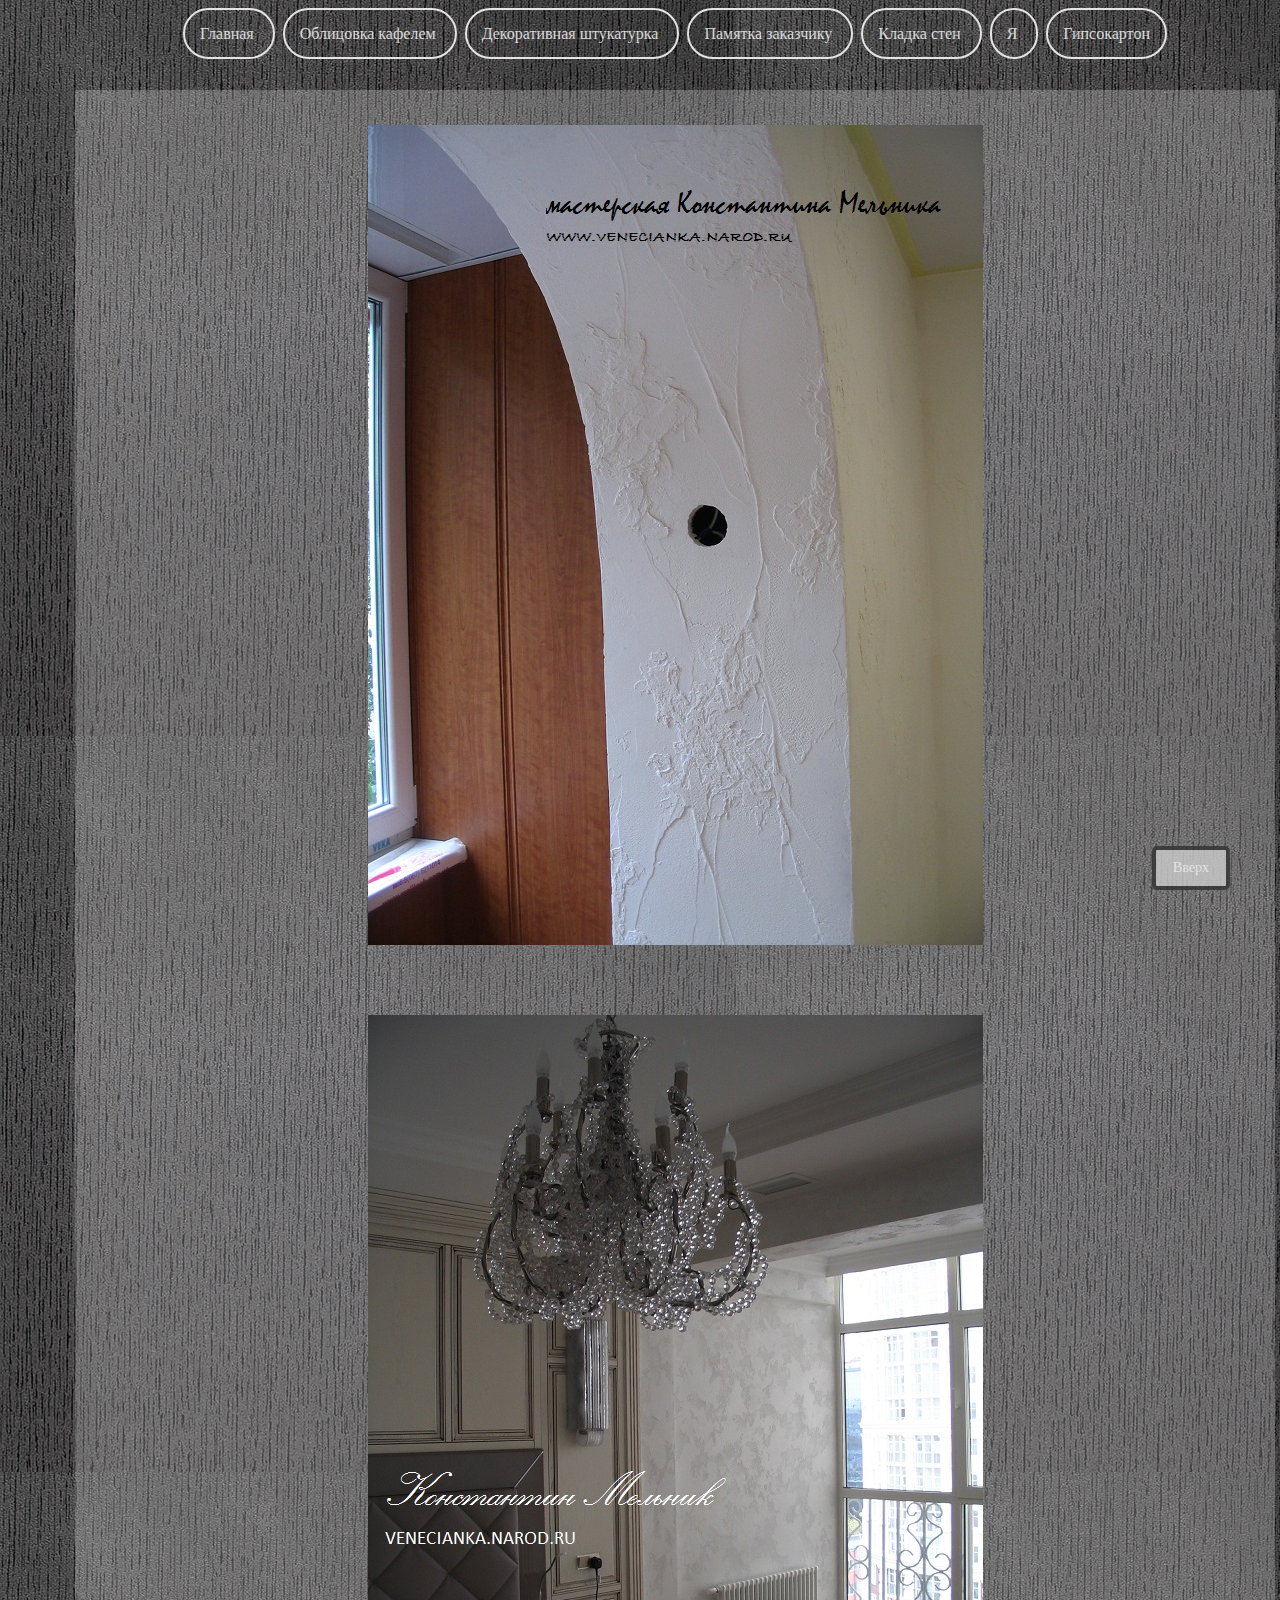
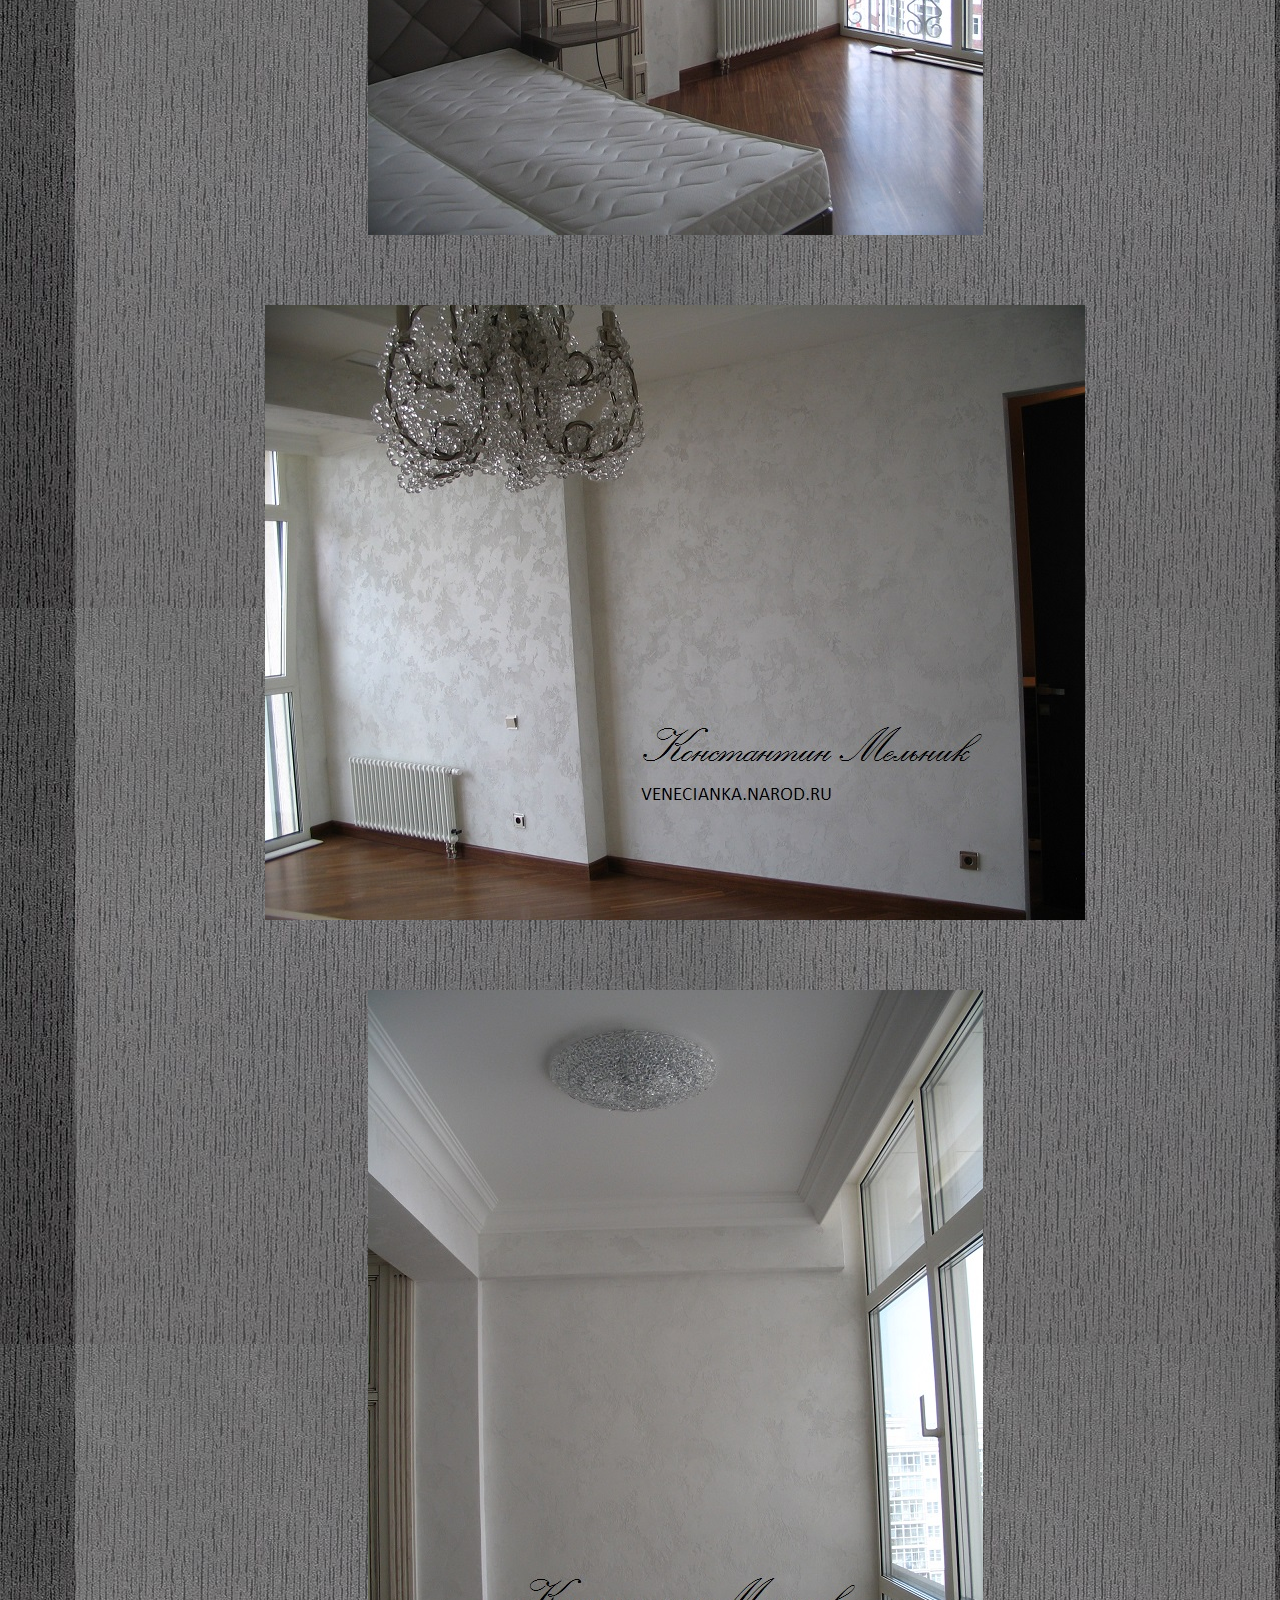
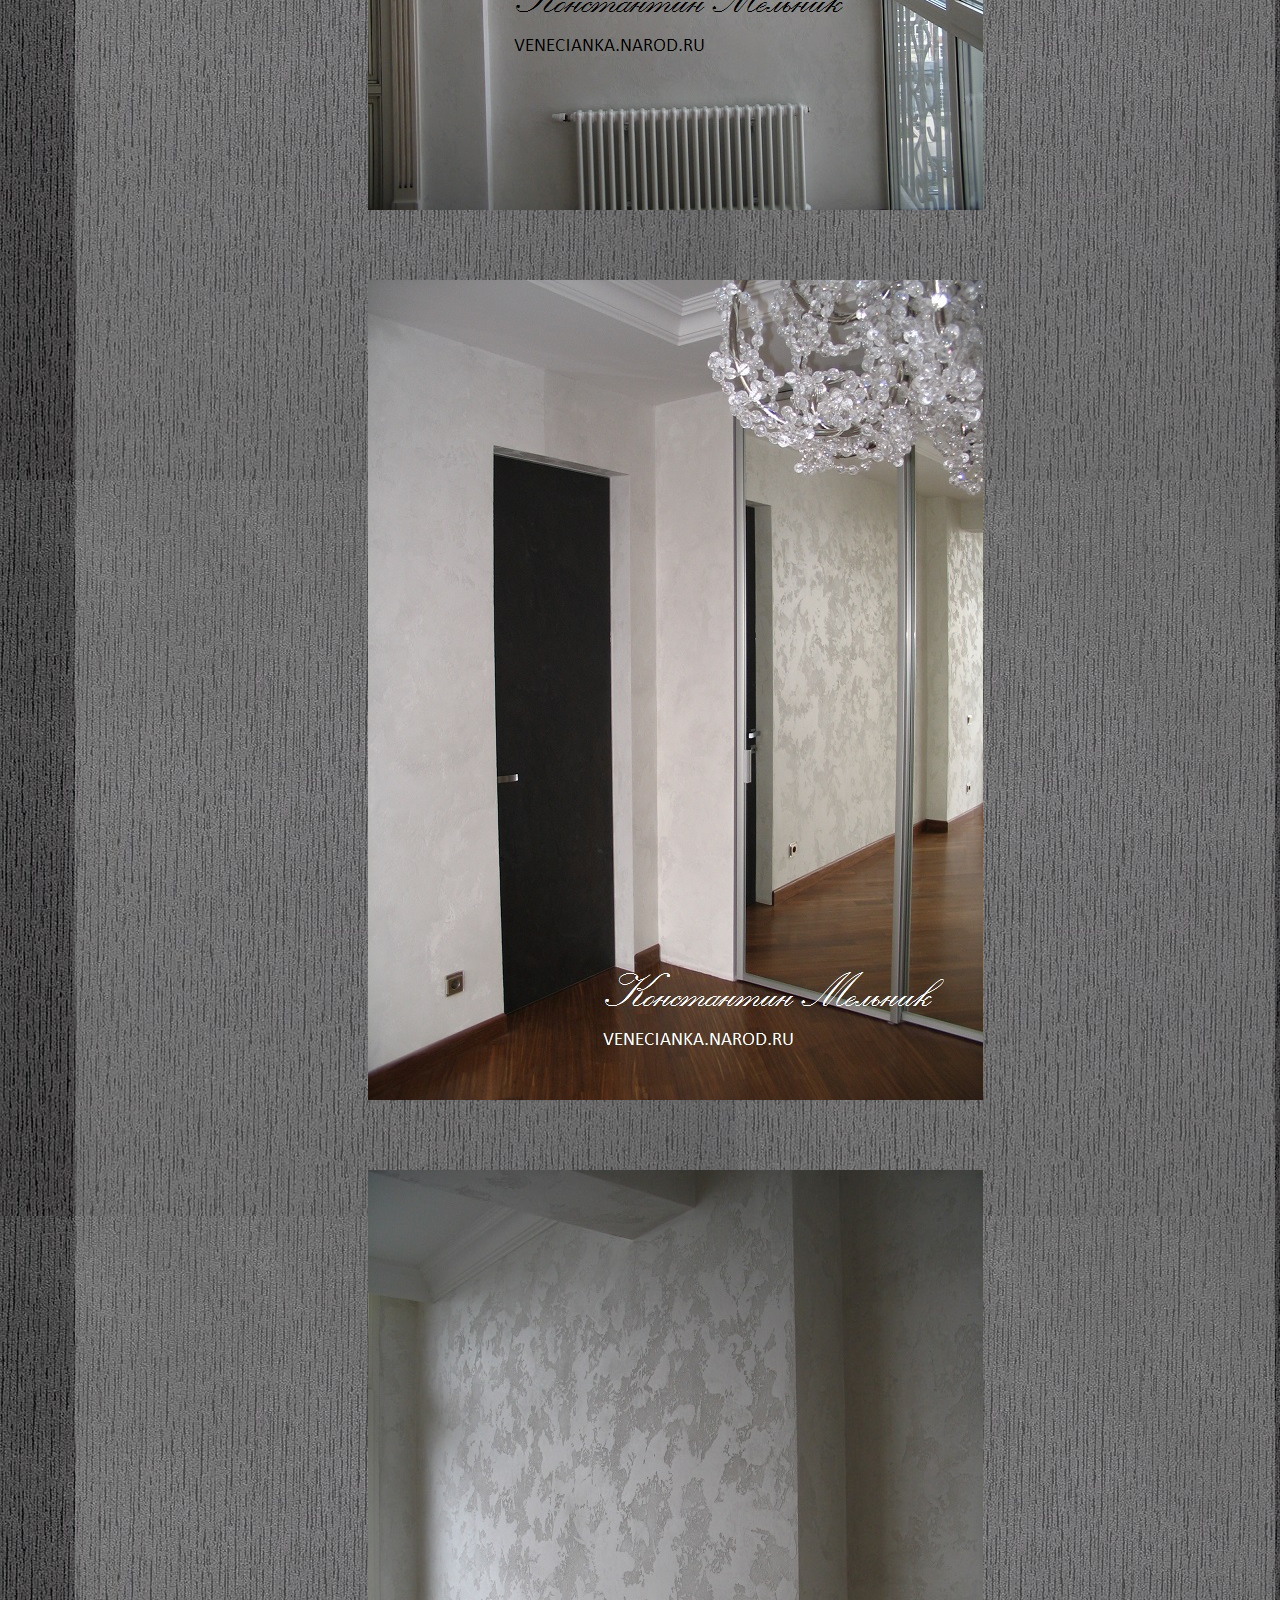
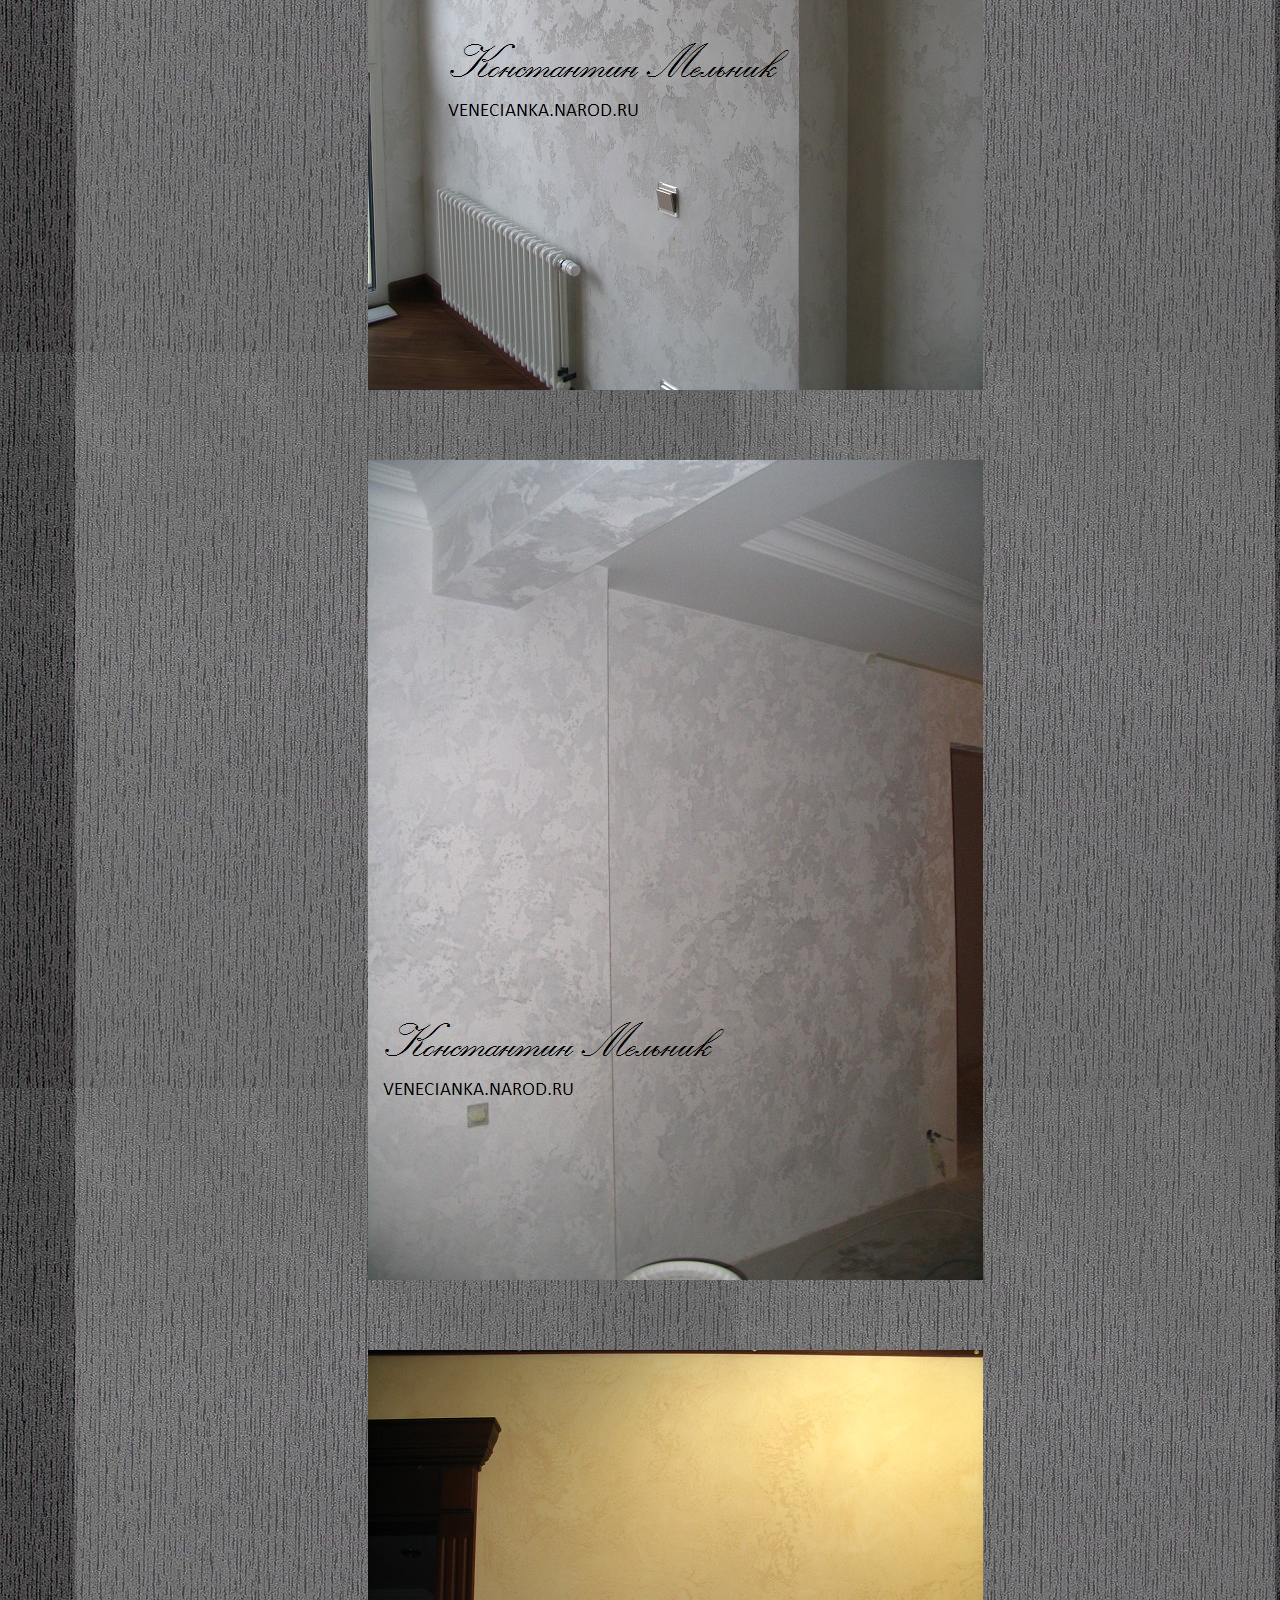
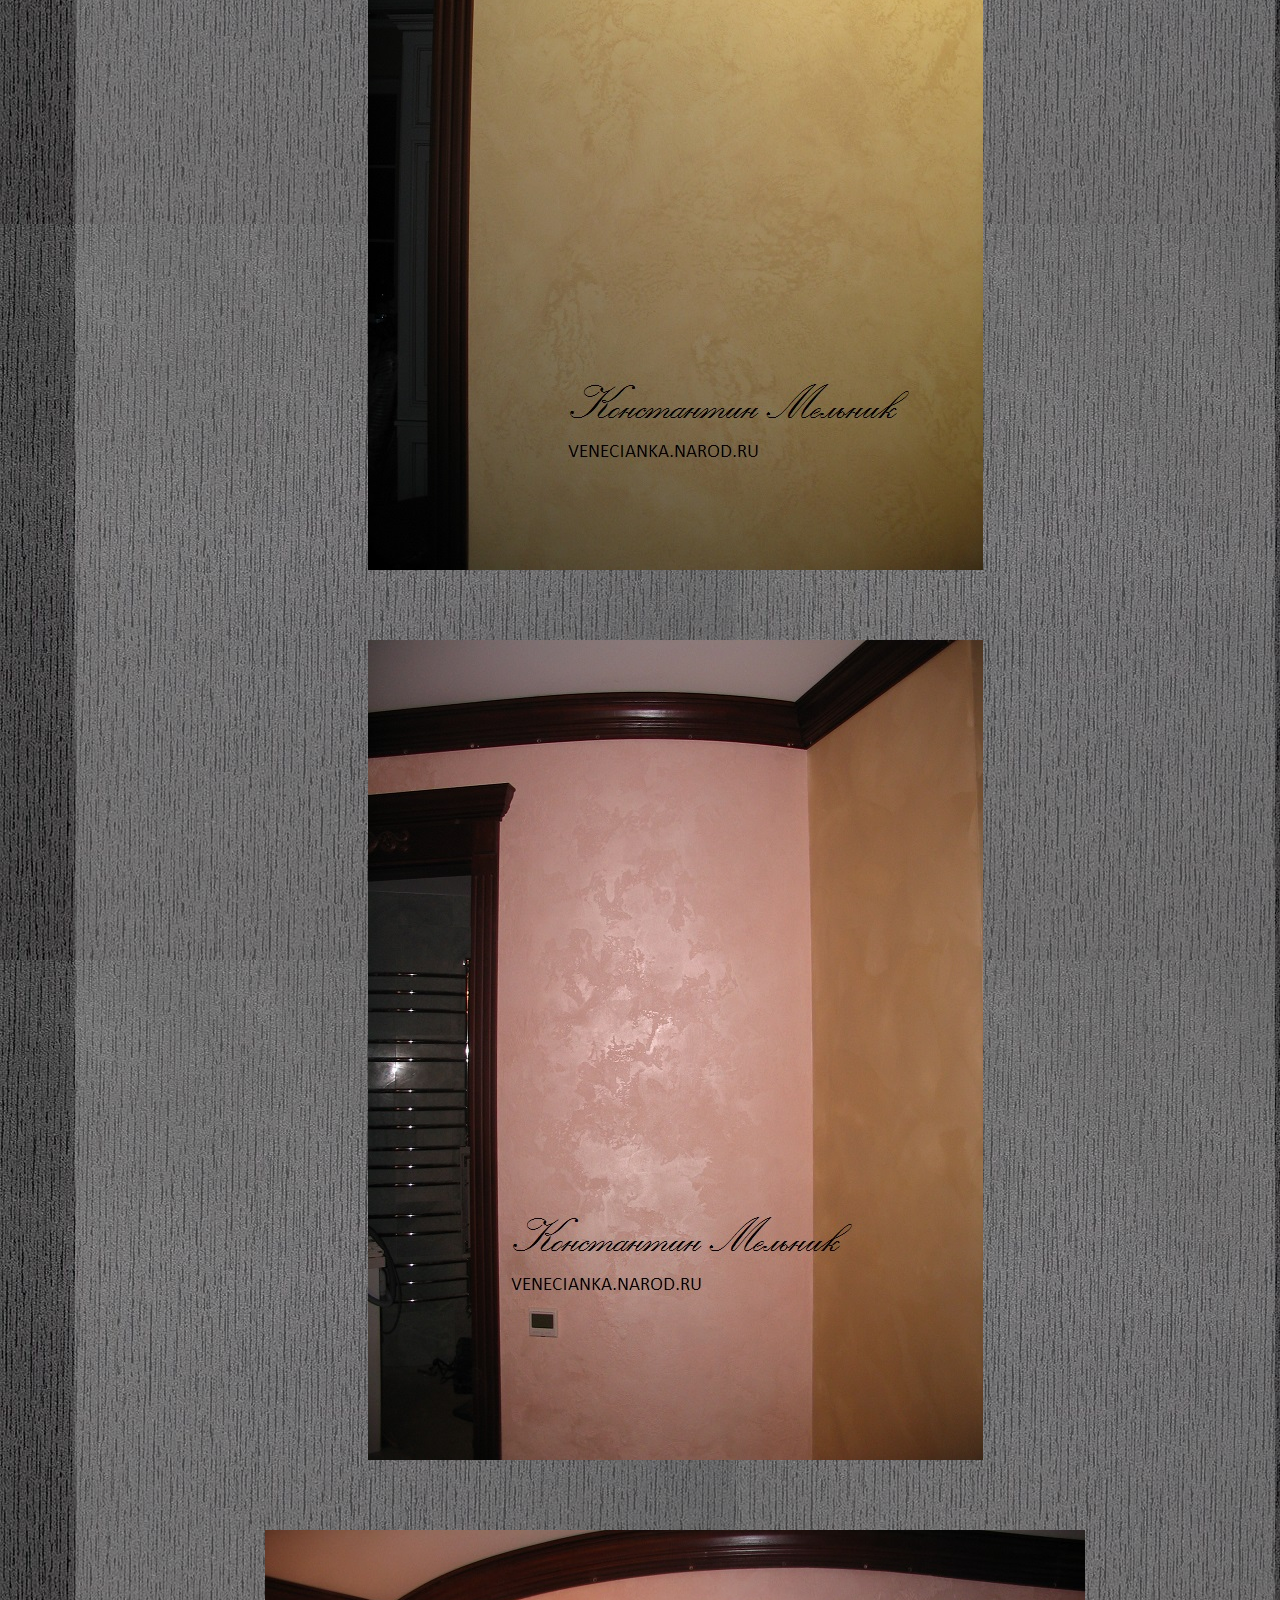
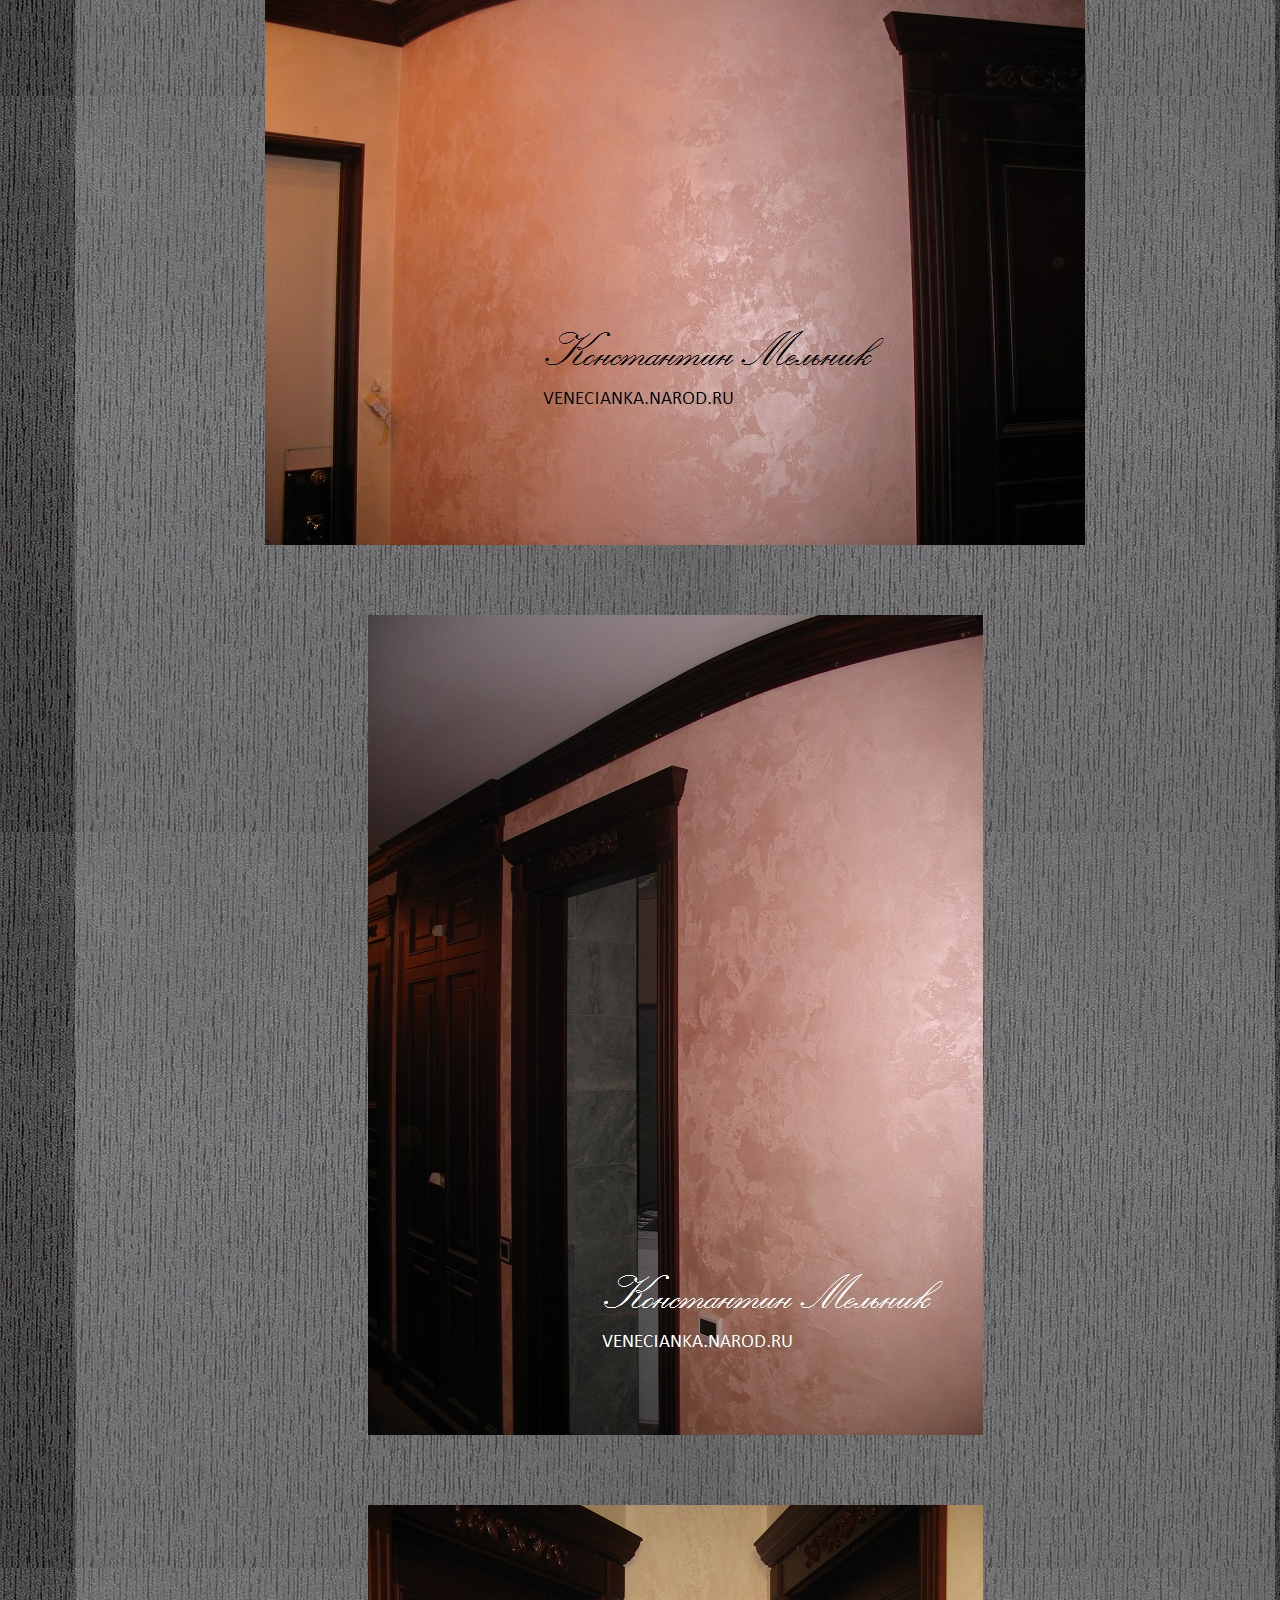
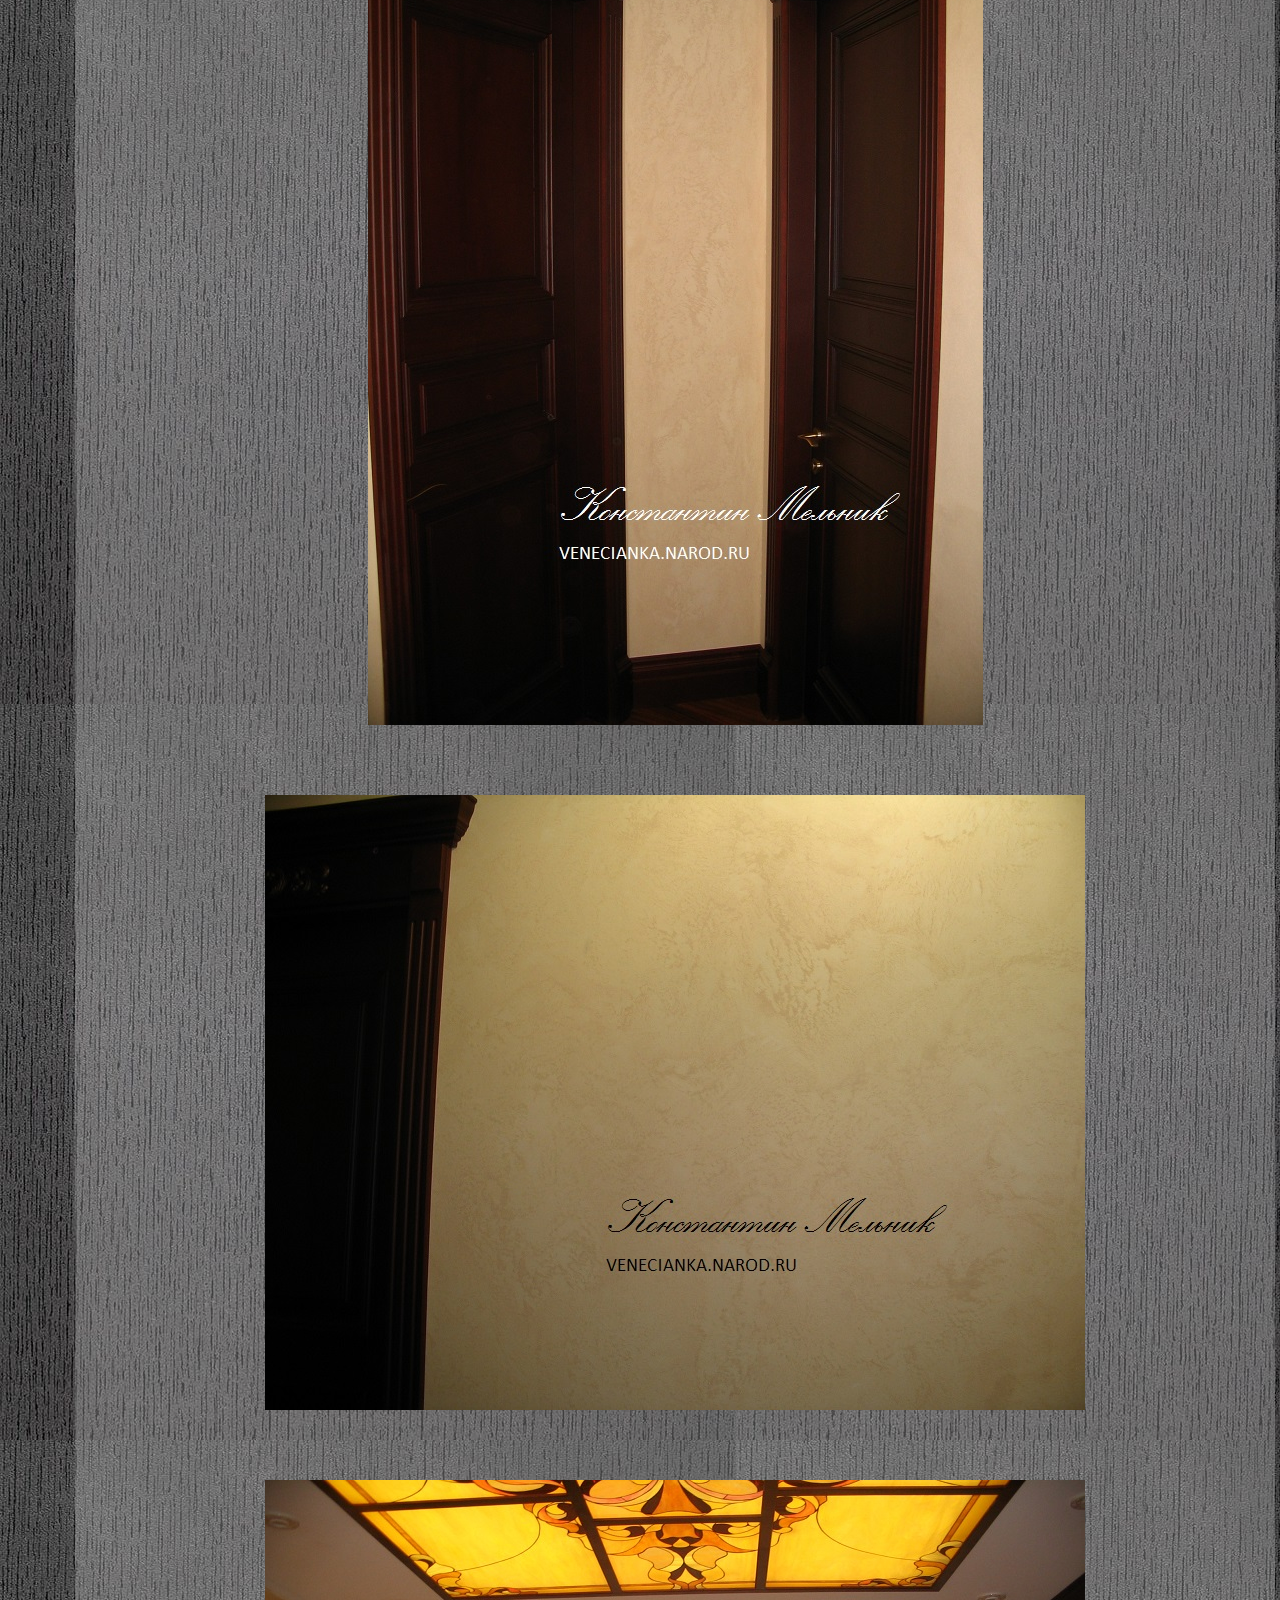
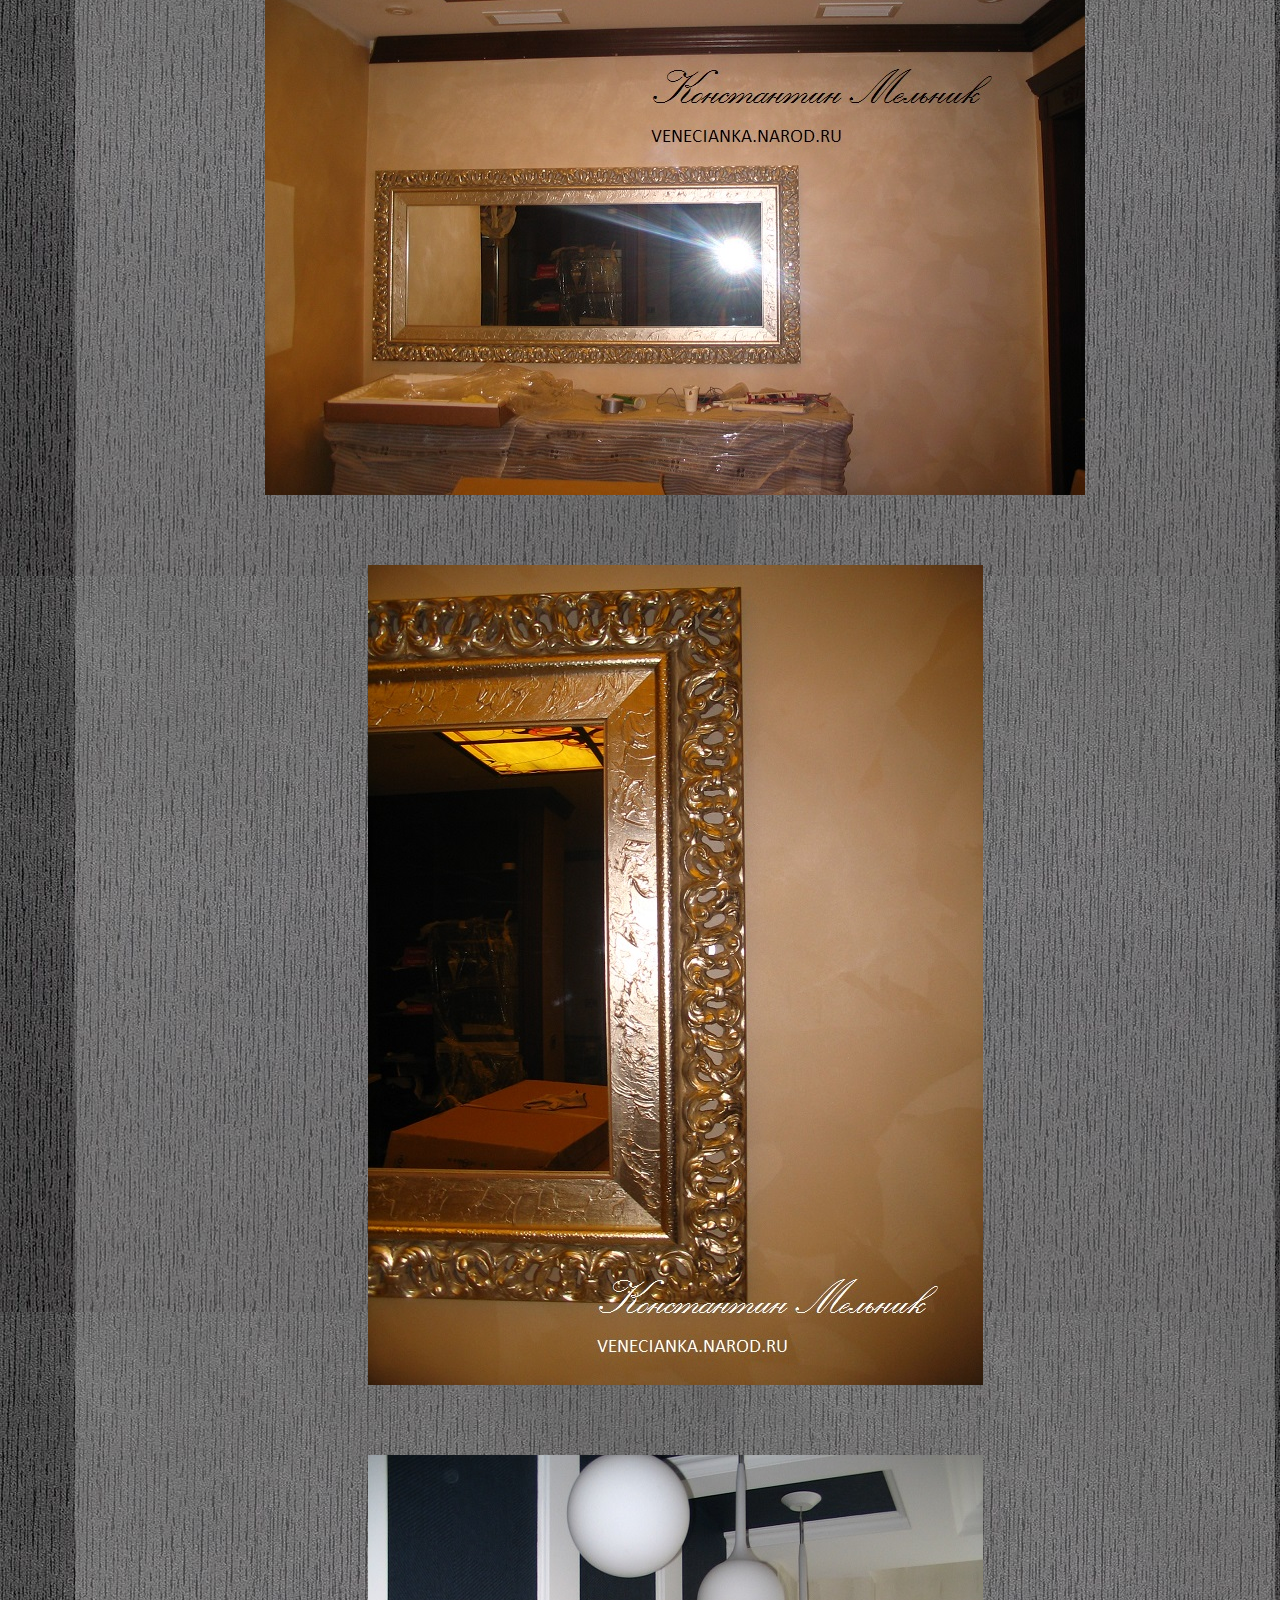
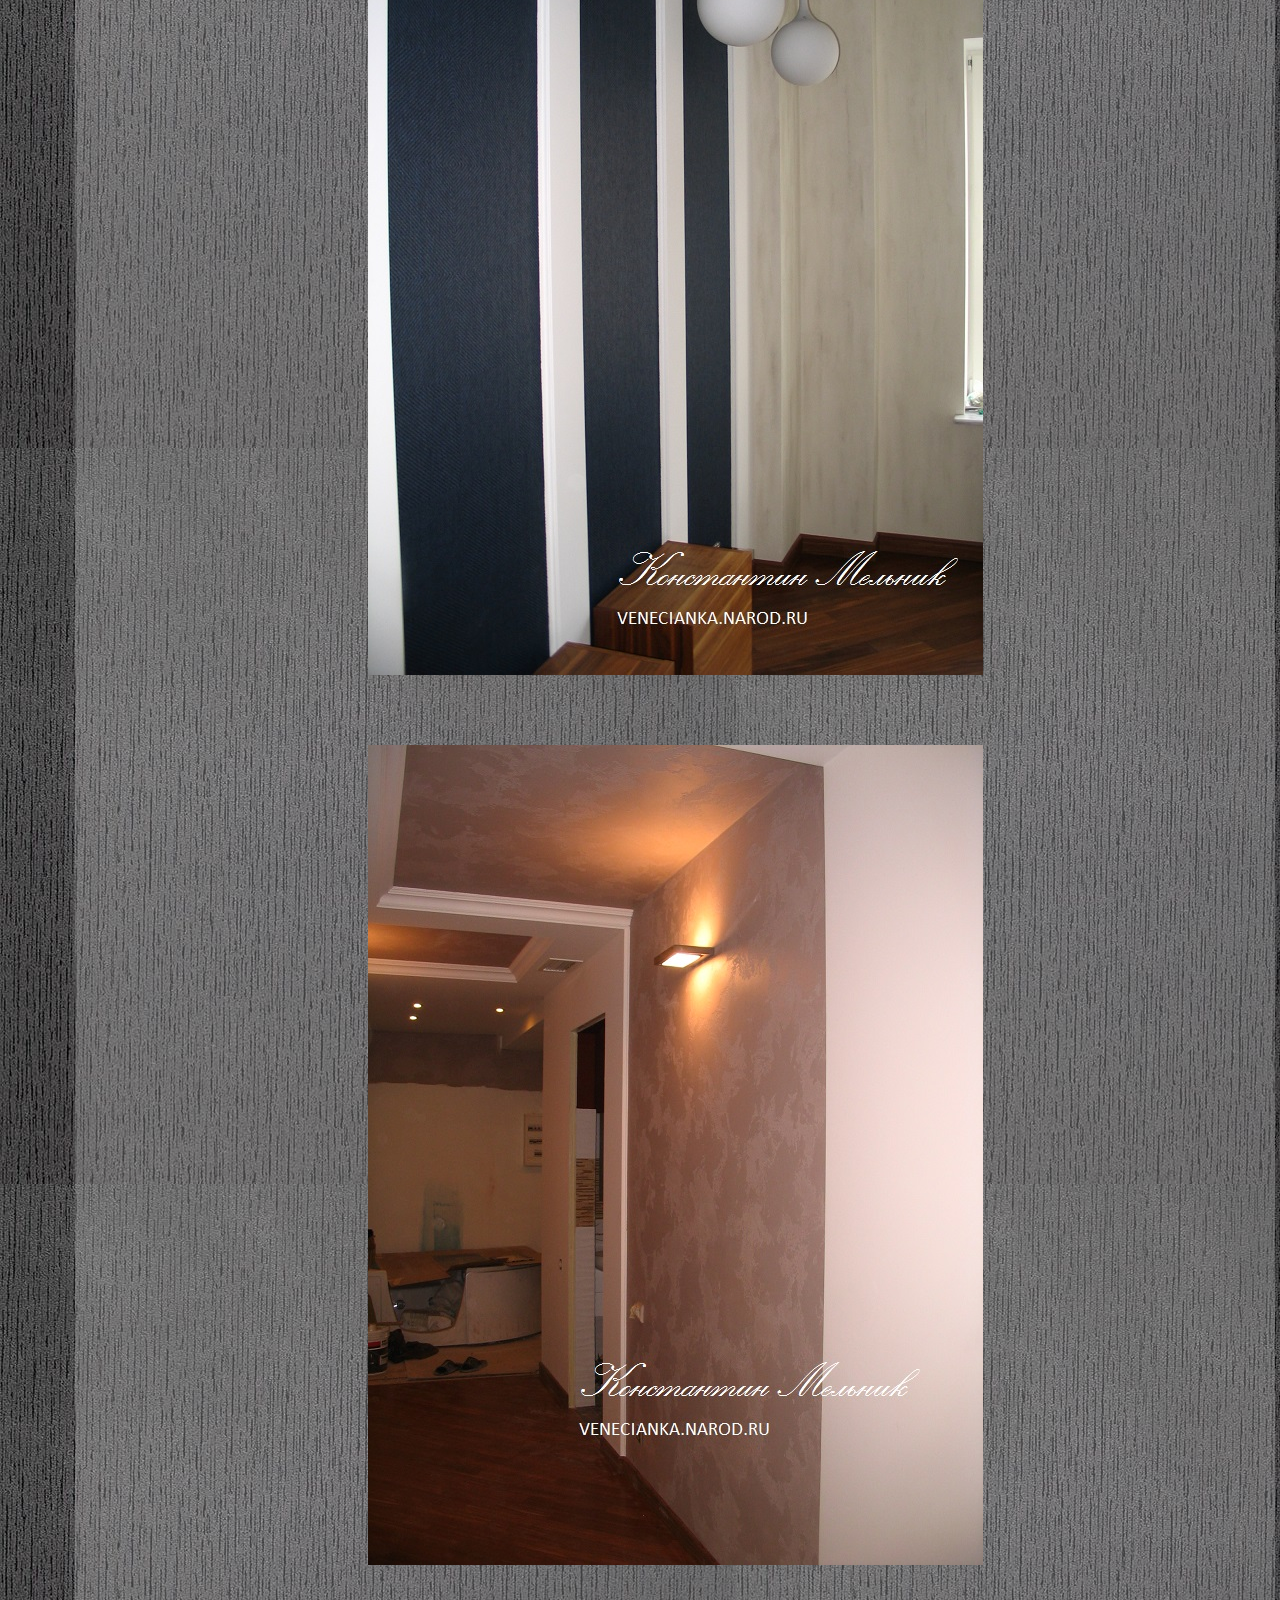
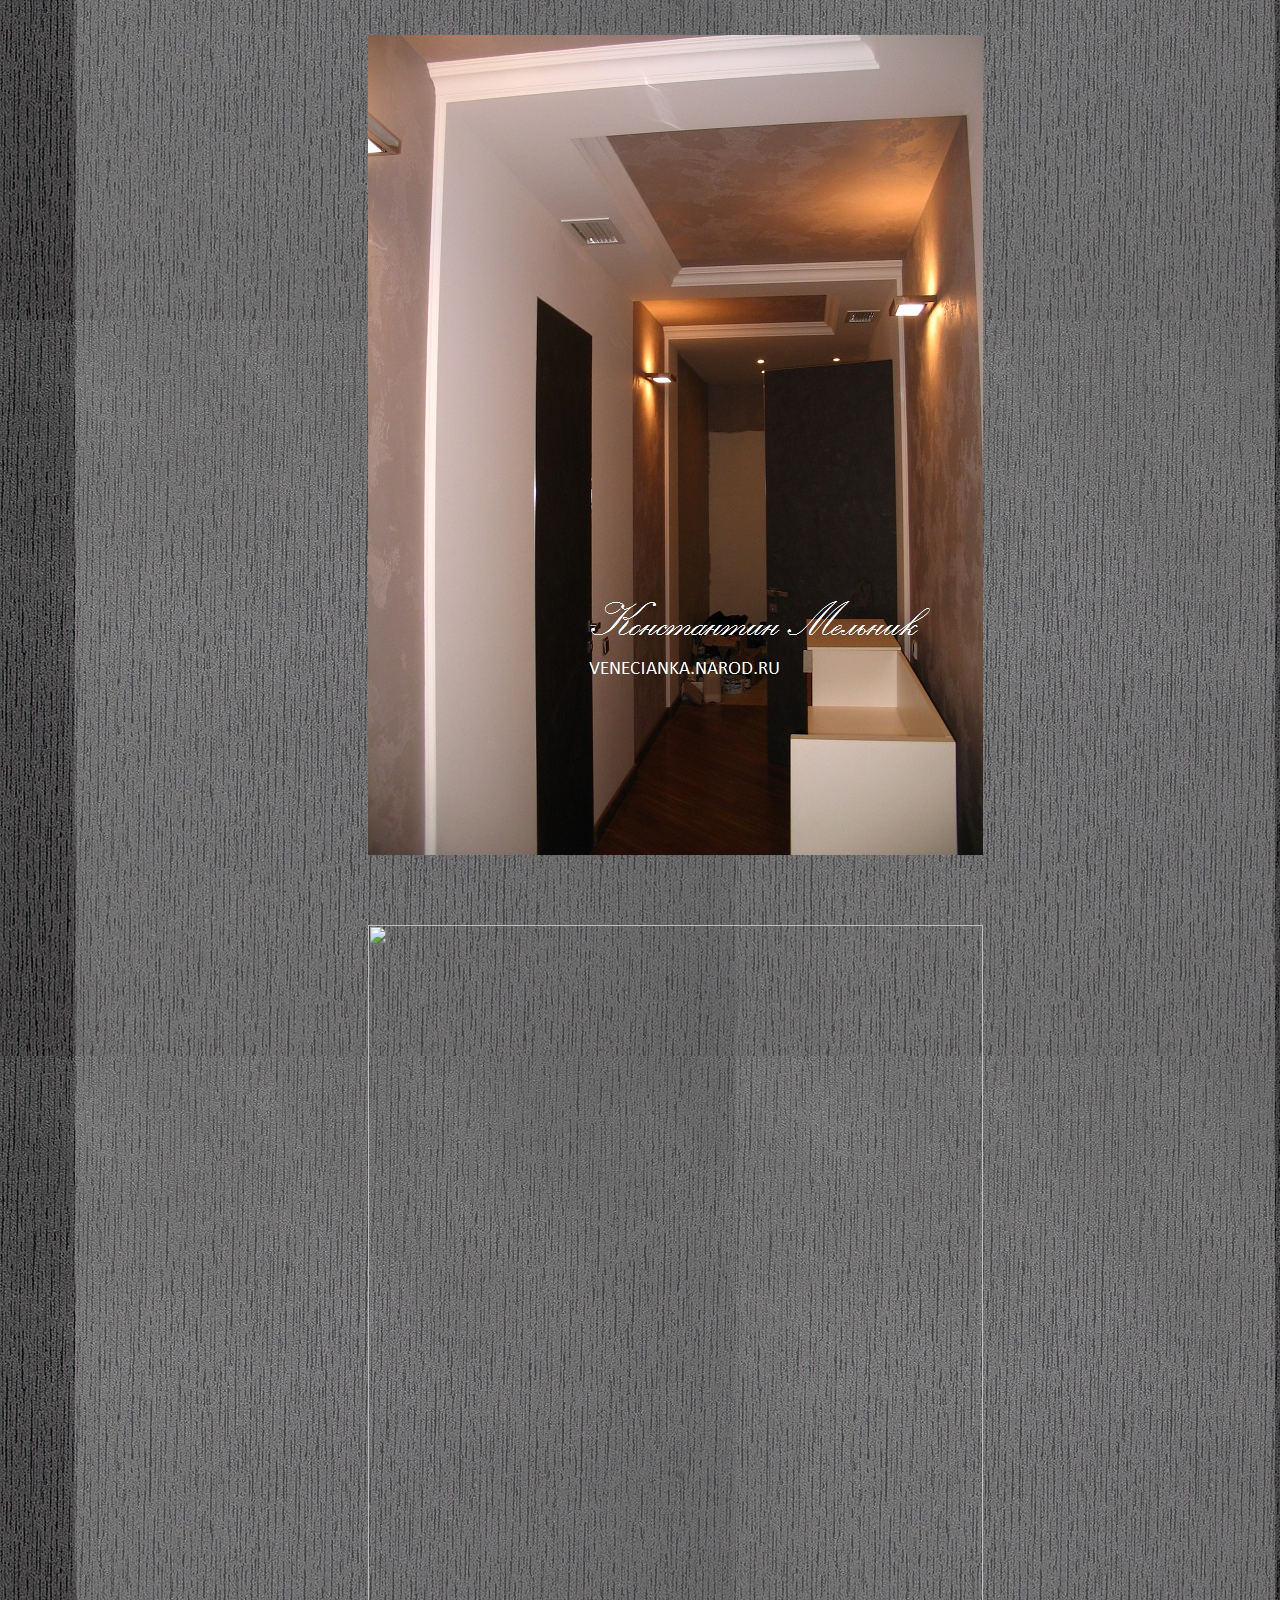
==== stranitsy/decor/decor.html @ 26de6271 "Update decor.html" ====
<!DOCTYPE html"
<html lang="ru">
<head>
<meta http-equiv="Content-Type" content="text/html" charset=utf-8 />
<meta name="keywords" content="remont, rabota"/> 
<meta name="description" content="Здесь пишем описание сайта для поисковиков"/>
<link href="img/1489971413_Tools_-_common_fixed-11.png" rel="shortcut icon" type="image/x-icon"/>
<title> stranitsy/decor.html</title>
<link href="decor.css" rel="stylesheet" type="text/css">
</head>
<body>
<script>document.write('<script src="http://' + (location.host || 'localhost').split(':')[0] + ':35729/livereload.js?snipver=1"></' +              'script>')</script>
<div class="head">
           <p>
        <ul class="nav">
         <li><a href="../../index.html"> Главная </a></li>
         <li><a href="../kafel/kafel.html"> Облицовка кафелем </a></li>
         <li><a href="decor.html"> Декоративная штукатурка </a></li>
         <li><a href="../zakaz/zakaz.html"> Памятка заказчику </a></li>
          <li><a href="../kladka/kladka.html"> Кладка стен </a></li>
          <li><a href="../ja/ja.html"> Я </a></li>
          <li><a href="../gipsokarton/gipsokarton.html"> Гипсокартон </a></li>
        </ul>
           <p></p> 
     </div>
 <div id="contents">
    <img src="../../img/img.decor/111.jpg" width="615" height="820" alt="">
    <img src="../../img/img.decor/Angliyskiy_kvartal-14-tr.jpg" width="615" height="820" alt="">
    <img src="../../img/img.decor/Angliyskiy_kvartal-15-tr.jpg" width="820" height="615" alt="">
    <img src="../../img/img.decor/Angliyskiy_kvartal-16-tr.jpg" width="615" height="820" alt="">
    <img src="../../img/img.decor/Angliyskiy_kvartal-17-tr.jpg" width="615" height="820" alt="">
    <img src="../../img/img.decor/Angliyskiy_kvartal-18-tr.jpg" width="615" height="820" alt="">

  <img src="../../img/img.decor/Angliyskiy_kvartal-9-tr.jpg" width="615" height="820" alt="">
  <img src="../../img/img.decor/Angliyskiy_kvartal-1-ps.jpg" width="615" height="820" alt="">
  <img src="../../img/img.decor/Angliyskiy_kvartal-2-tr.jpg" width="615" height="820" alt="">
  <img src="../../img/img.decor/Angliyskiy_kvartal-3-tr.jpg" width="820" height="615" alt="">
  <img src="../../img/img.decor/Angliyskiy_kvartal-4-tr.jpg" width="615" height="820" alt="">
  <img src="../../img/img.decor/Angliyskiy_kvartal-5-ps.jpg" width="615" height="820" alt="">
  <img src="../../img/img.decor/Angliyskiy_kvartal-6-ps.jpg" width="820" height="615" alt="">
  <img src="../../img/img.decor/Angliyskiy_kvartal-7-msh.jpg" width="820" height="615" alt="">
  <img src="../../img/img.decor/Angliyskiy_kvartal-8-msh.jpg" width="615" height="820" alt="">
  <img src="../../img/img.decor/Angliyskiy_kvartal-11-tr.jpg" width="615" height="820" alt="">
  <img src="../../img/img.decor/Angliyskiy_kvartal-10-tr.jpg" width="615" height="820" alt="">
  <img src="../../img/img.decor/Angliyskiy_kvartal-13-tr.jpg" width="615" height="820" alt="">

  <img src="../../img/img.decor/Kiev001.jpg" width="615" height="820" alt="">
  <img src="../../img/img.decor/Kiev002.jpg" width="820" height="615" alt="">

  <img src="../../img/img.decor/PITER01.jpg" width="615" height="820" alt="">
  <img src="../../img/img.decor/PITER02.jpg" width="615" height="820" alt="">
  <img src="../../img/img.decor/PITER03.jpg" width="615" height="820" alt="">
  <img src="../../img/img.decor/PITER04.jpg" width="615" height="820" alt="">


  <img src="../../img/img.decor/Angliyskiy_kvartal-11-tr.jpg" width="615" height="820" alt="">

  <img src="../../img/img.decor/Angliyskiy_kvartal-11-tr.jpg" width="615" height="820" alt="">






 </div>   
 <a href="decor.html" title="Вернуться к началу"
  class="topbutton">Вверх</a>      
     
     
     
     
     
     <div id="footer">
       <p>&nbsp;</p><br/>
   <h5>Все права защищены.&#169; WEBMIKKA.RU</h5>
  </div> 
</body>
</html>
---- stranitsy/decor/decor.css ----
*{
	margin:0;
}
body{
	background-image: url(../../img/fons.jpg);
	height: 1695px;
	width: 1350px;
	margin-left:auto;
	margin-right:auto;
	margin-top: 0px;
}
.head{
	margin-top: 25px;
	text-align: center;
}

.nav{
    list-style:none;
	padding: 0;
	height:15px;
	width: auto;
}
.nav li{
    display:inline;
	border:2px solid #E4E4E4;
	border-radius: 100px;
	margin: 2px;
	padding: 8px;
	margin-left: 4px;
	margin-right: 4px;
	padding-left:15px;
	padding-right:15px;
	padding-top: 15px;
	padding-bottom: 15px;
	
}
li a {
	text-align: center;
}
a{
    color: #FFFFFF;
	text-decoration:none;
	opacity:0.8;
		
}
a:hover{
	opacity:0,9;
	text-decoration: underline;
	color: #FFF;
}
#contents{
	margin-top: 50px;
	min-height: 1950px;
	width: 1200px;
	text-align: center;
	margin-left: auto;
	margin-right:auto;
}
#contents{
	background-color: rgba(204,204,204,0.3) ;
	
}
img{
	margin-top:25px;
	margin:35px
}
.topbutton {
width: 50px;
border:4px solid #333;
background: #CCC;
text-align: center;
padding:10px;
position:fixed;
bottom:10px;
right:50px;
cursor: pointer;
color: #FFF;
font-family:verdana;
font-size:14px;
border-radius: 15px;
-moz-border-radius: 5px;
-webkit-border-radius: 5px;
-khtml-border-radius: 5px;
}


#footer{
	background-color:#000000;
	color:#666666;
	text-align: left;
	width: 1200px;
	height: 80px;
	padding-left:35px;
	margin-left: auto;
	margin-right:auto;
}
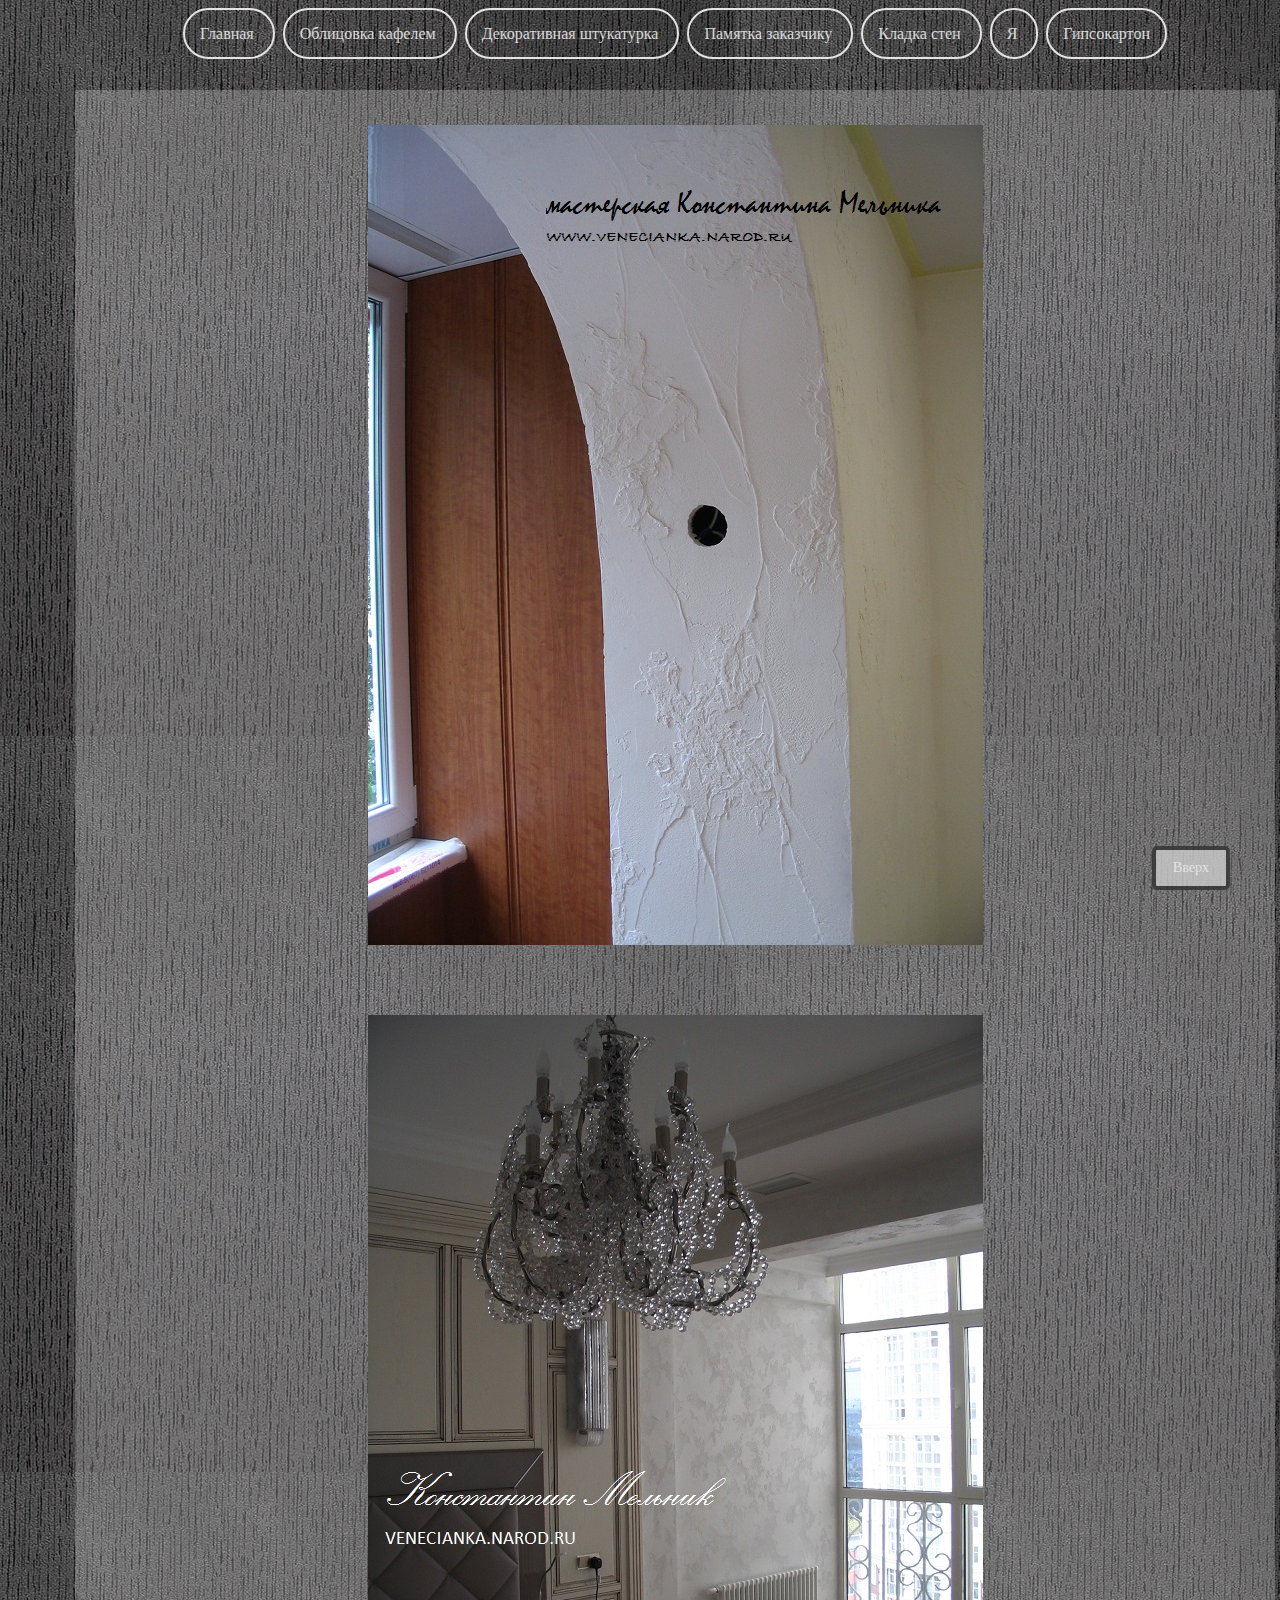
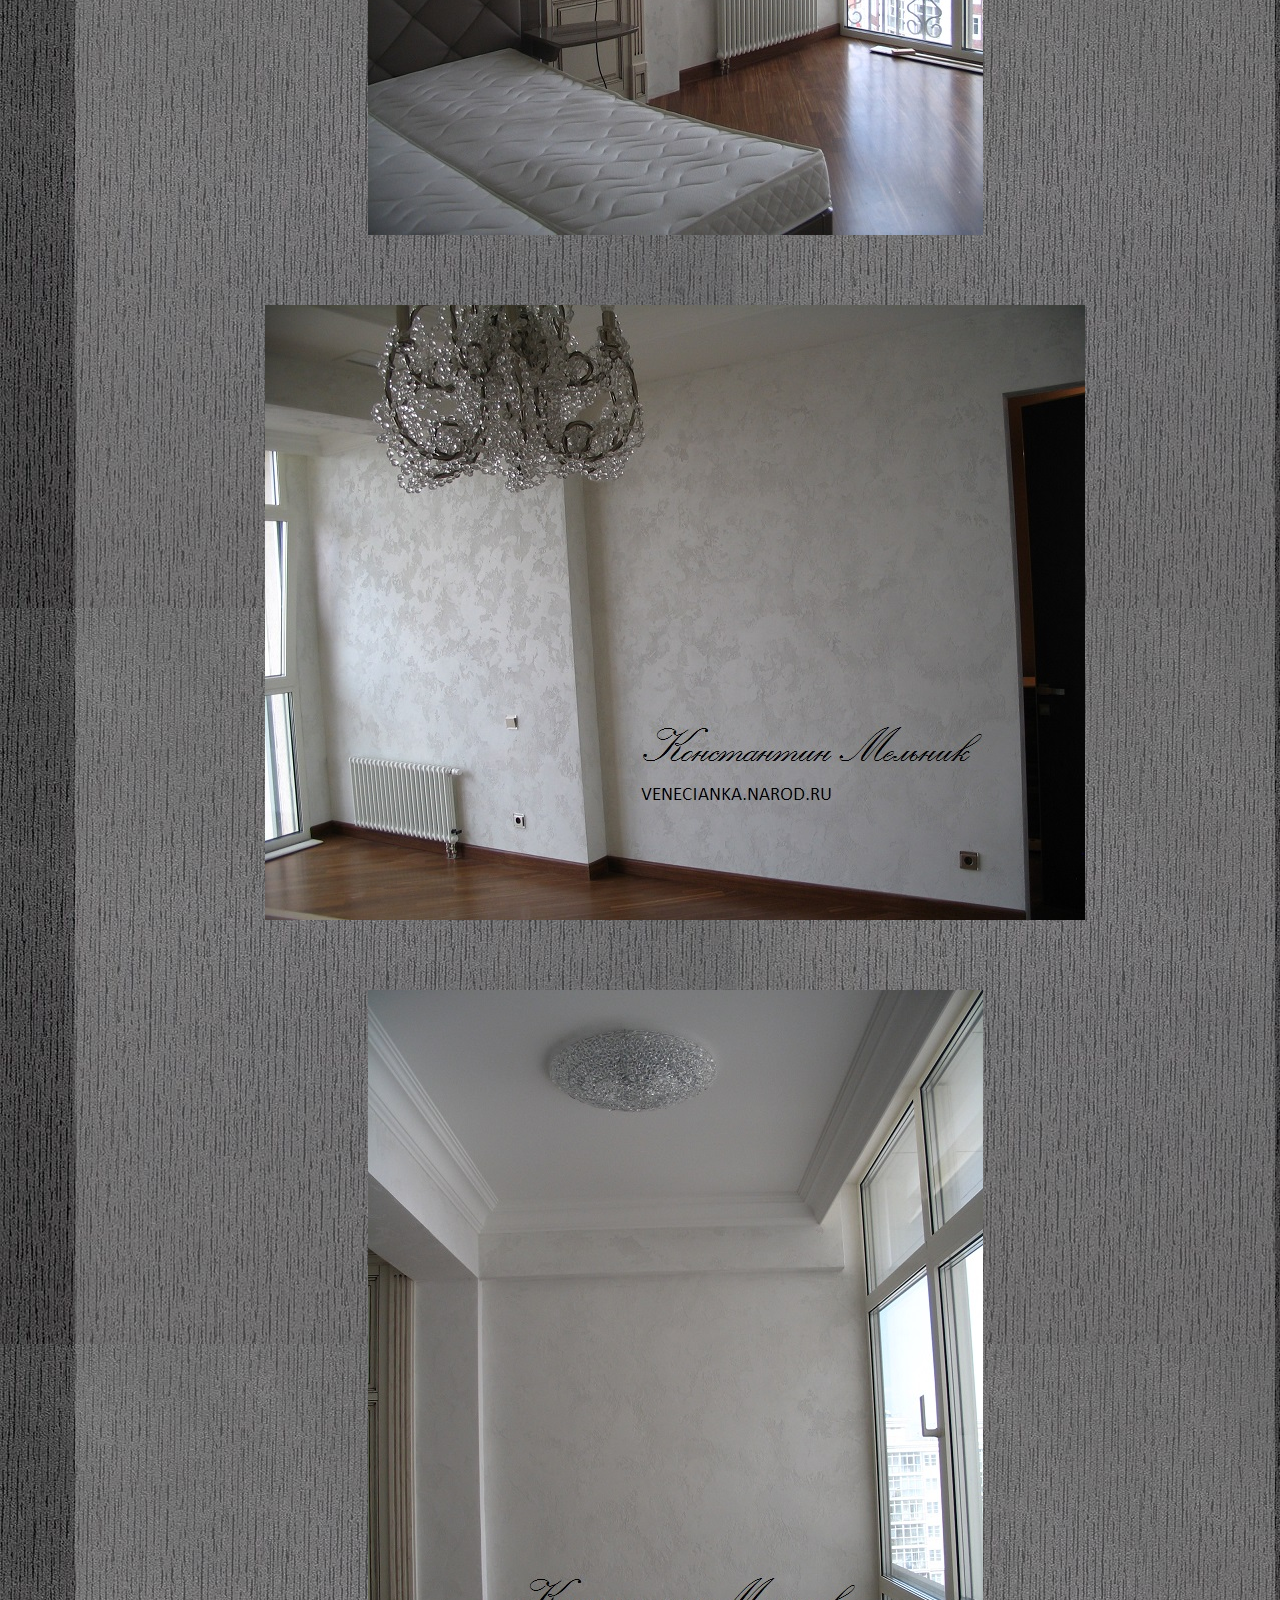
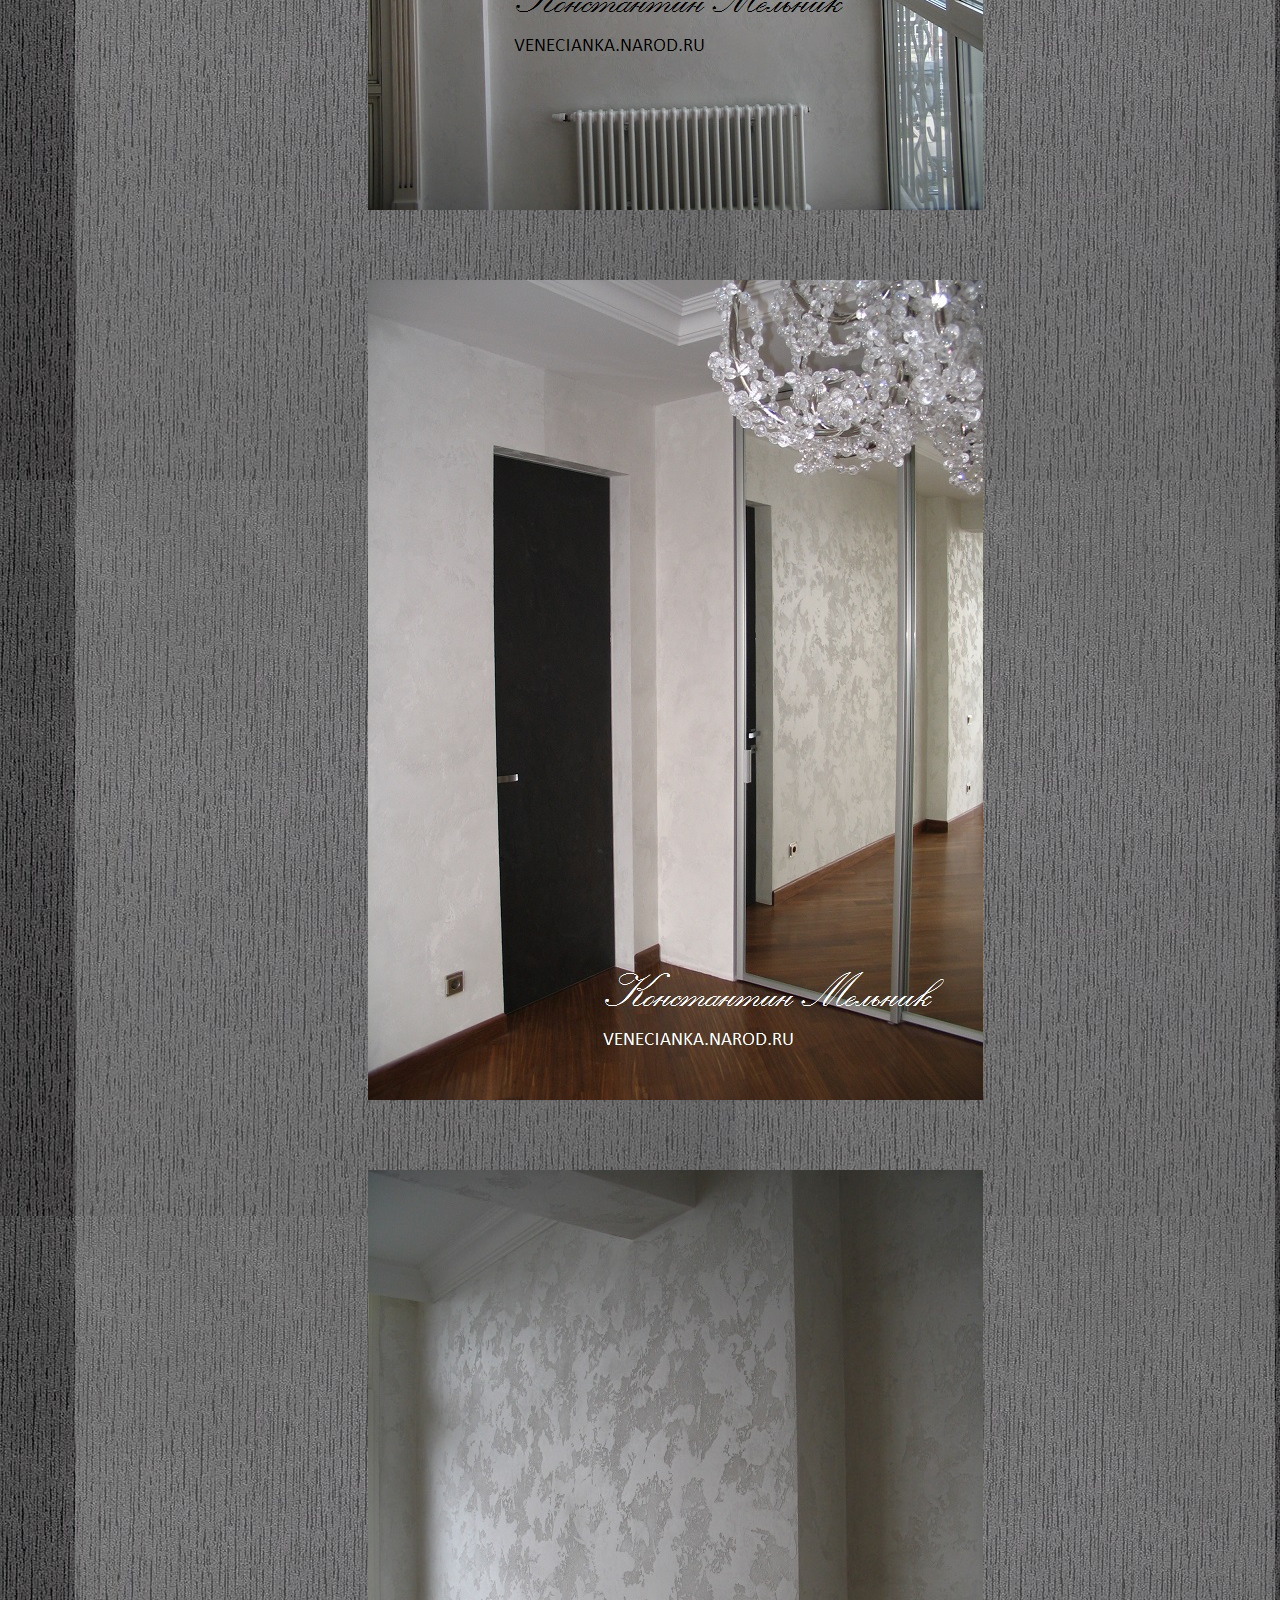
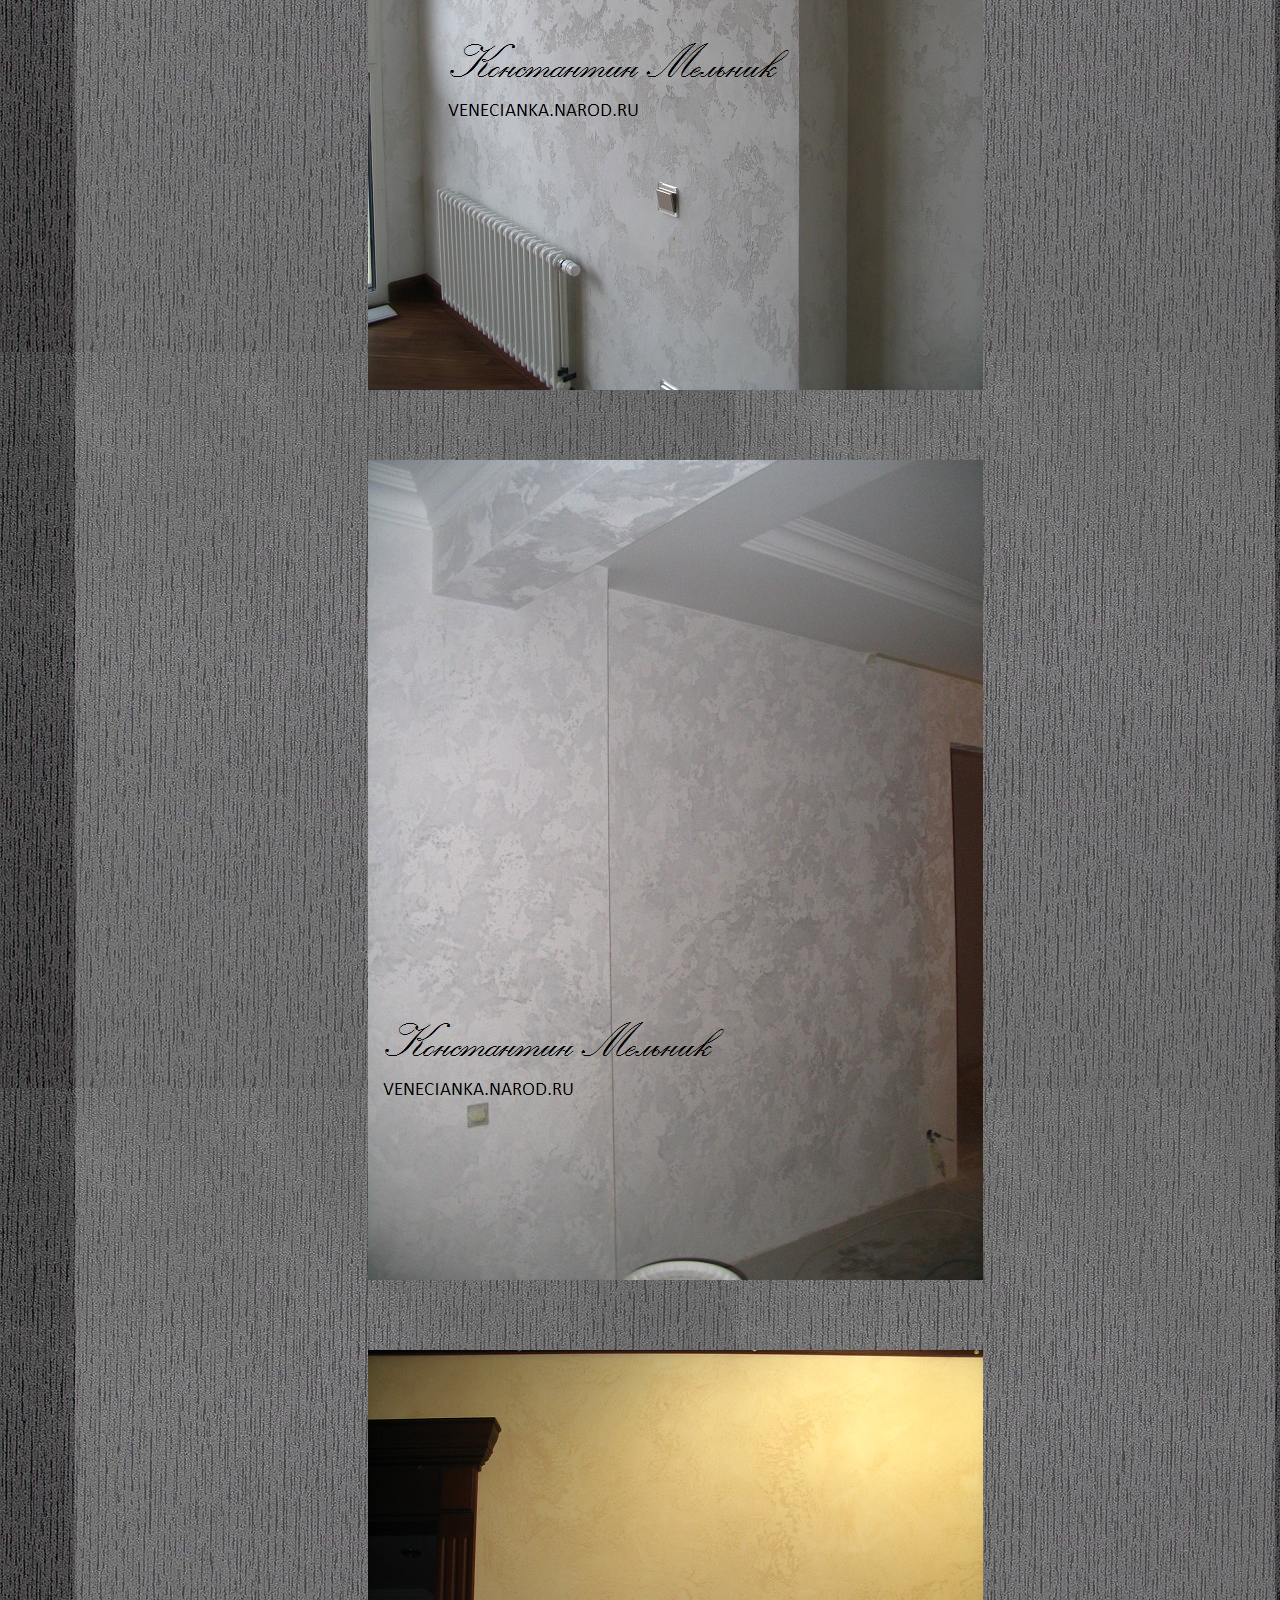
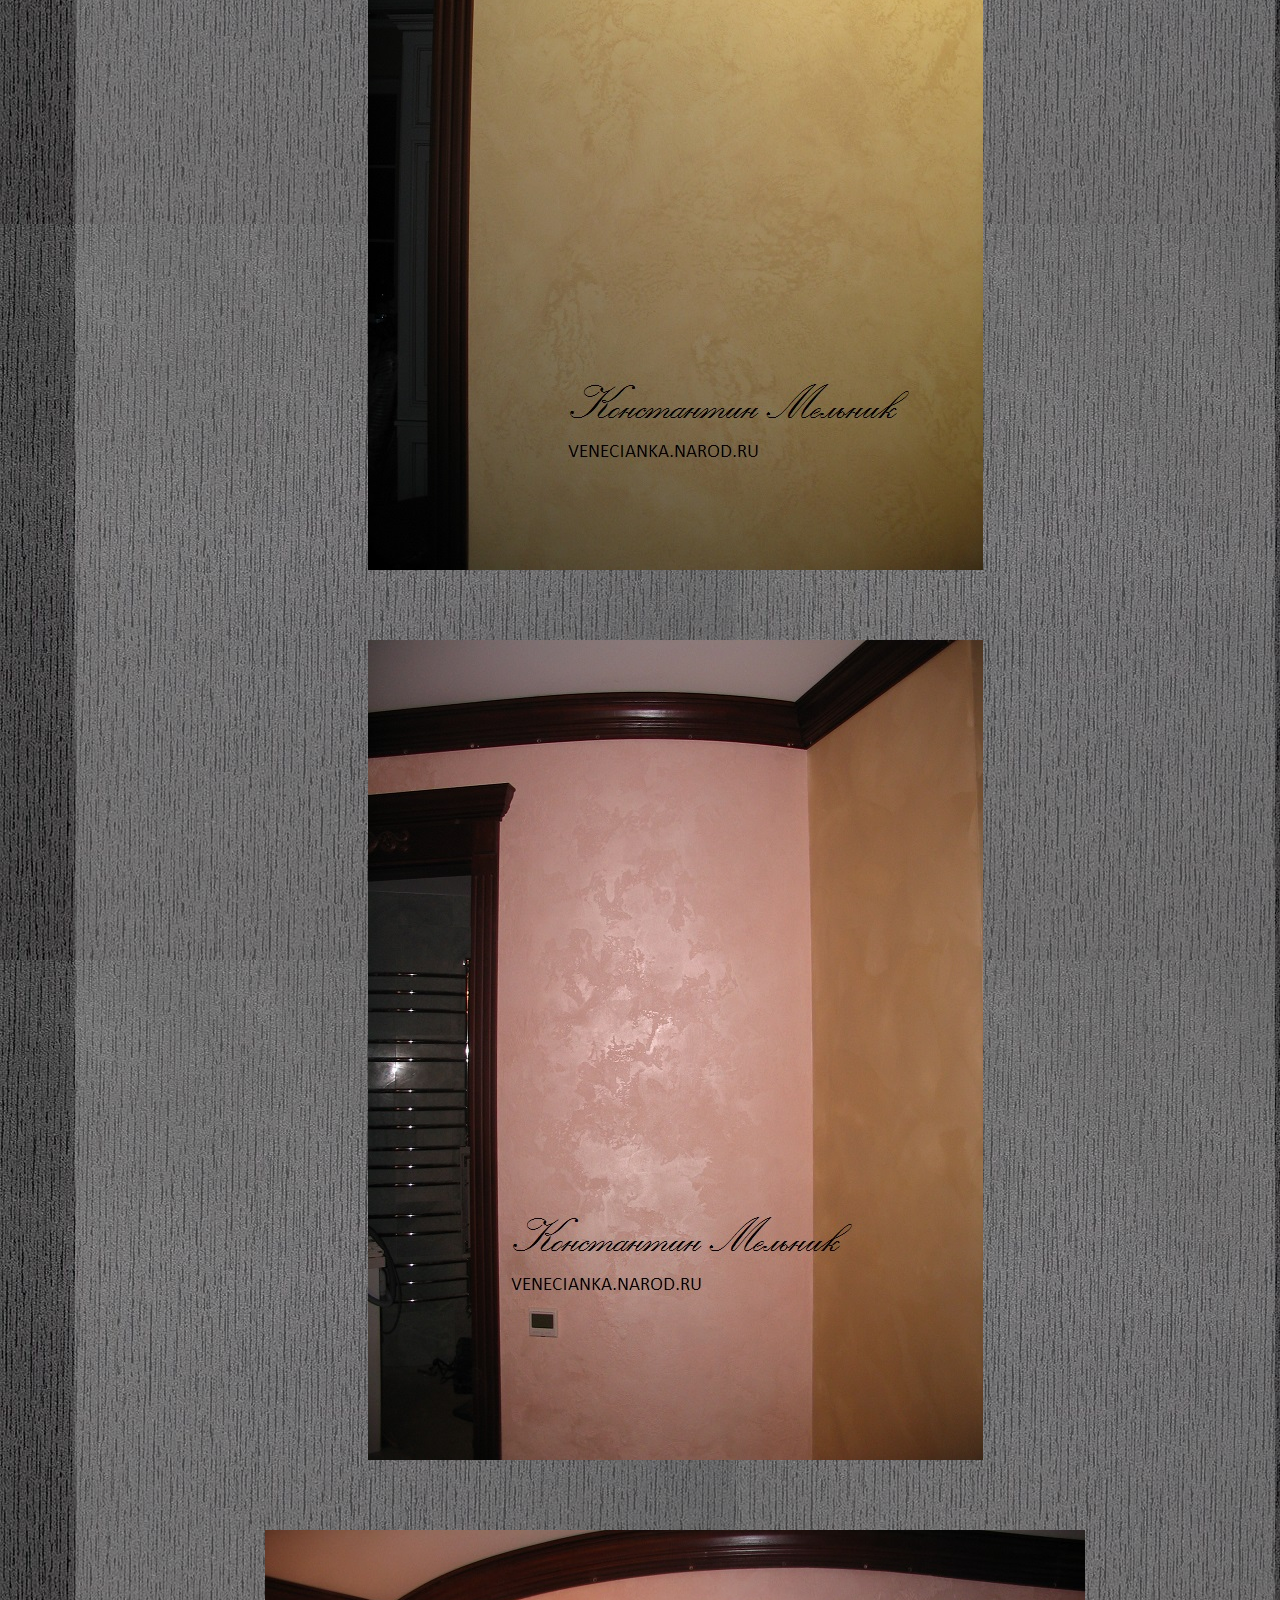
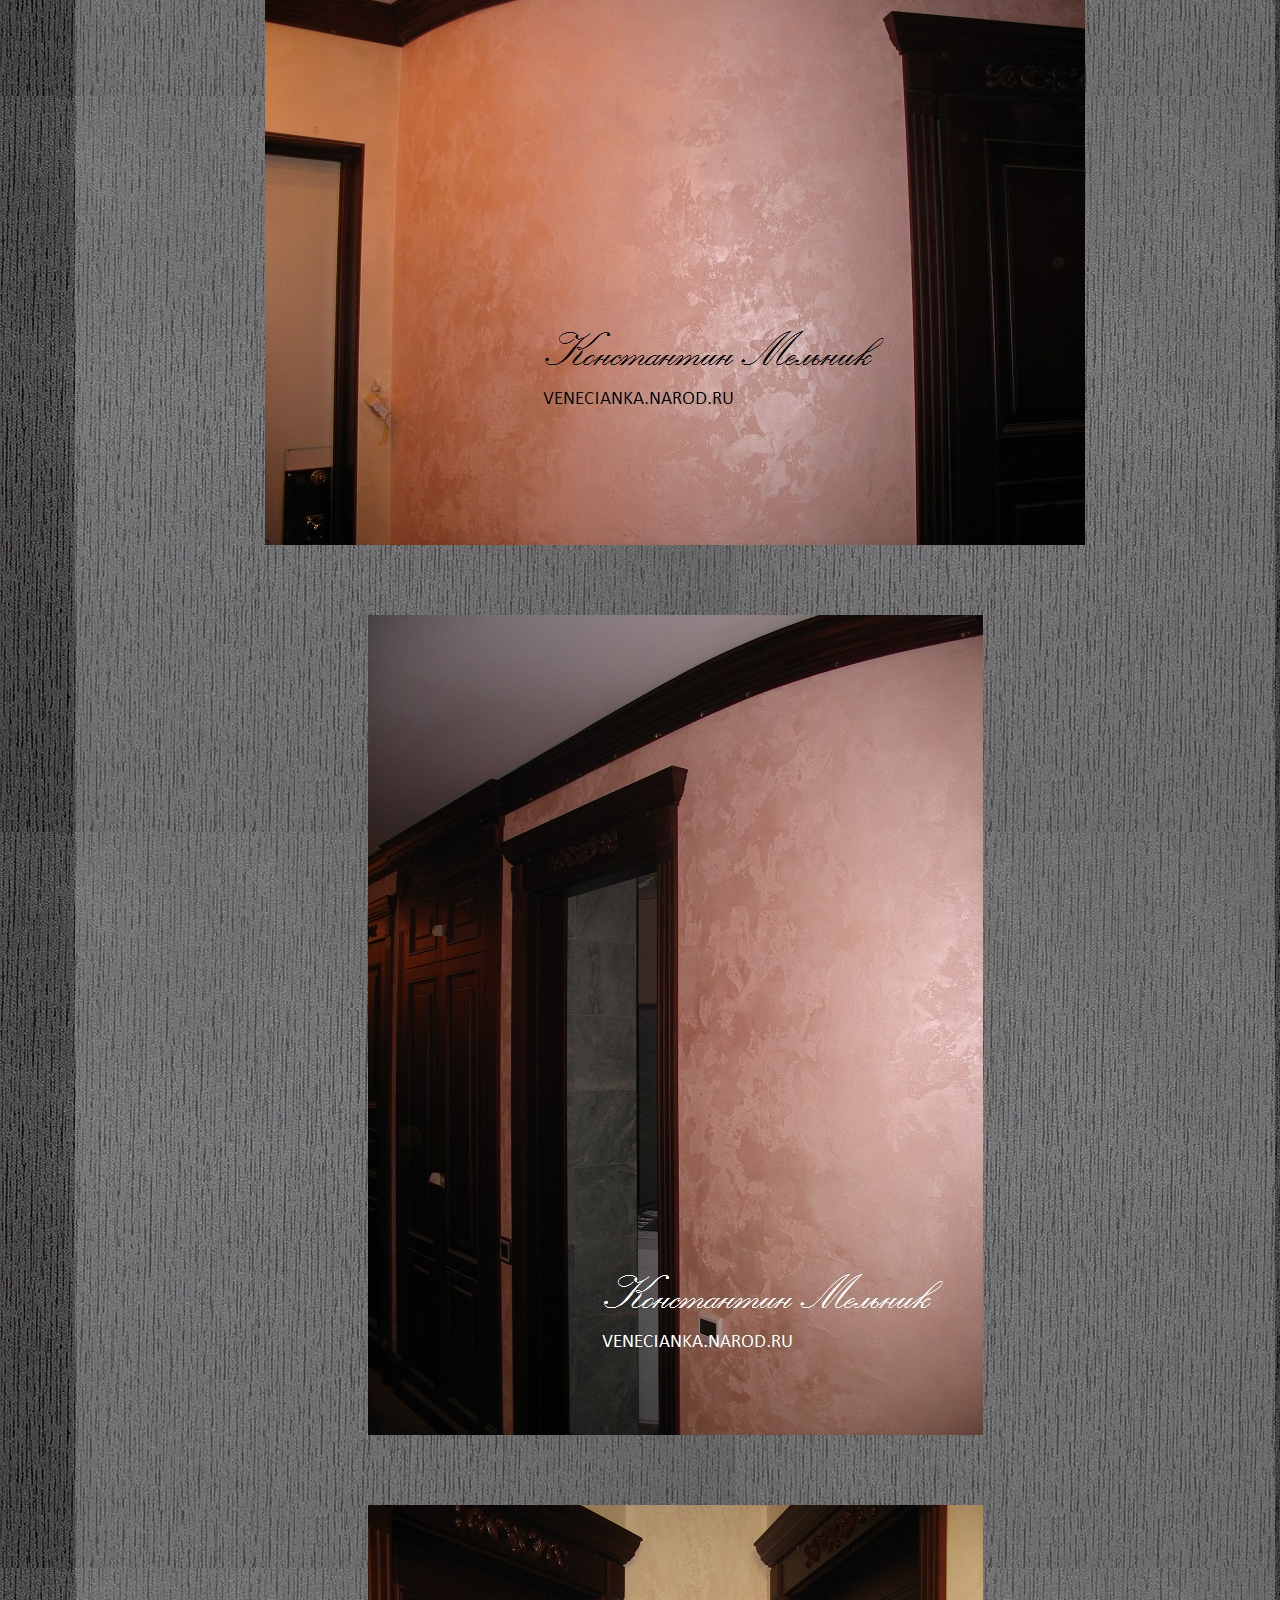
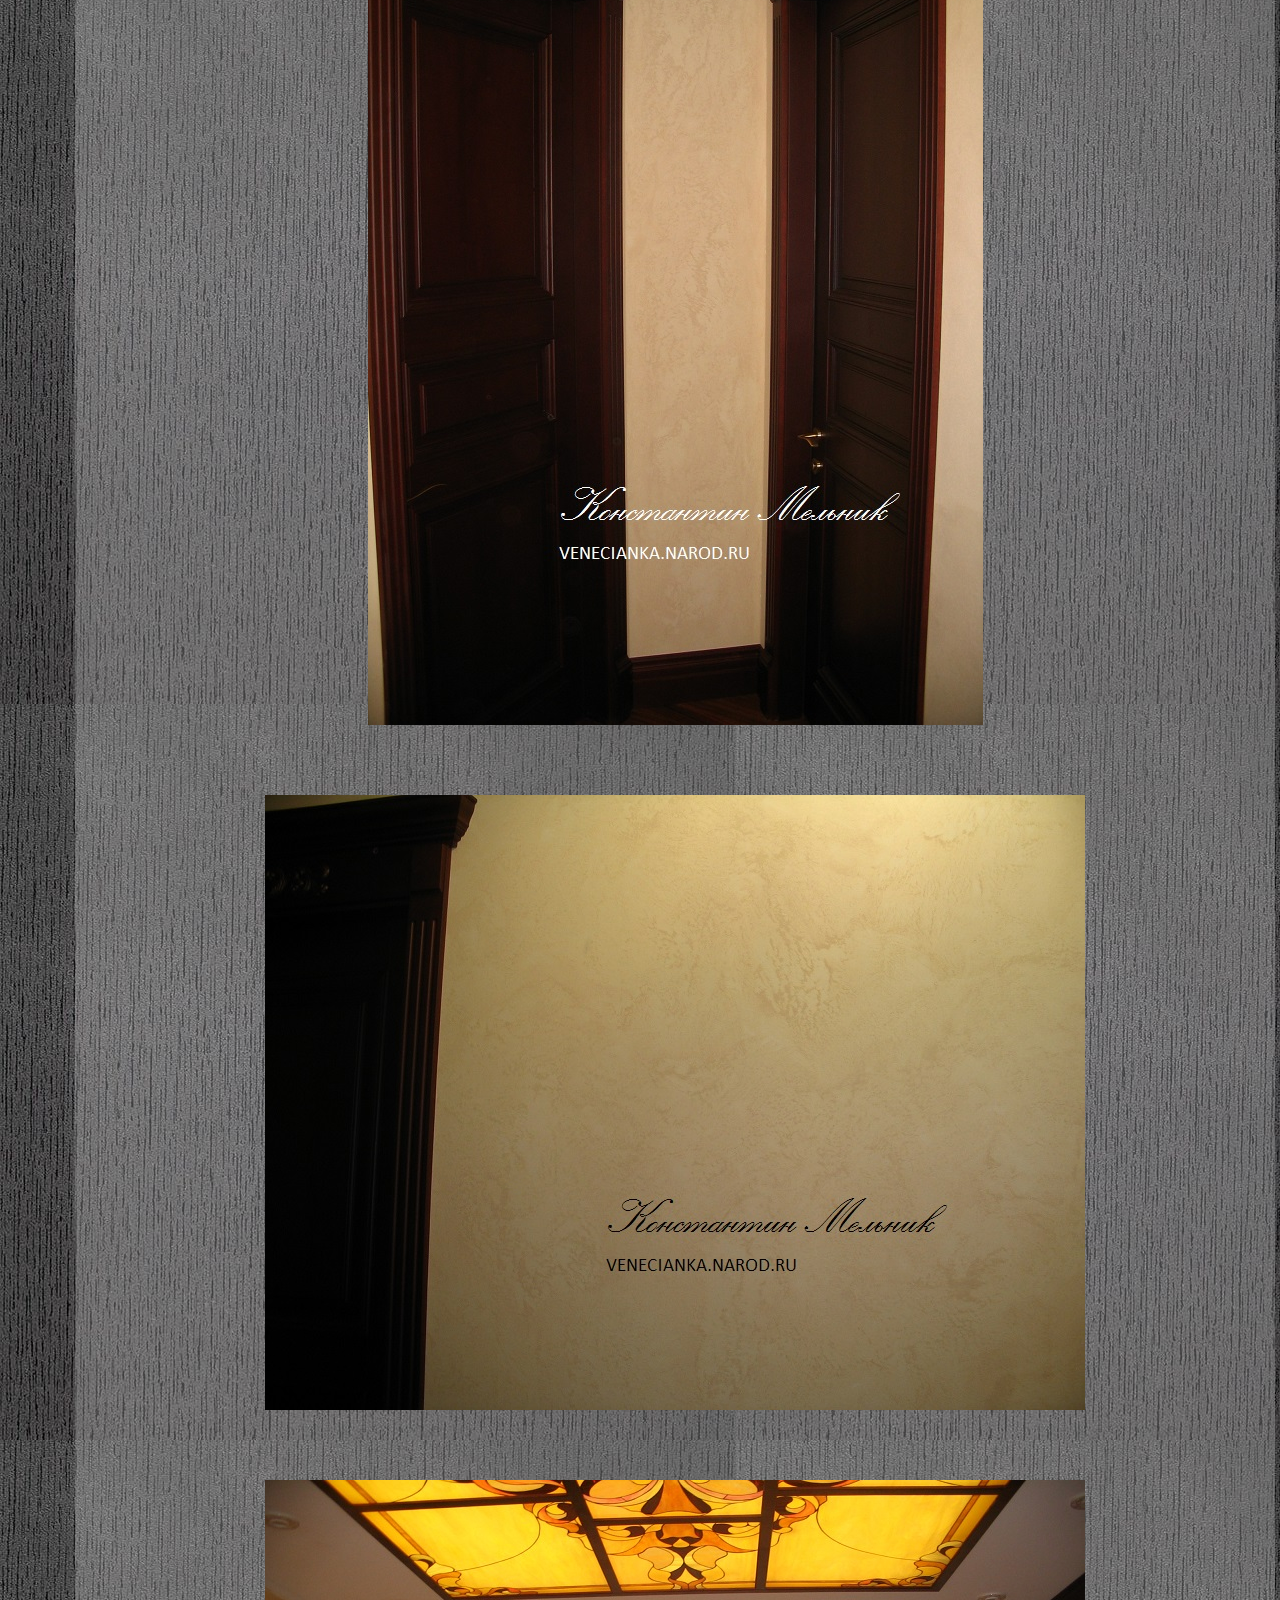
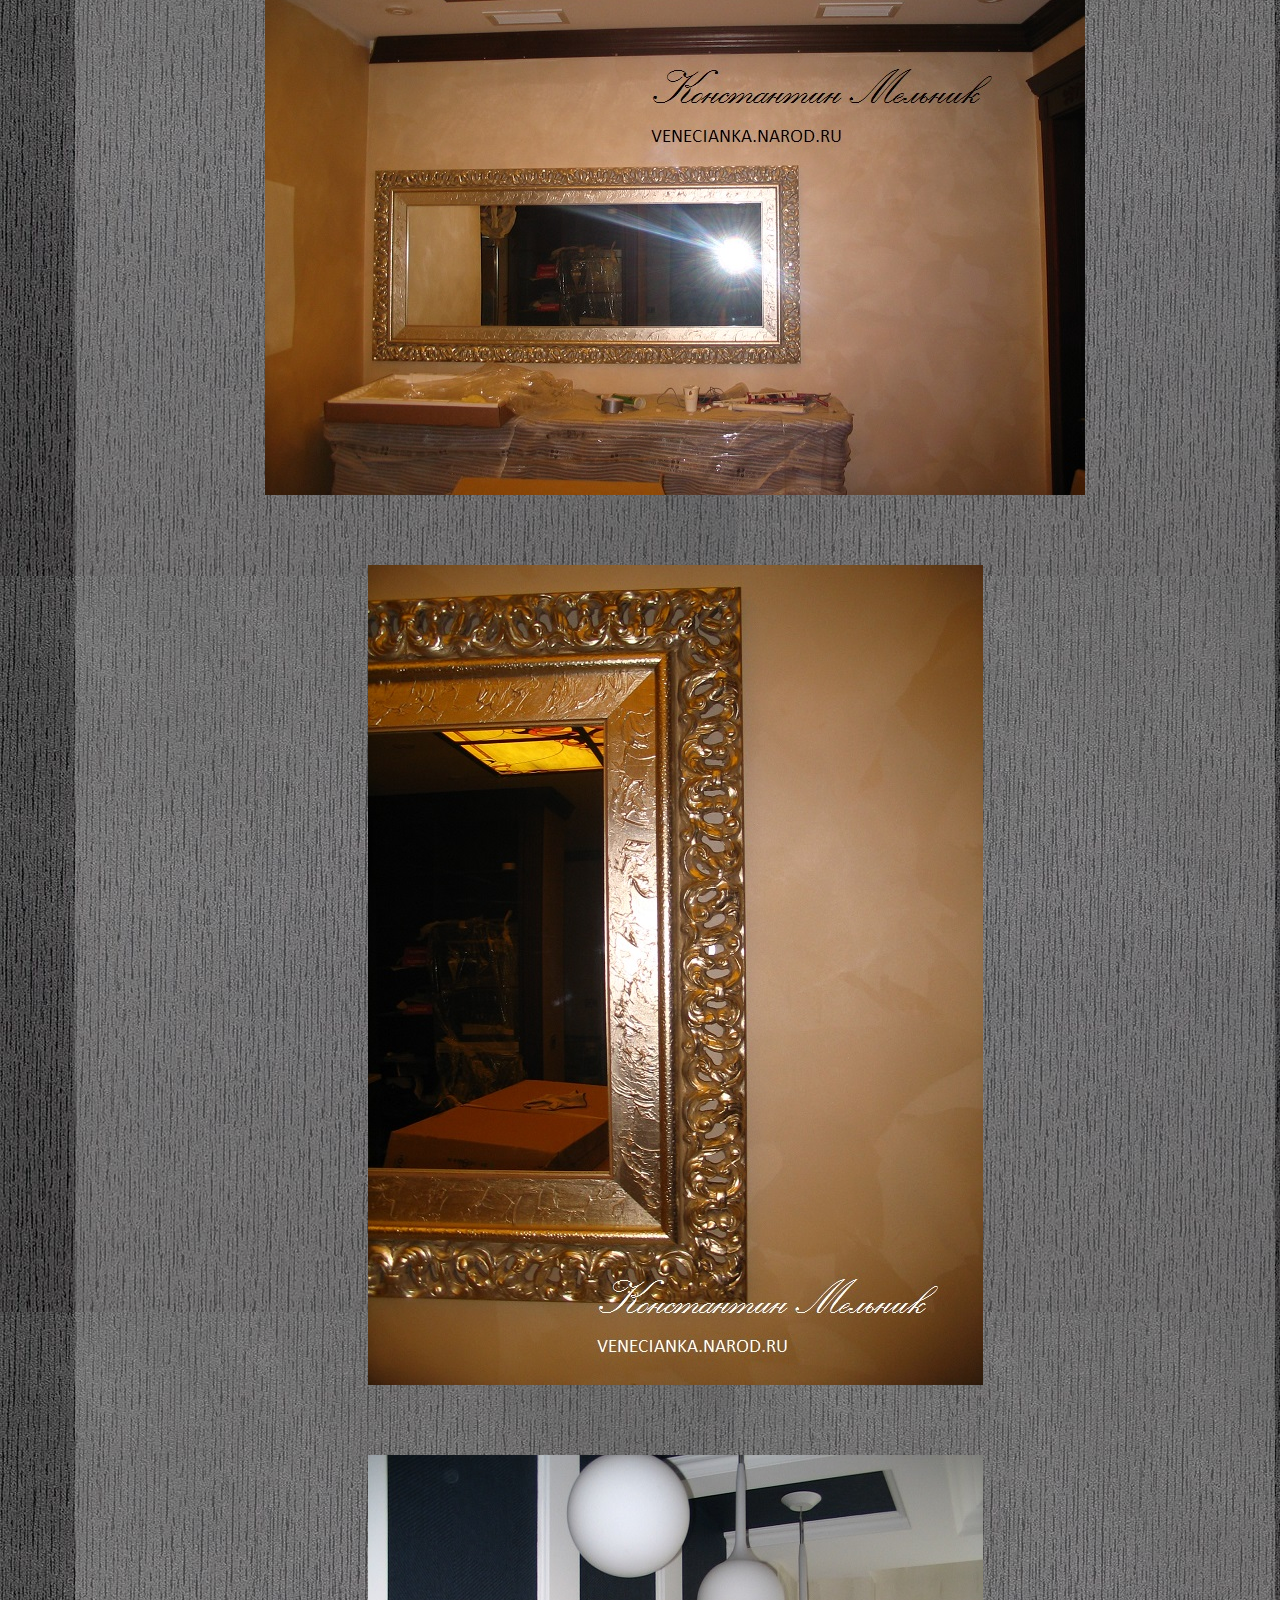
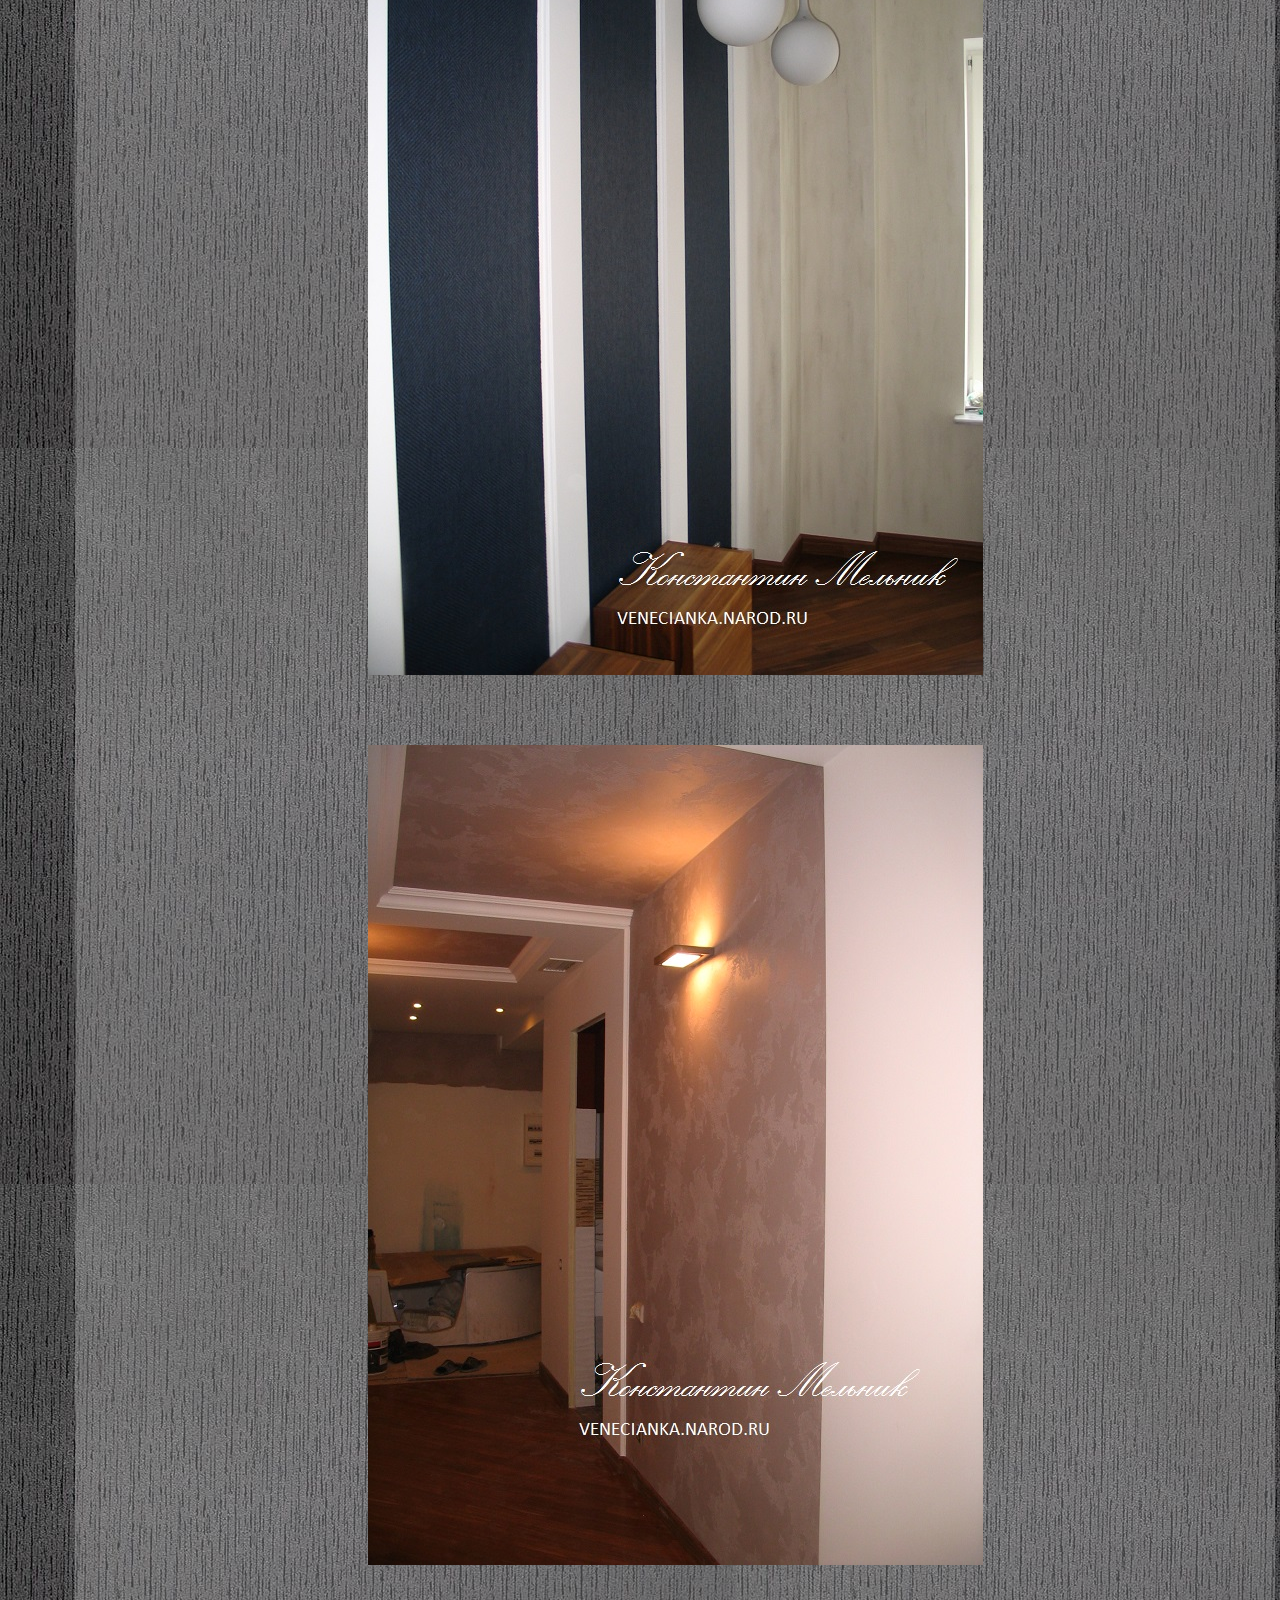
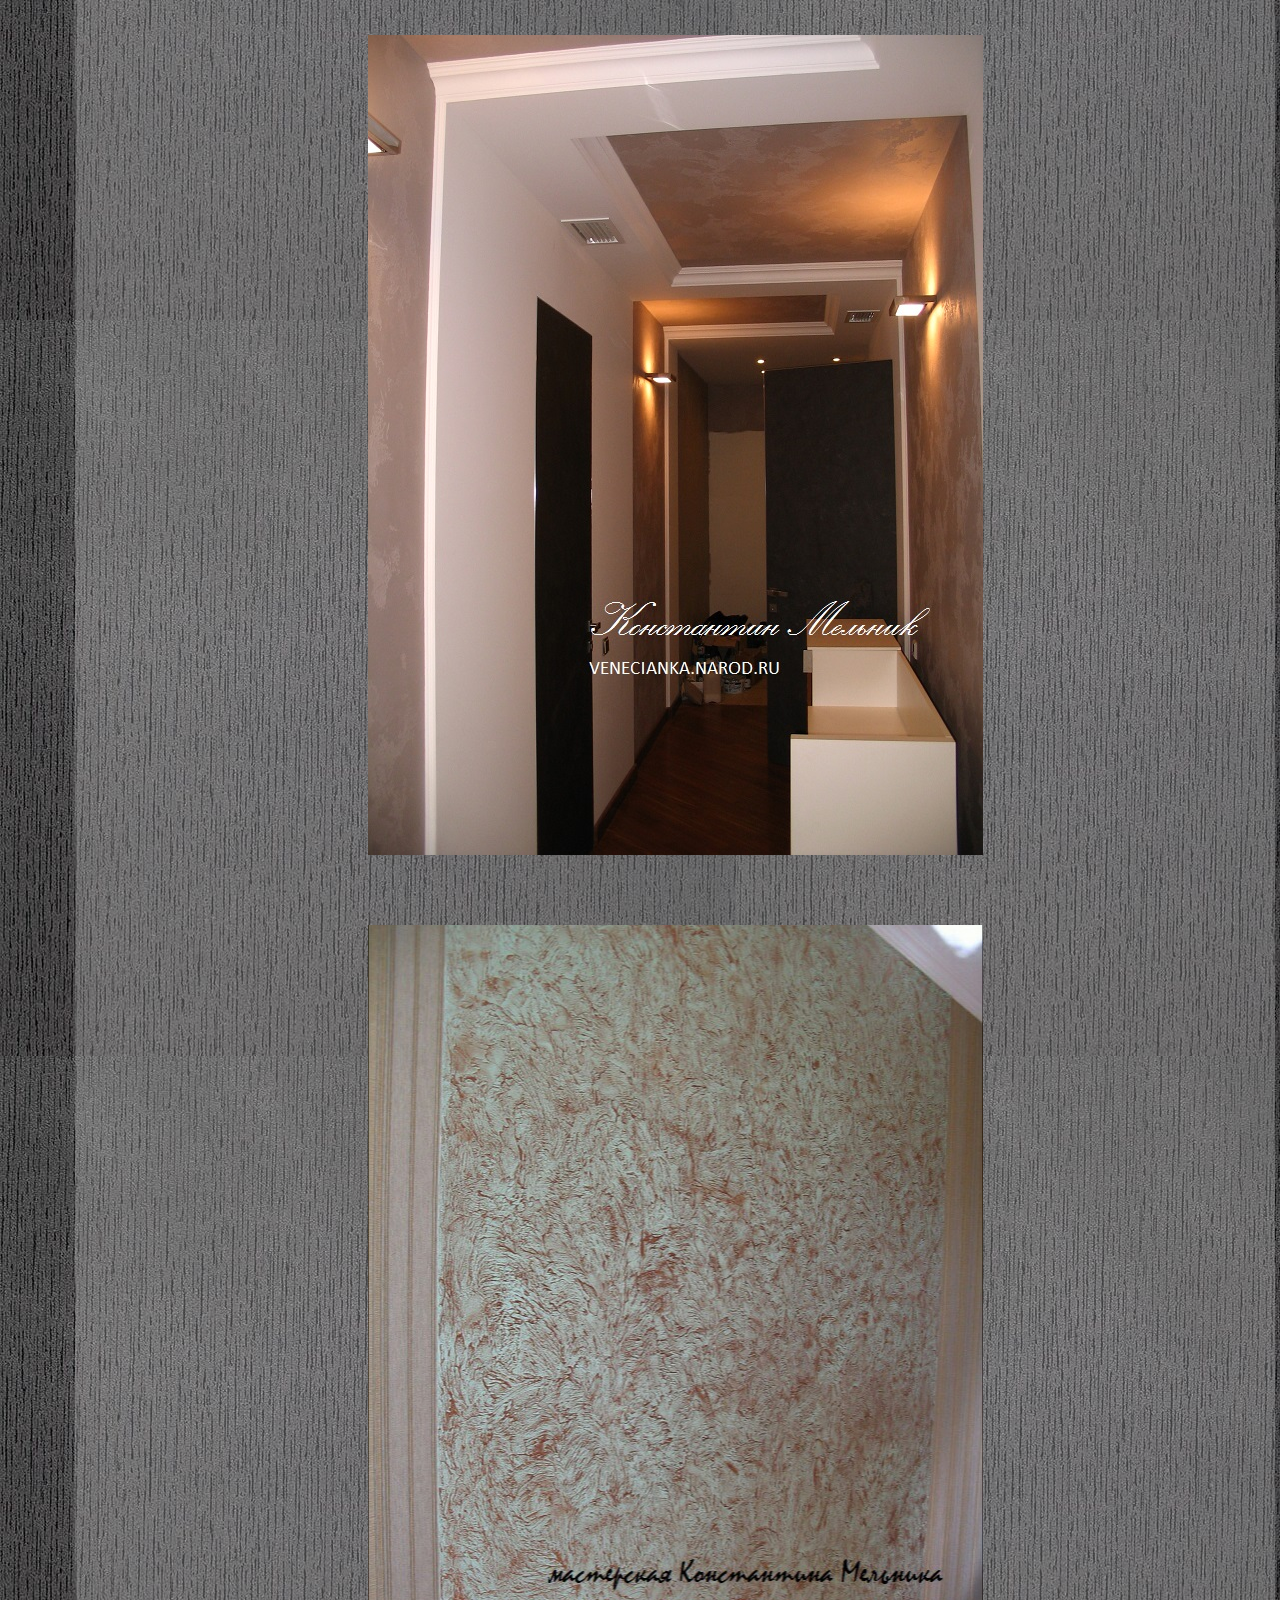
==== commit 70a9706e: "Update decor.html" ====
--- a/stranitsy/decor/decor.html
+++ b/stranitsy/decor/decor.html
@@ -49,11 +49,18 @@
 
   <img src="../../img/img.decor/PITER01.jpg" width="615" height="820" alt="">
   <img src="../../img/img.decor/PITER02.jpg" width="615" height="820" alt="">
-  <img src="../../img/img.decor/PITER03.jpg" width="615" height="820" alt="">
-  <img src="../../img/img.decor/PITER04.jpg" width="615" height="820" alt="">
+  <img src="../../img/img.decor/PITER03.jpg" width="820" height="615" alt="">
+  <img src="../../img/img.decor/PITER04.jpg" width="820" height="615" alt="">
 
 
-  <img src="../../img/img.decor/Angliyskiy_kvartal-11-tr.jpg" width="615" height="820" alt="">
+  <img src="../../img/img.decor/Alchevsk001.jpg" width="820" height="615" alt="">
+<img src="../../img/img.decor/Alchevsk010.jpg" width="820" height="615" alt="">
+<img src="../../img/img.decor/Alchevsk003.jpg" width="820" height="615" alt="">
+
+<img src="../../img/img.decor/Alchevsk007.jpg" width="820" height="615" alt="">
+<img src="../../img/img.decor/Alchevsk002.jpg" width="820" height="615" alt="">
+<img src="../../img/img.decor/Alchevsk011.jpg" width="820" height="615" alt="">
+
 
   <img src="../../img/img.decor/Angliyskiy_kvartal-11-tr.jpg" width="615" height="820" alt="">
 
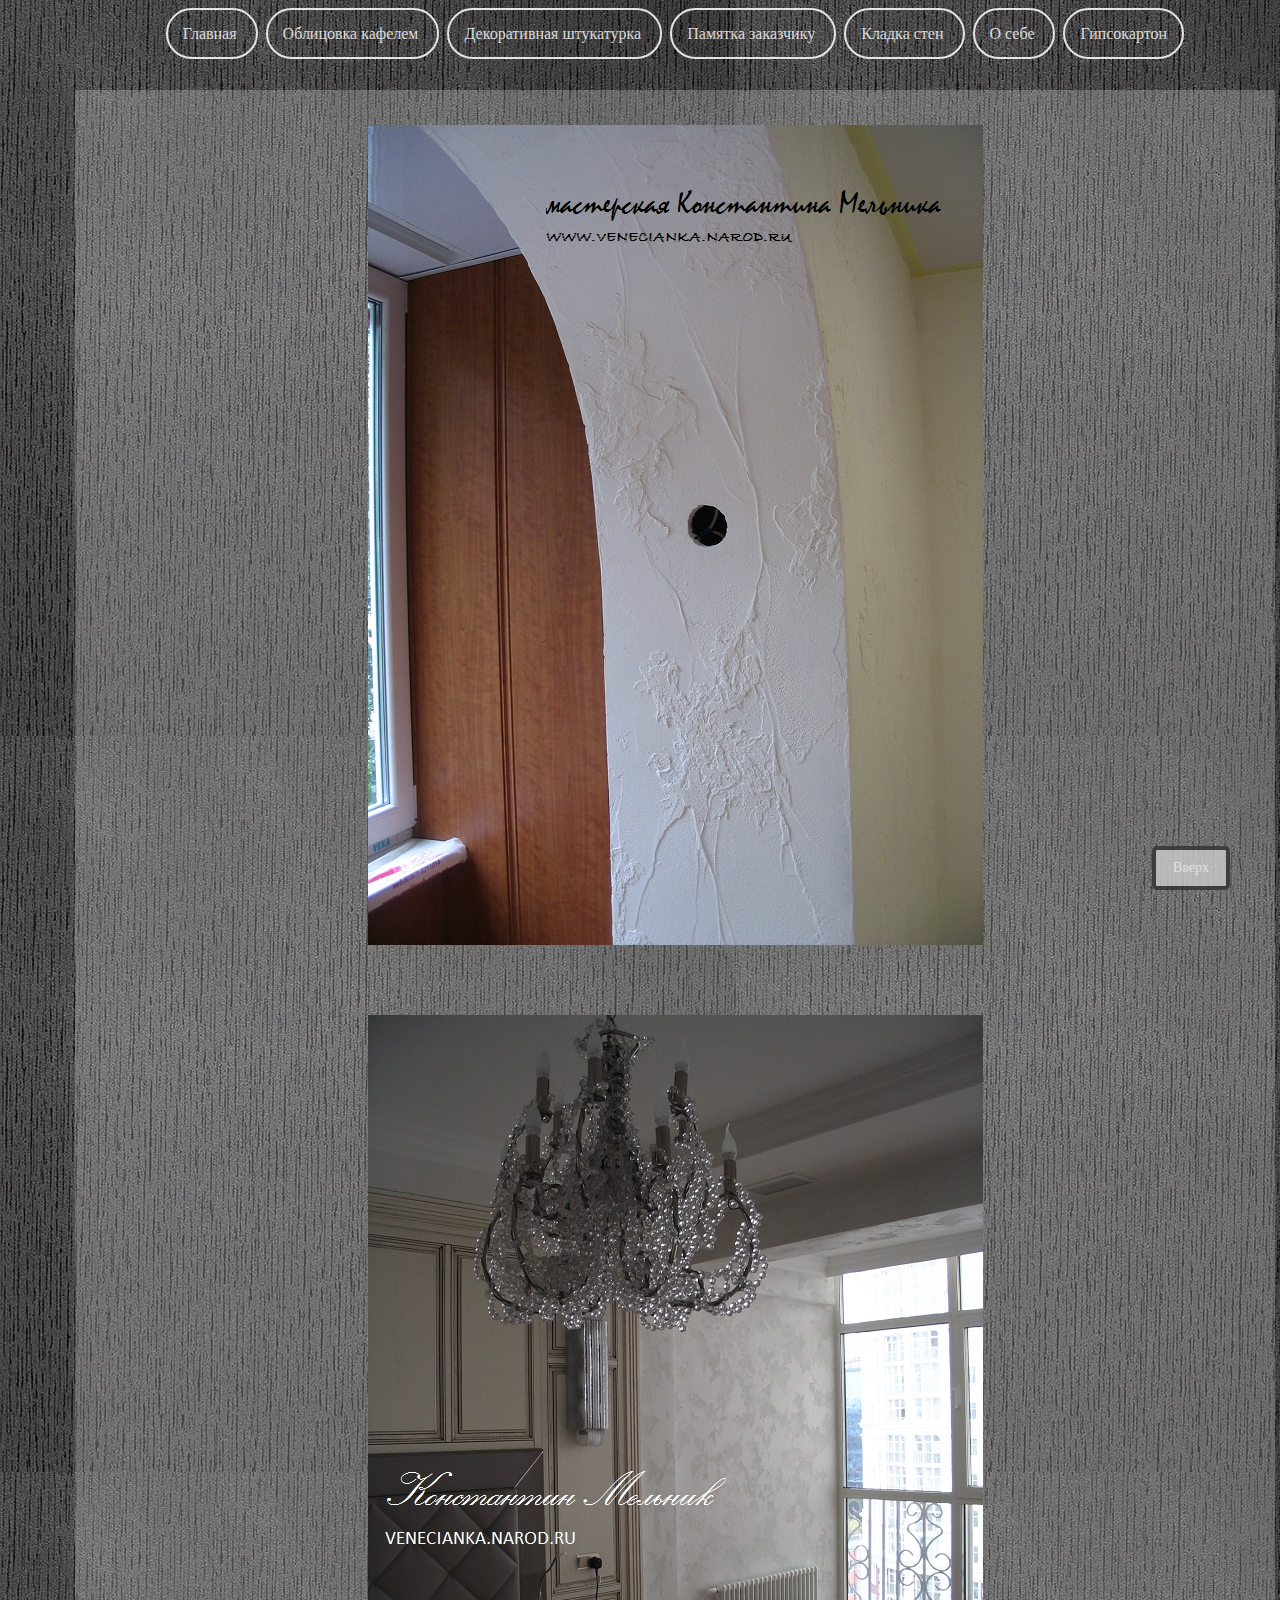
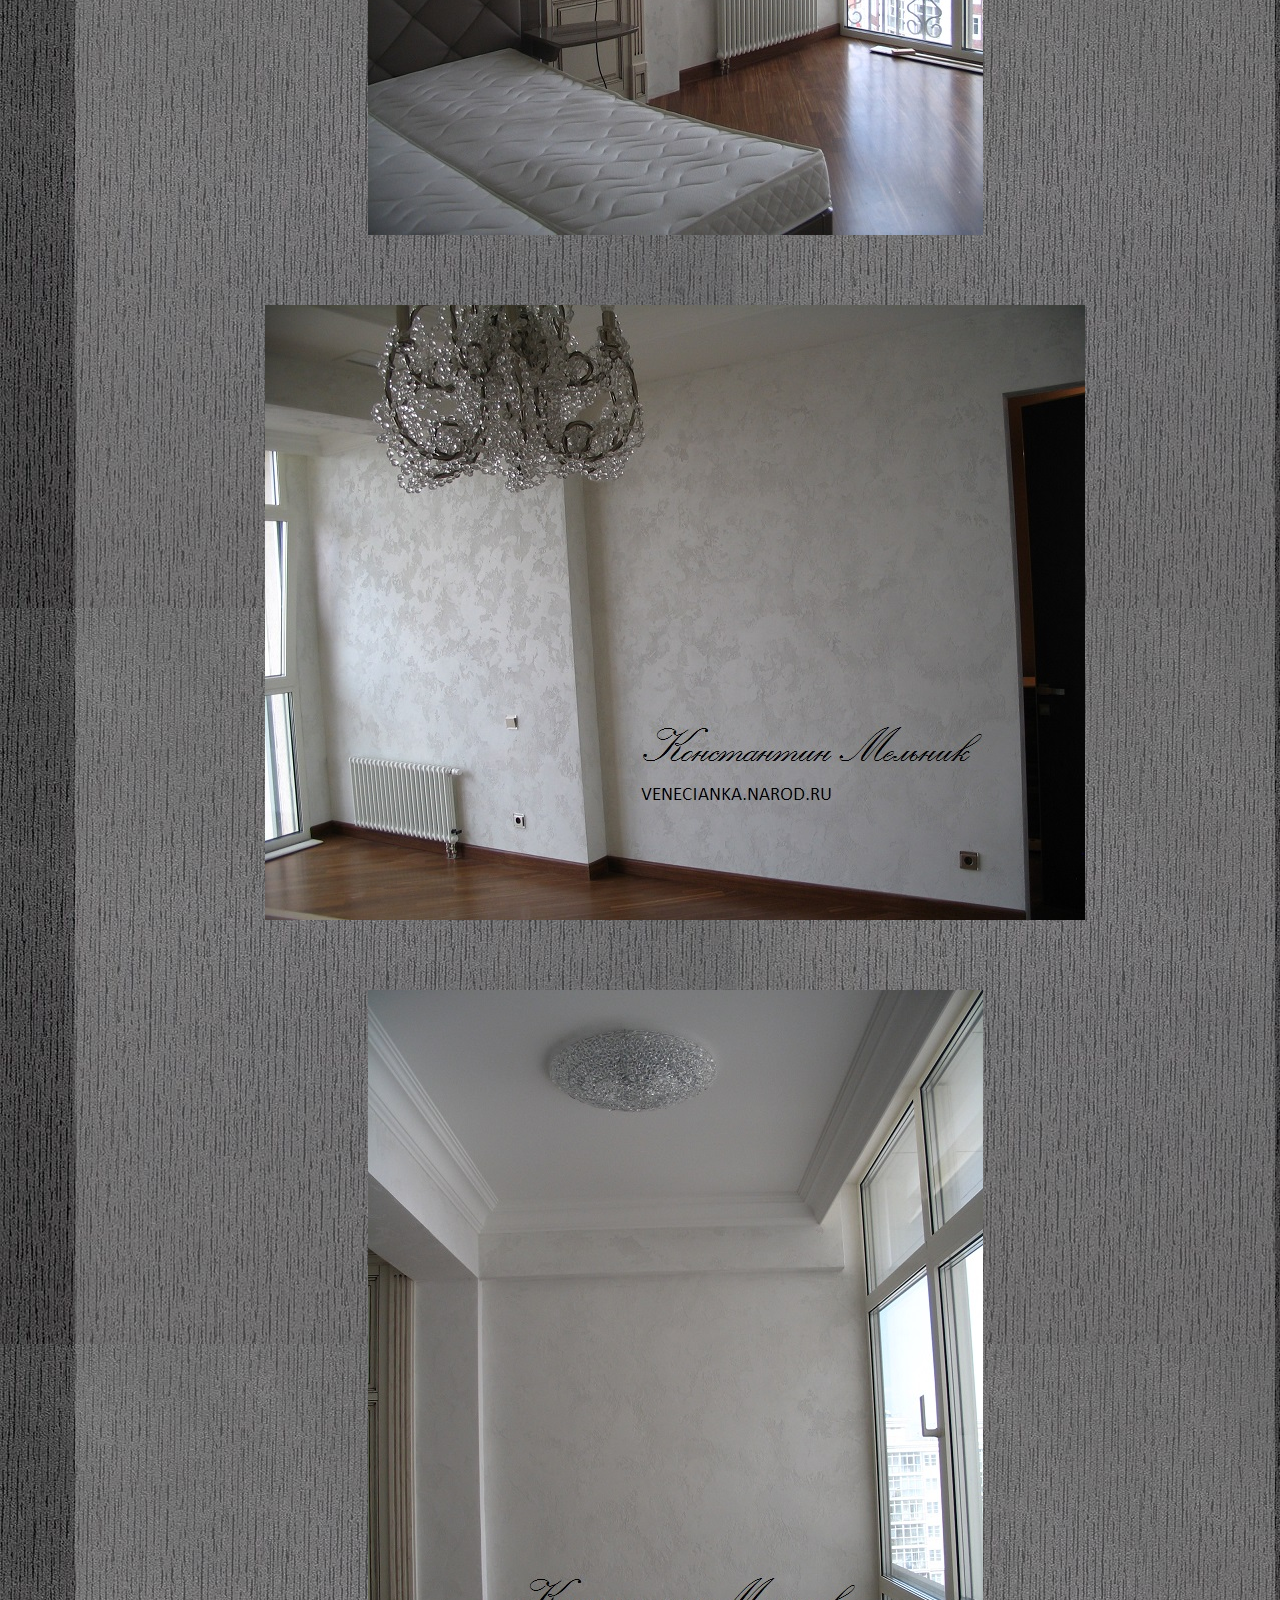
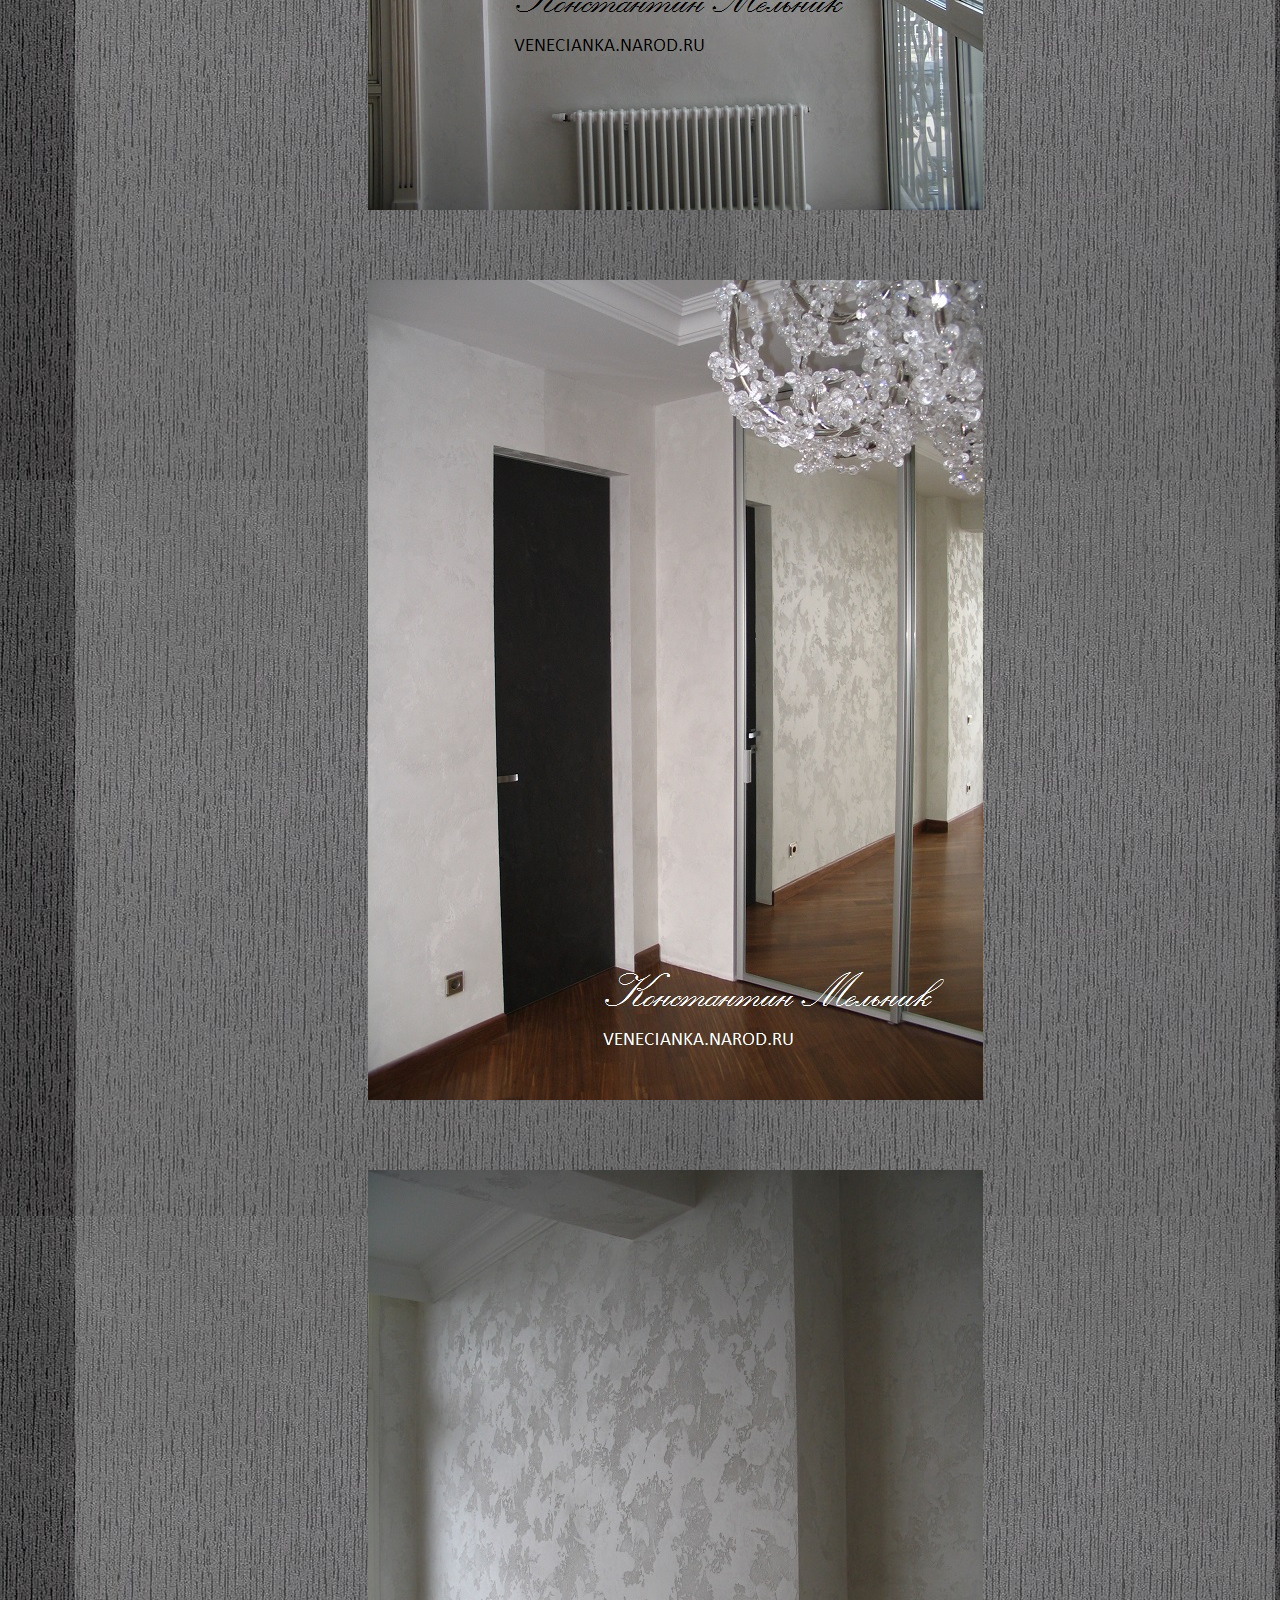
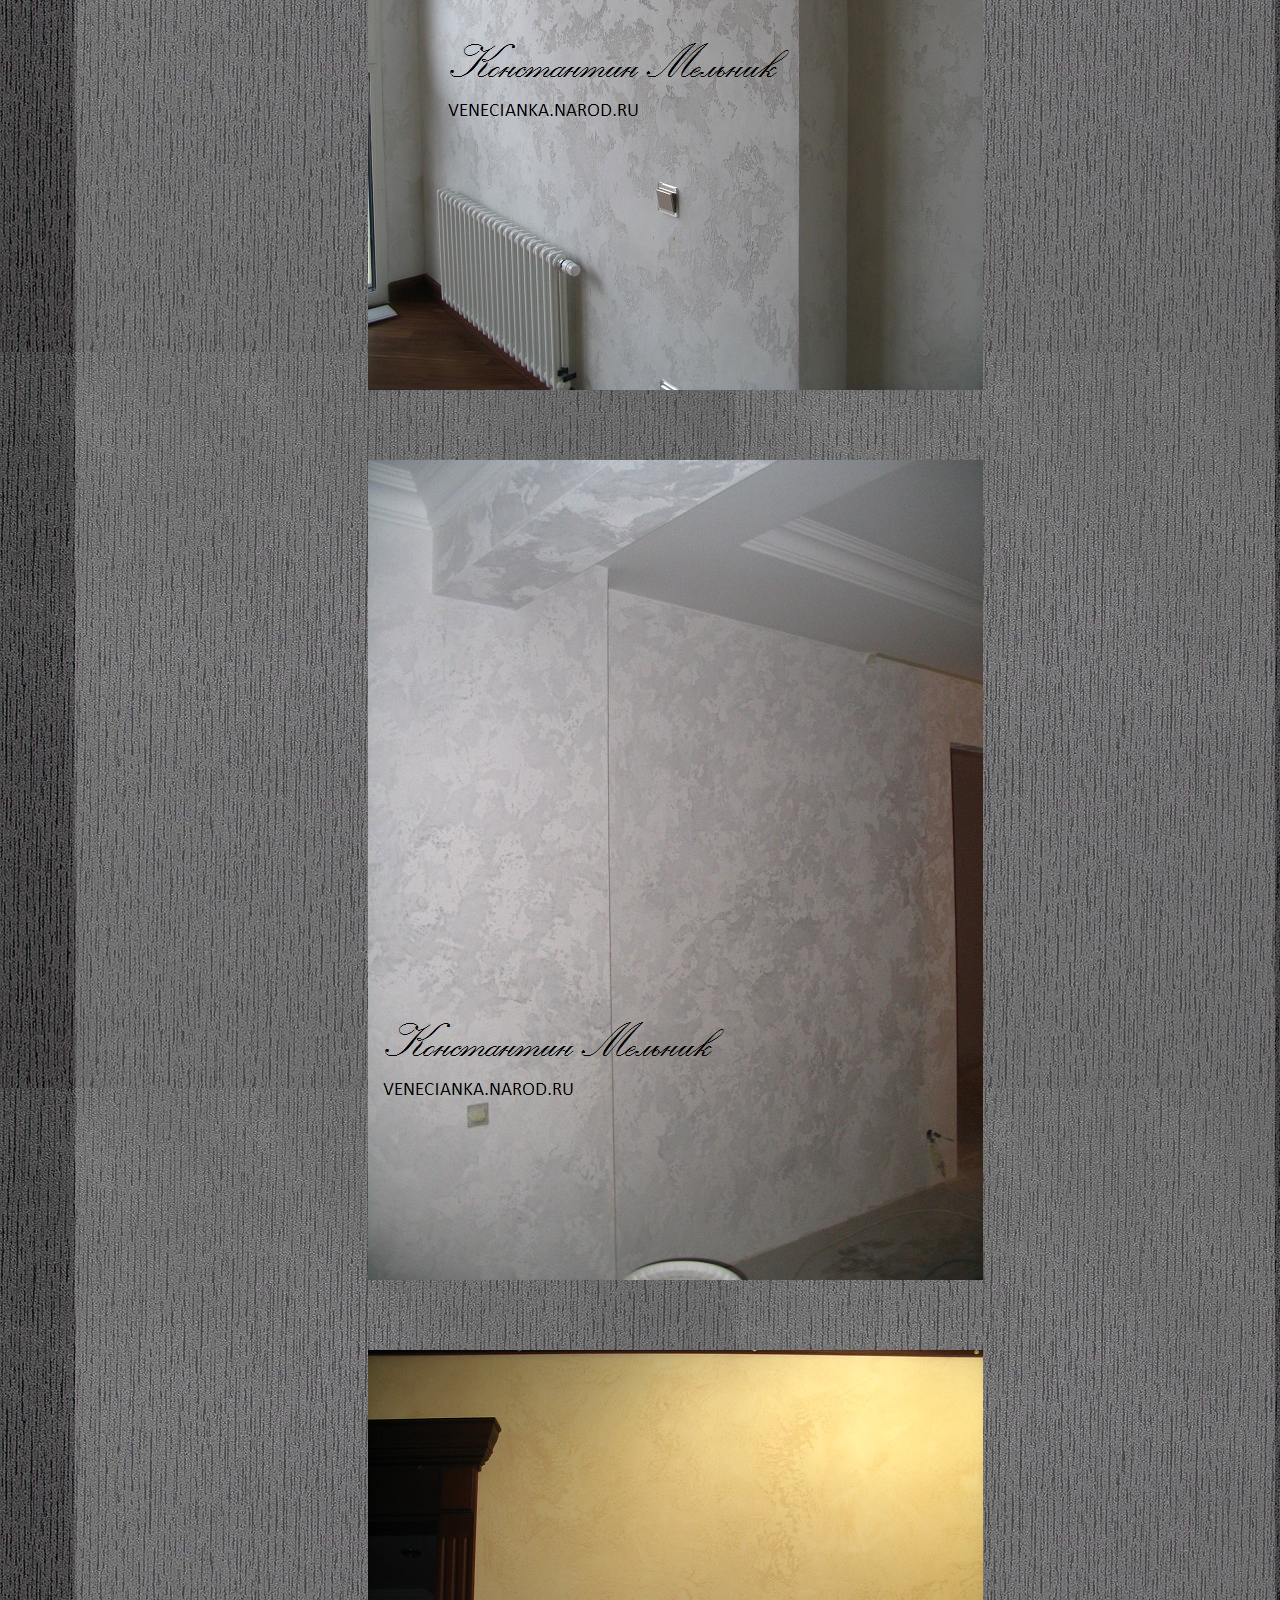
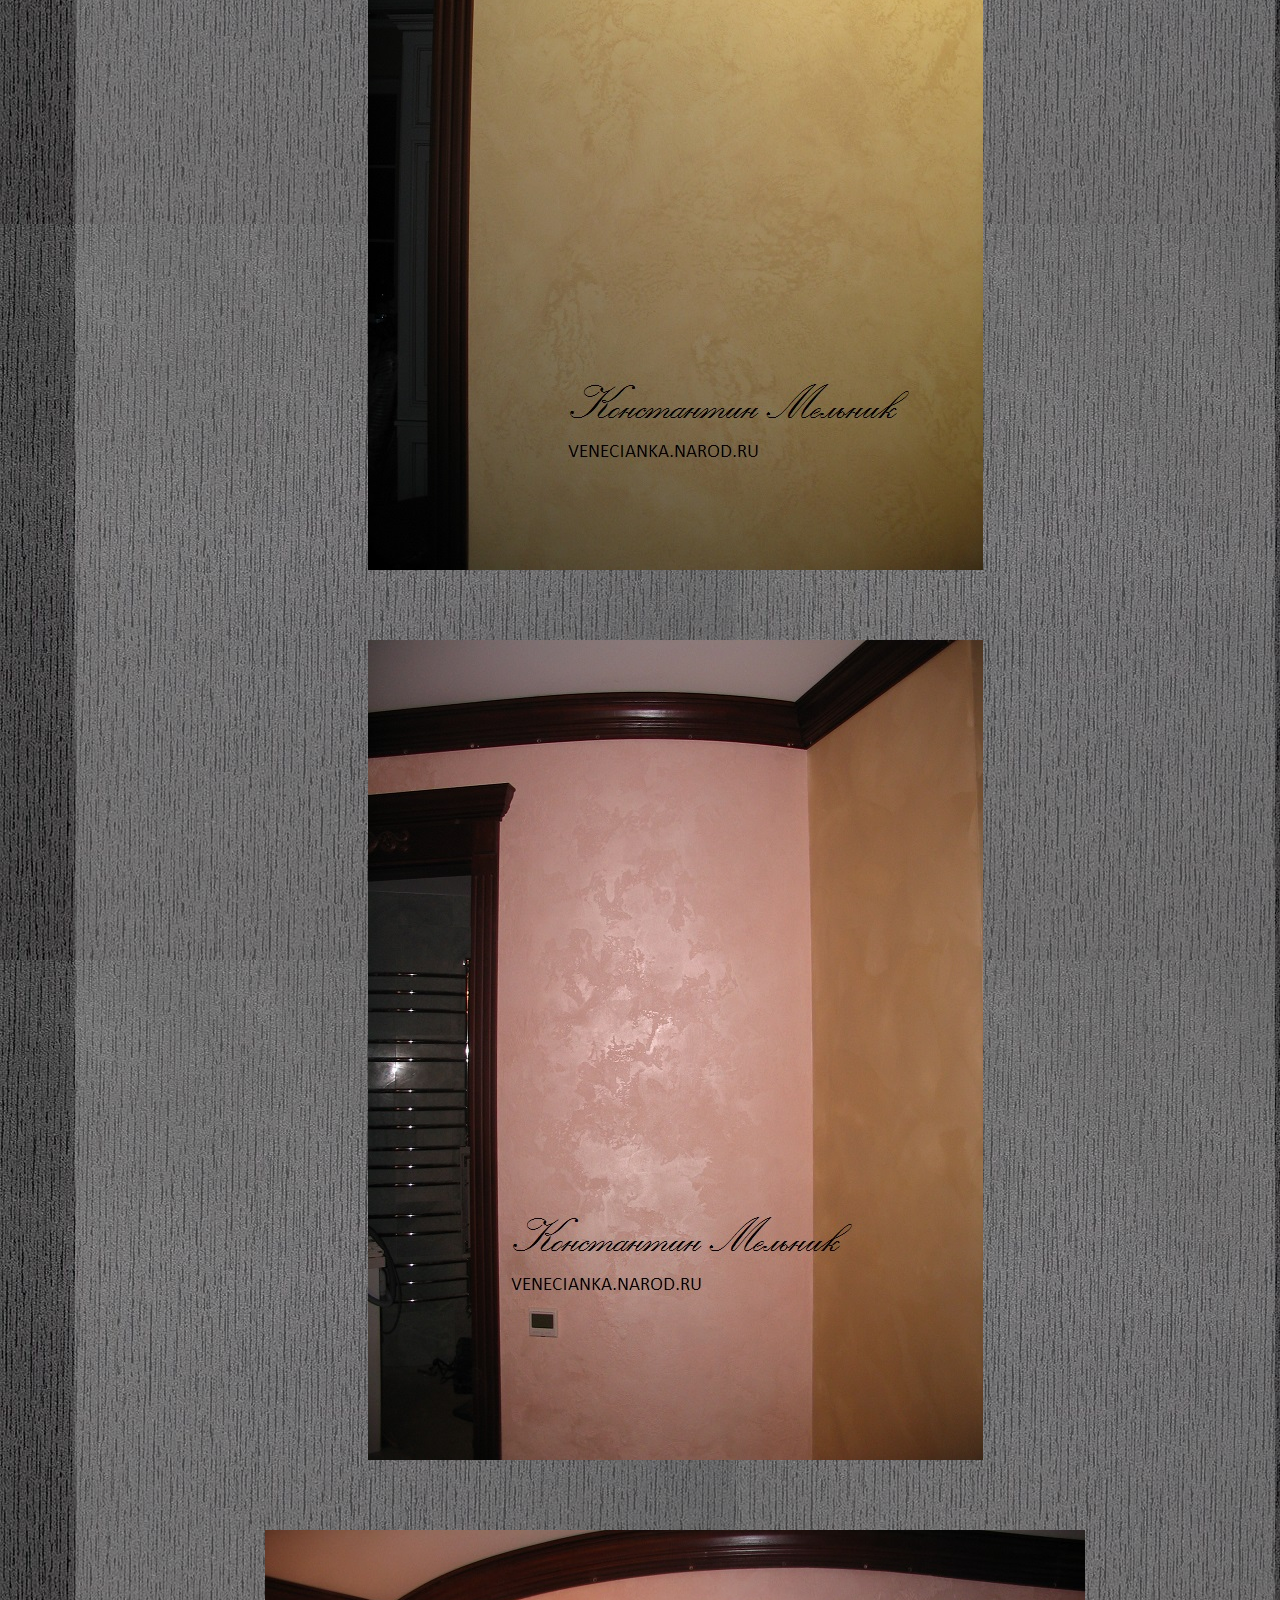
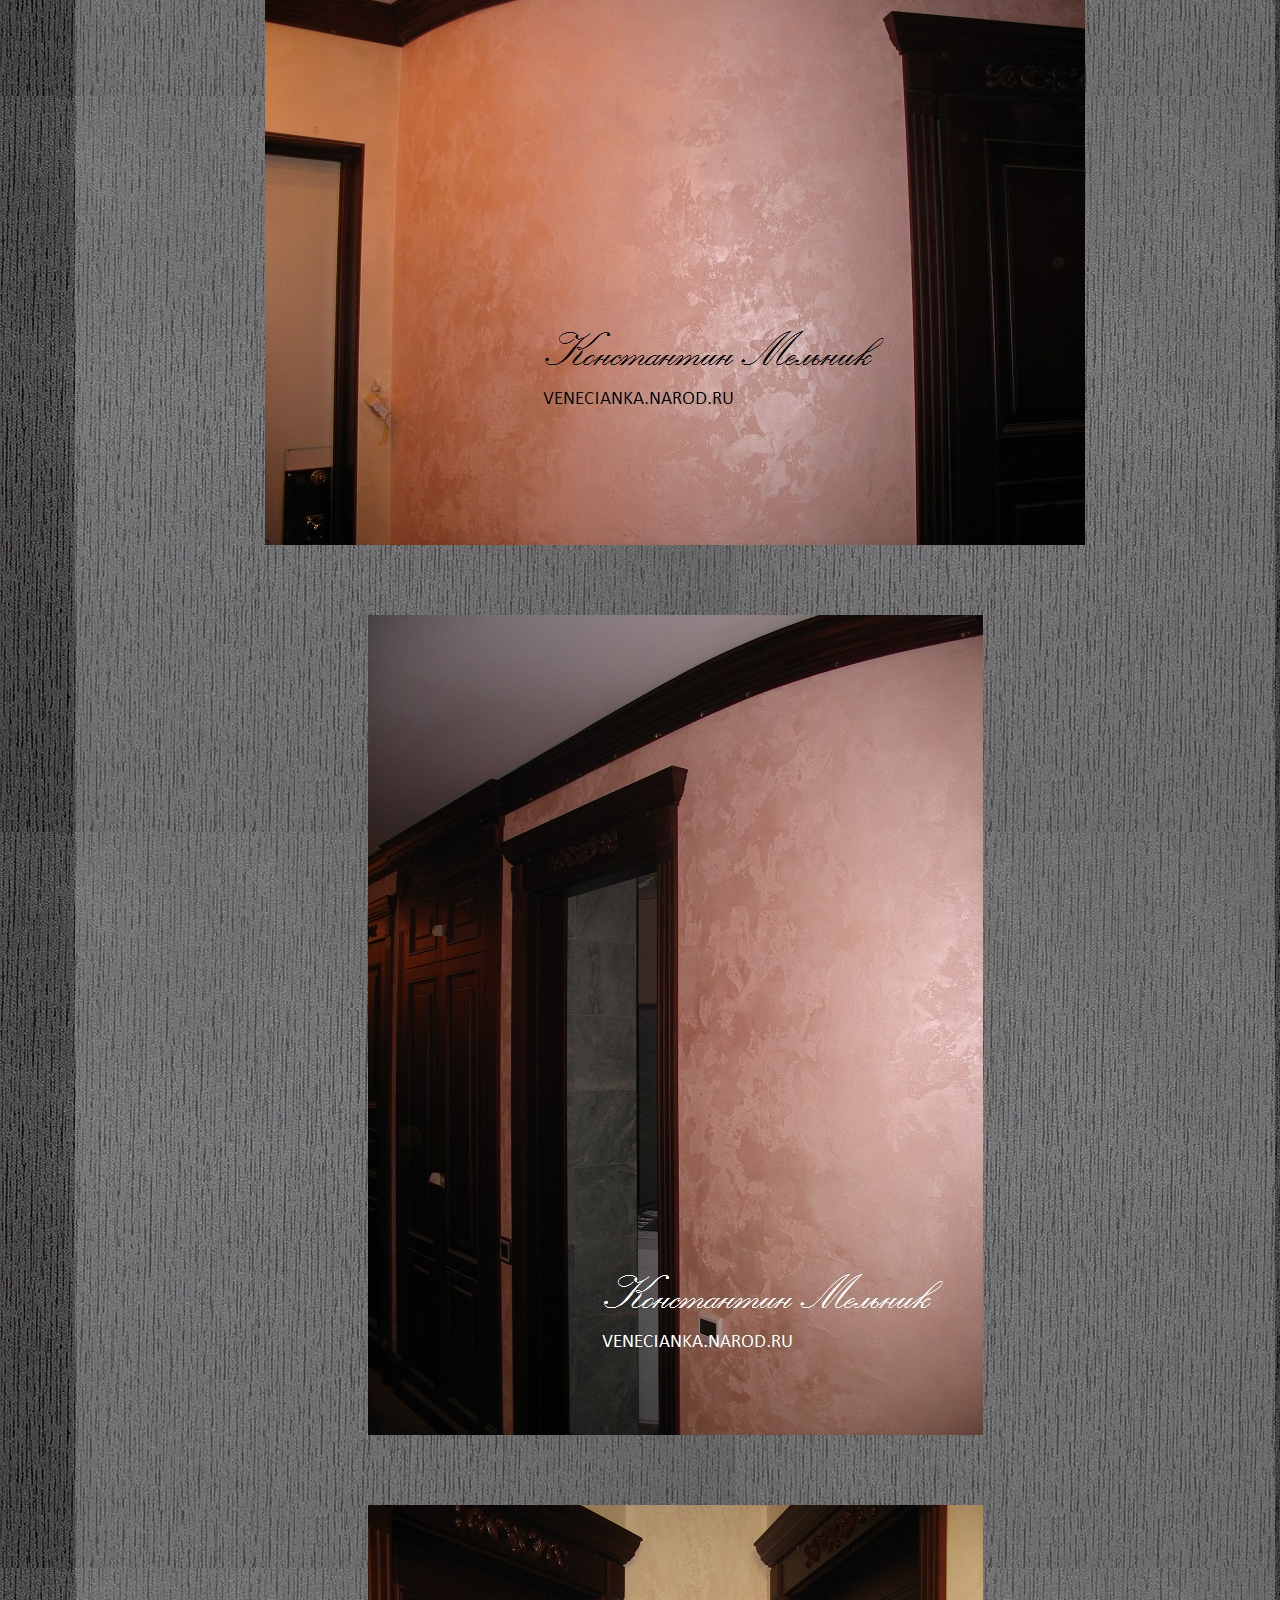
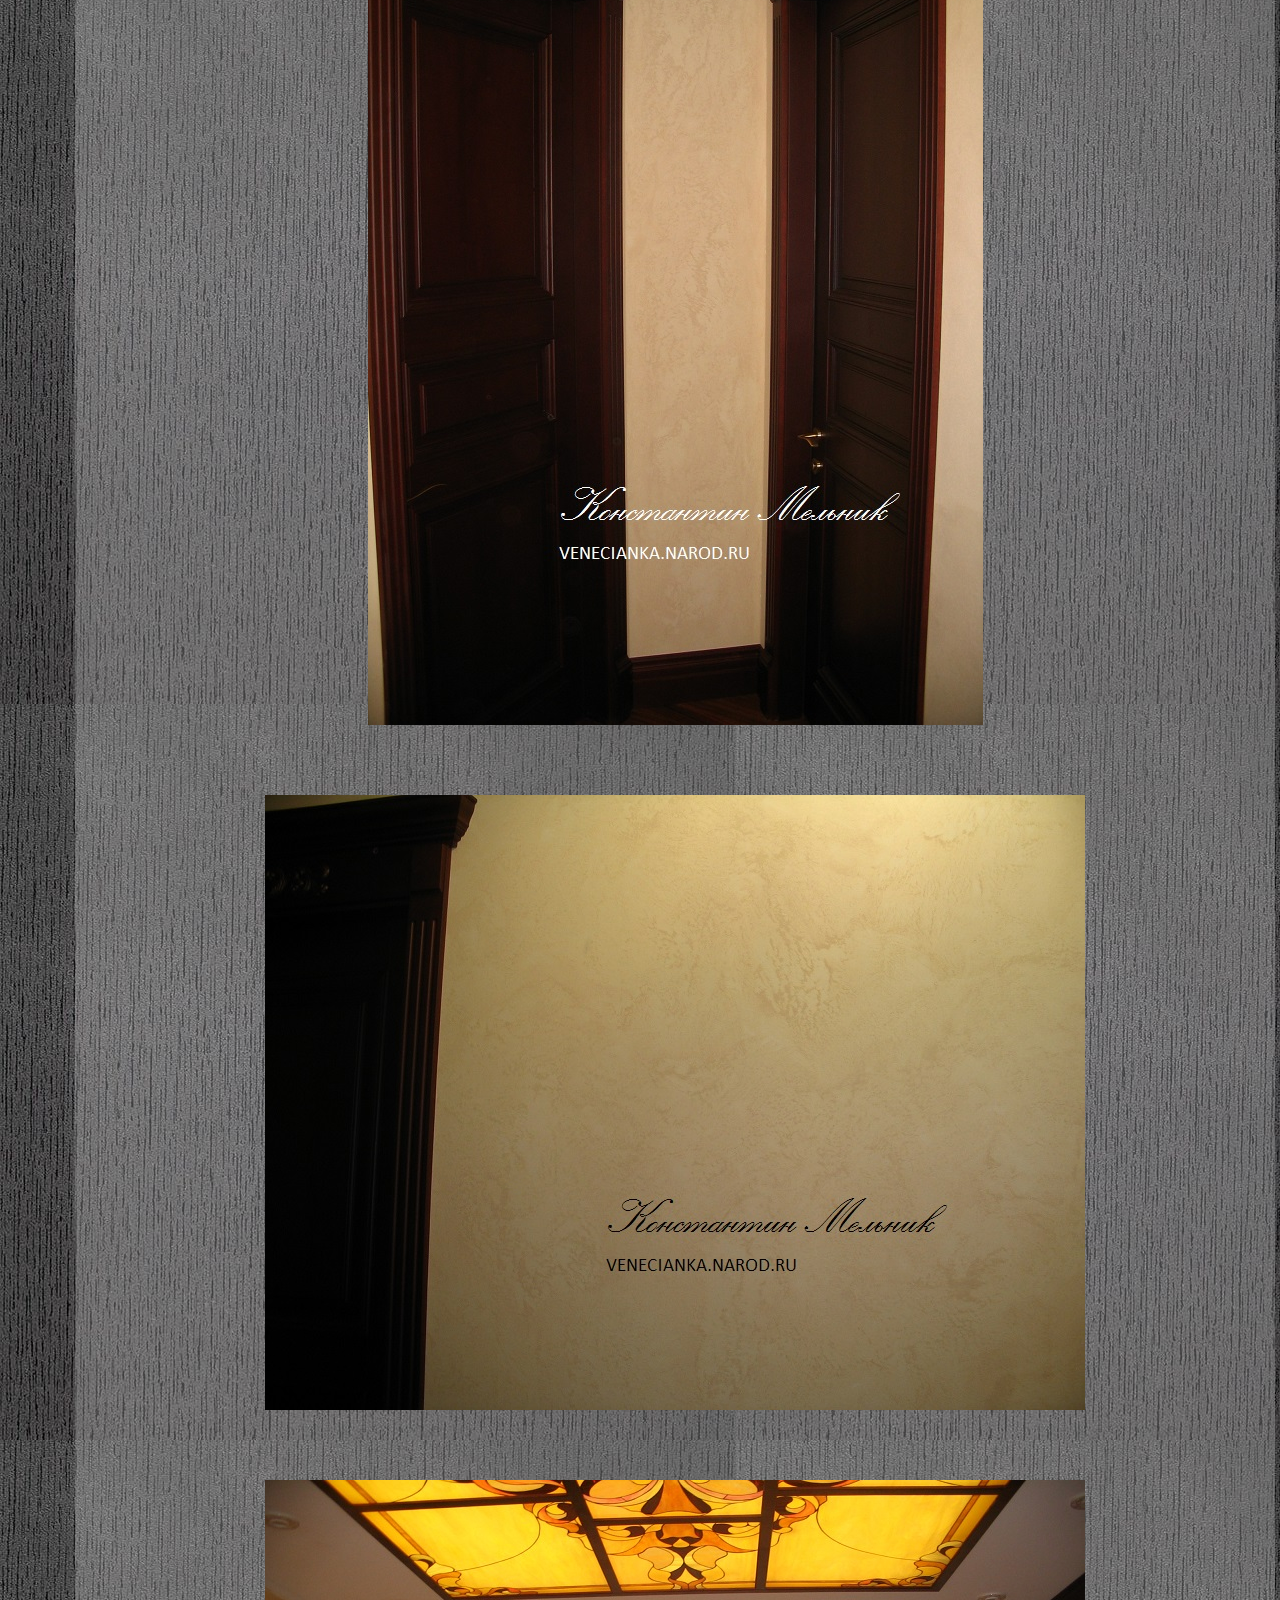
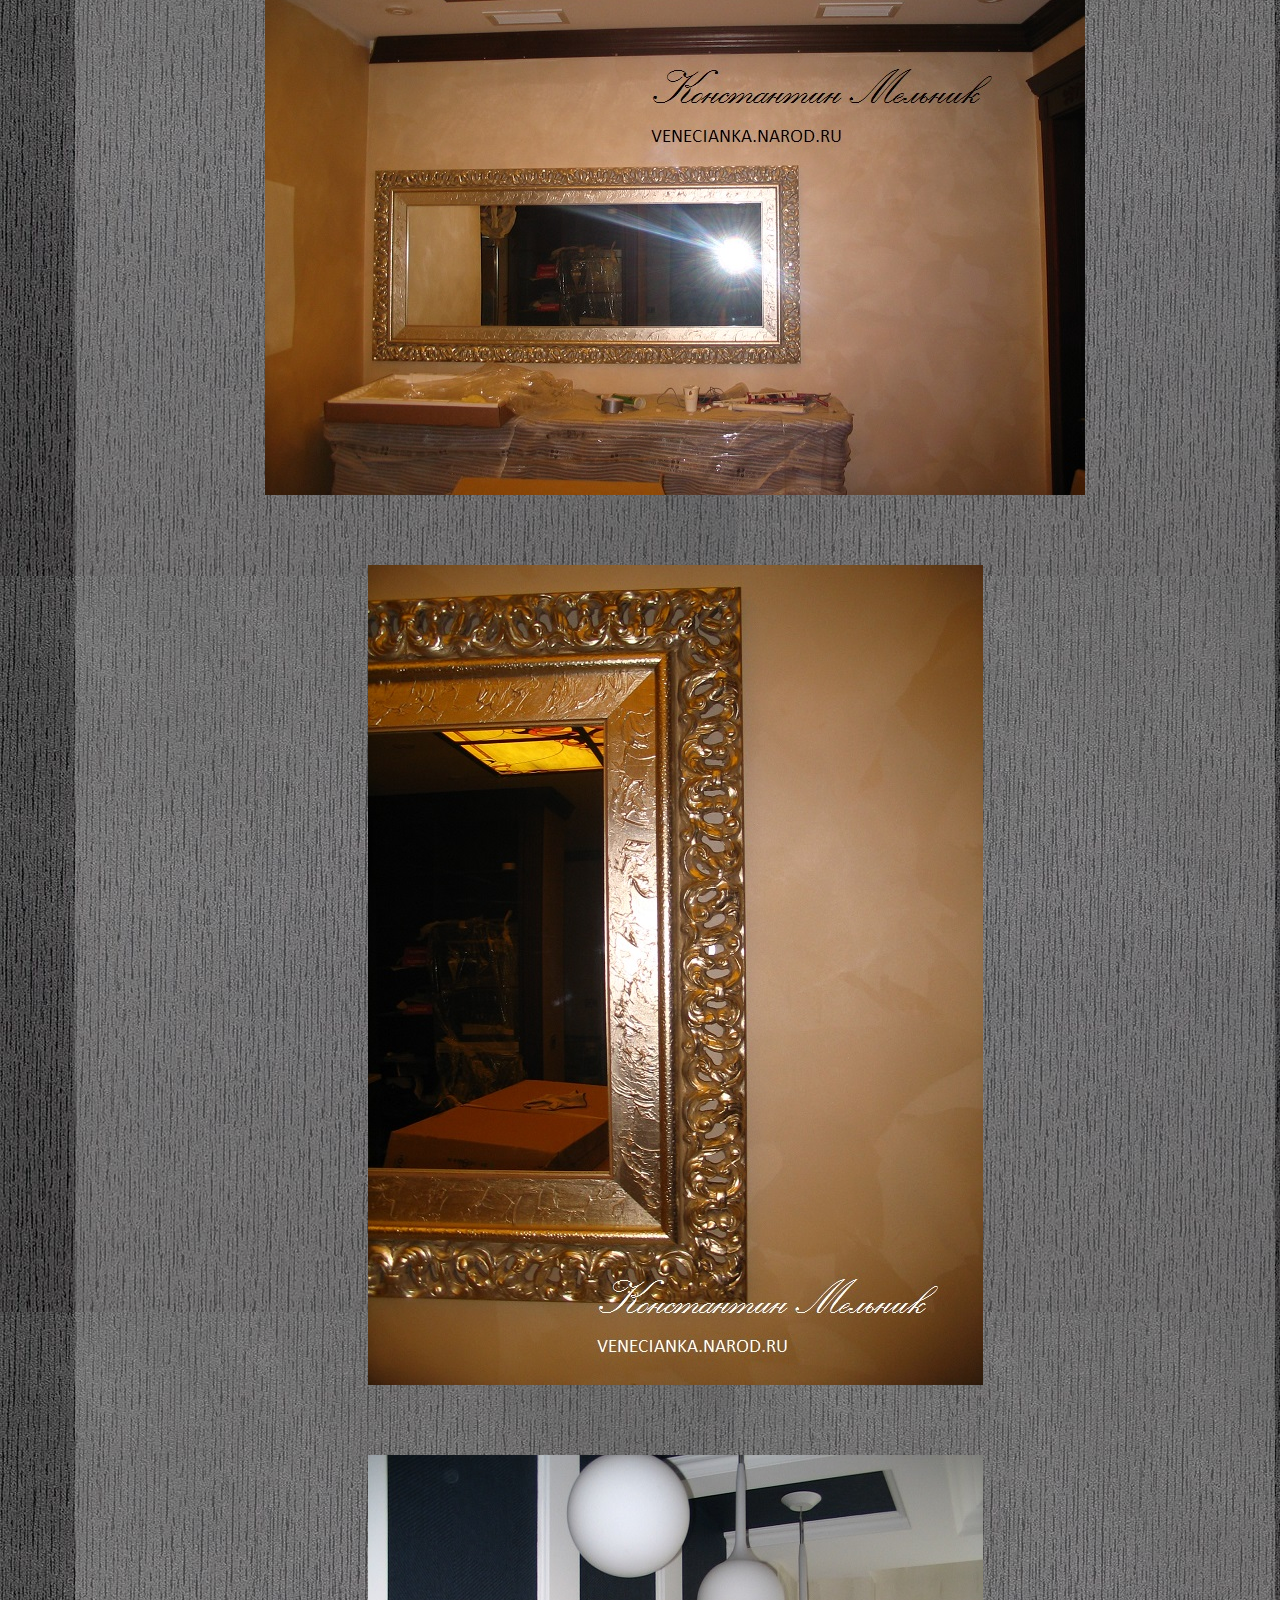
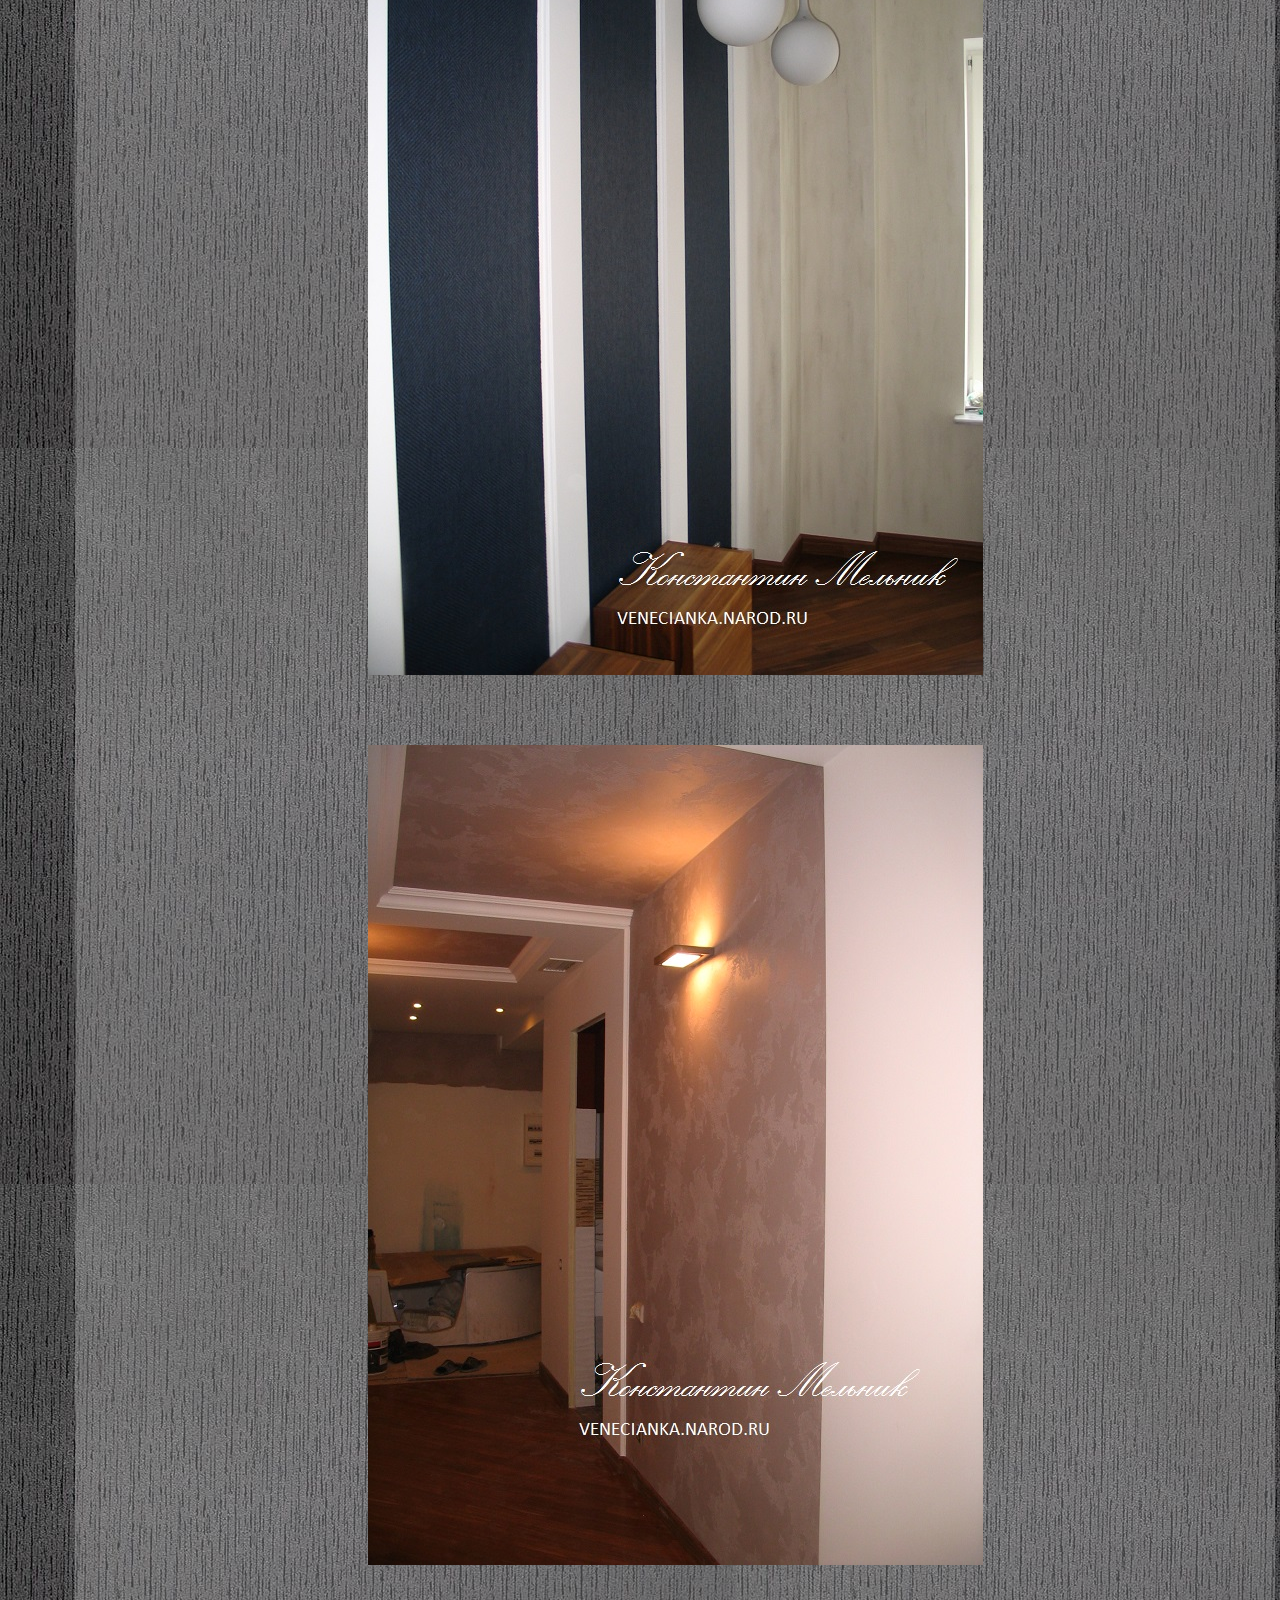
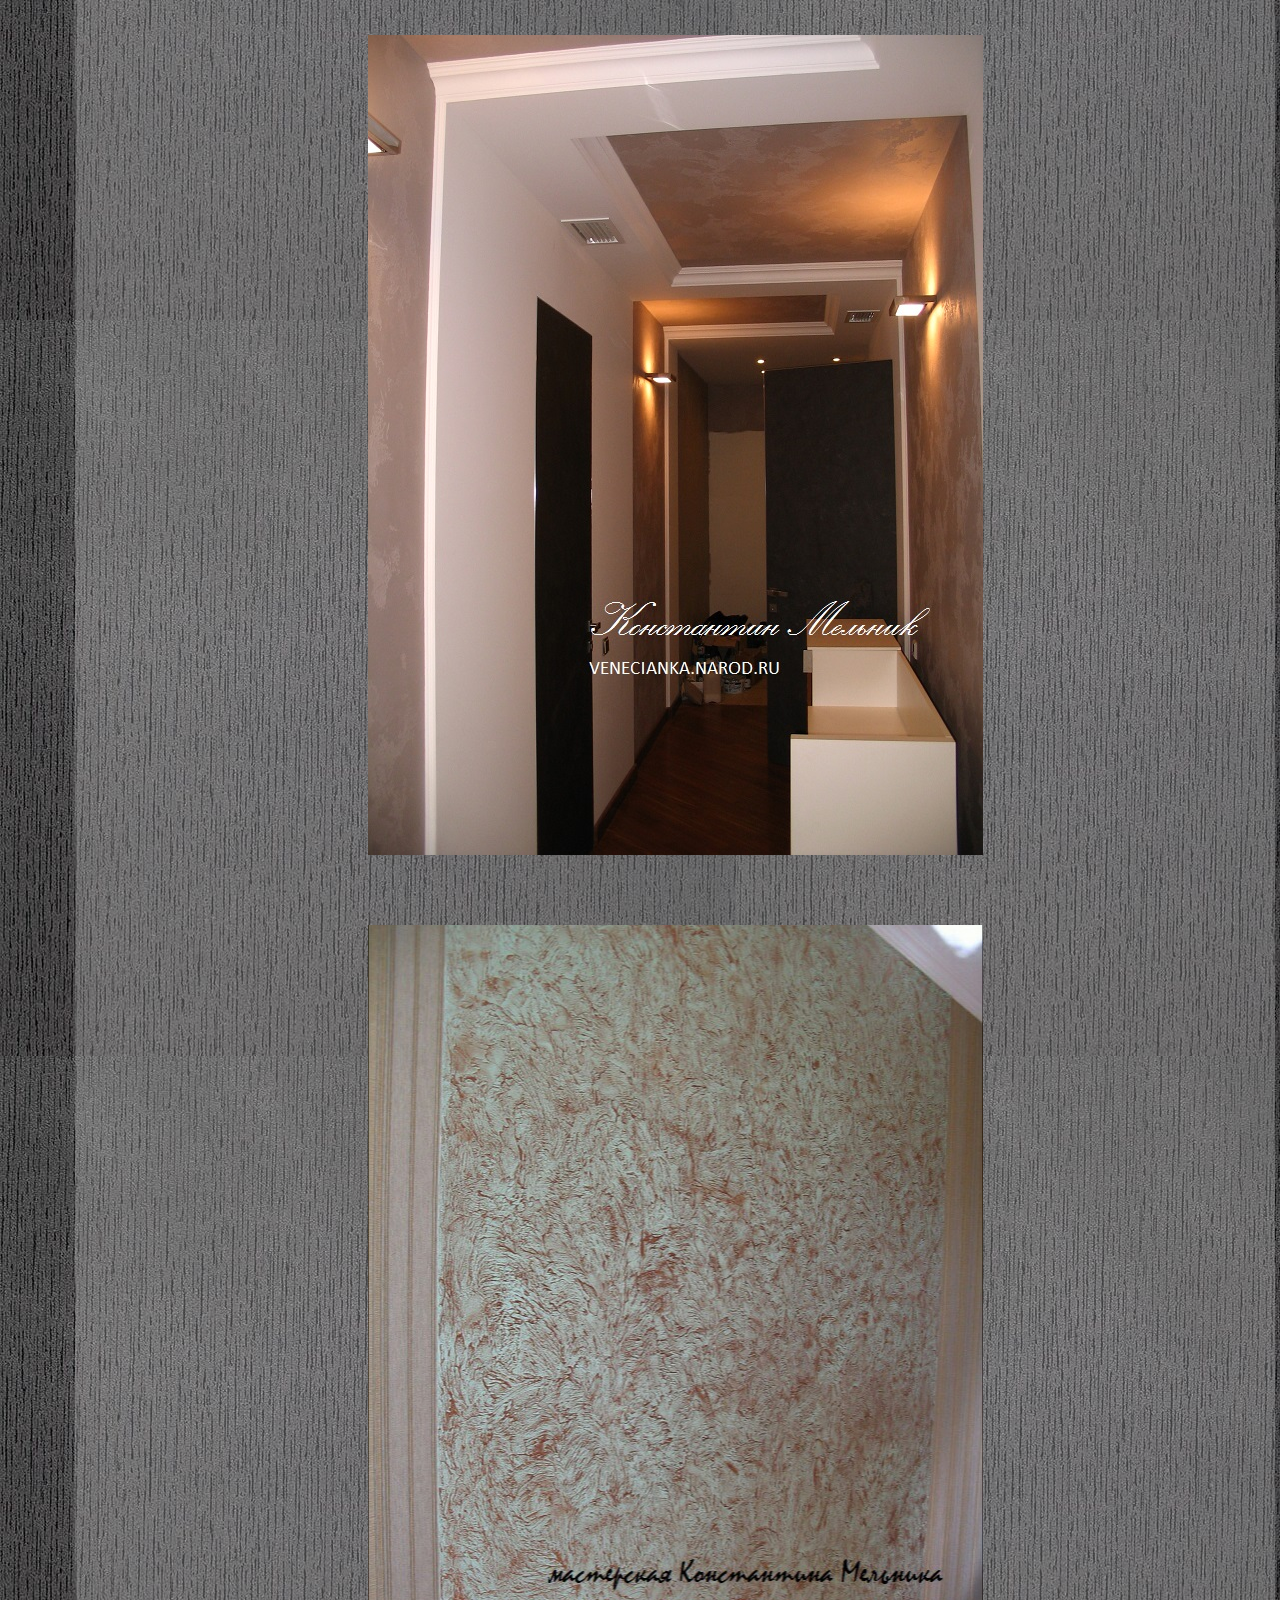
==== commit be510ca5: "Update decor.html" ====
--- a/stranitsy/decor/decor.html
+++ b/stranitsy/decor/decor.html
@@ -18,7 +18,7 @@
          <li><a href="decor.html"> Декоративная штукатурка </a></li>
          <li><a href="../zakaz/zakaz.html"> Памятка заказчику </a></li>
           <li><a href="../kladka/kladka.html"> Кладка стен </a></li>
-          <li><a href="../ja/ja.html"> Я </a></li>
+          <li><a href="../ja/ja.html"> О себе </a></li>
           <li><a href="../gipsokarton/gipsokarton.html"> Гипсокартон </a></li>
         </ul>
            <p></p> 
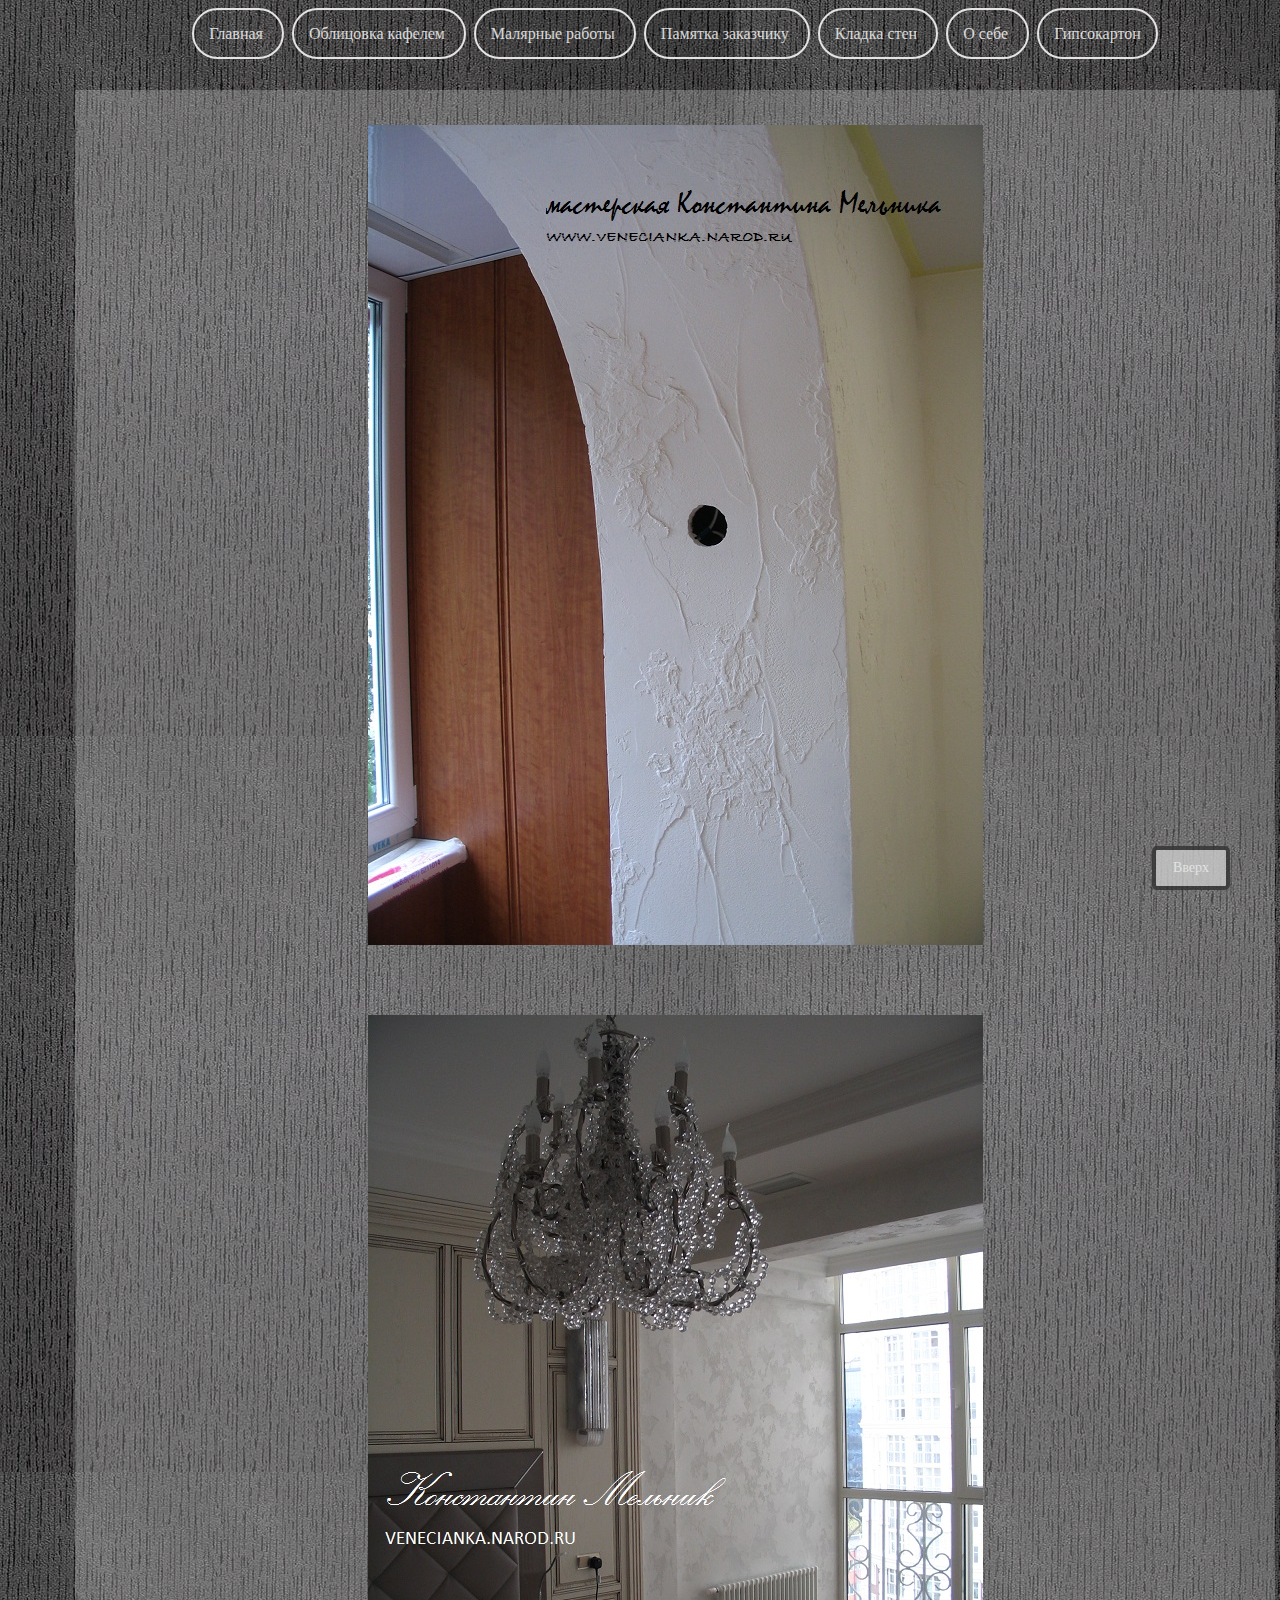
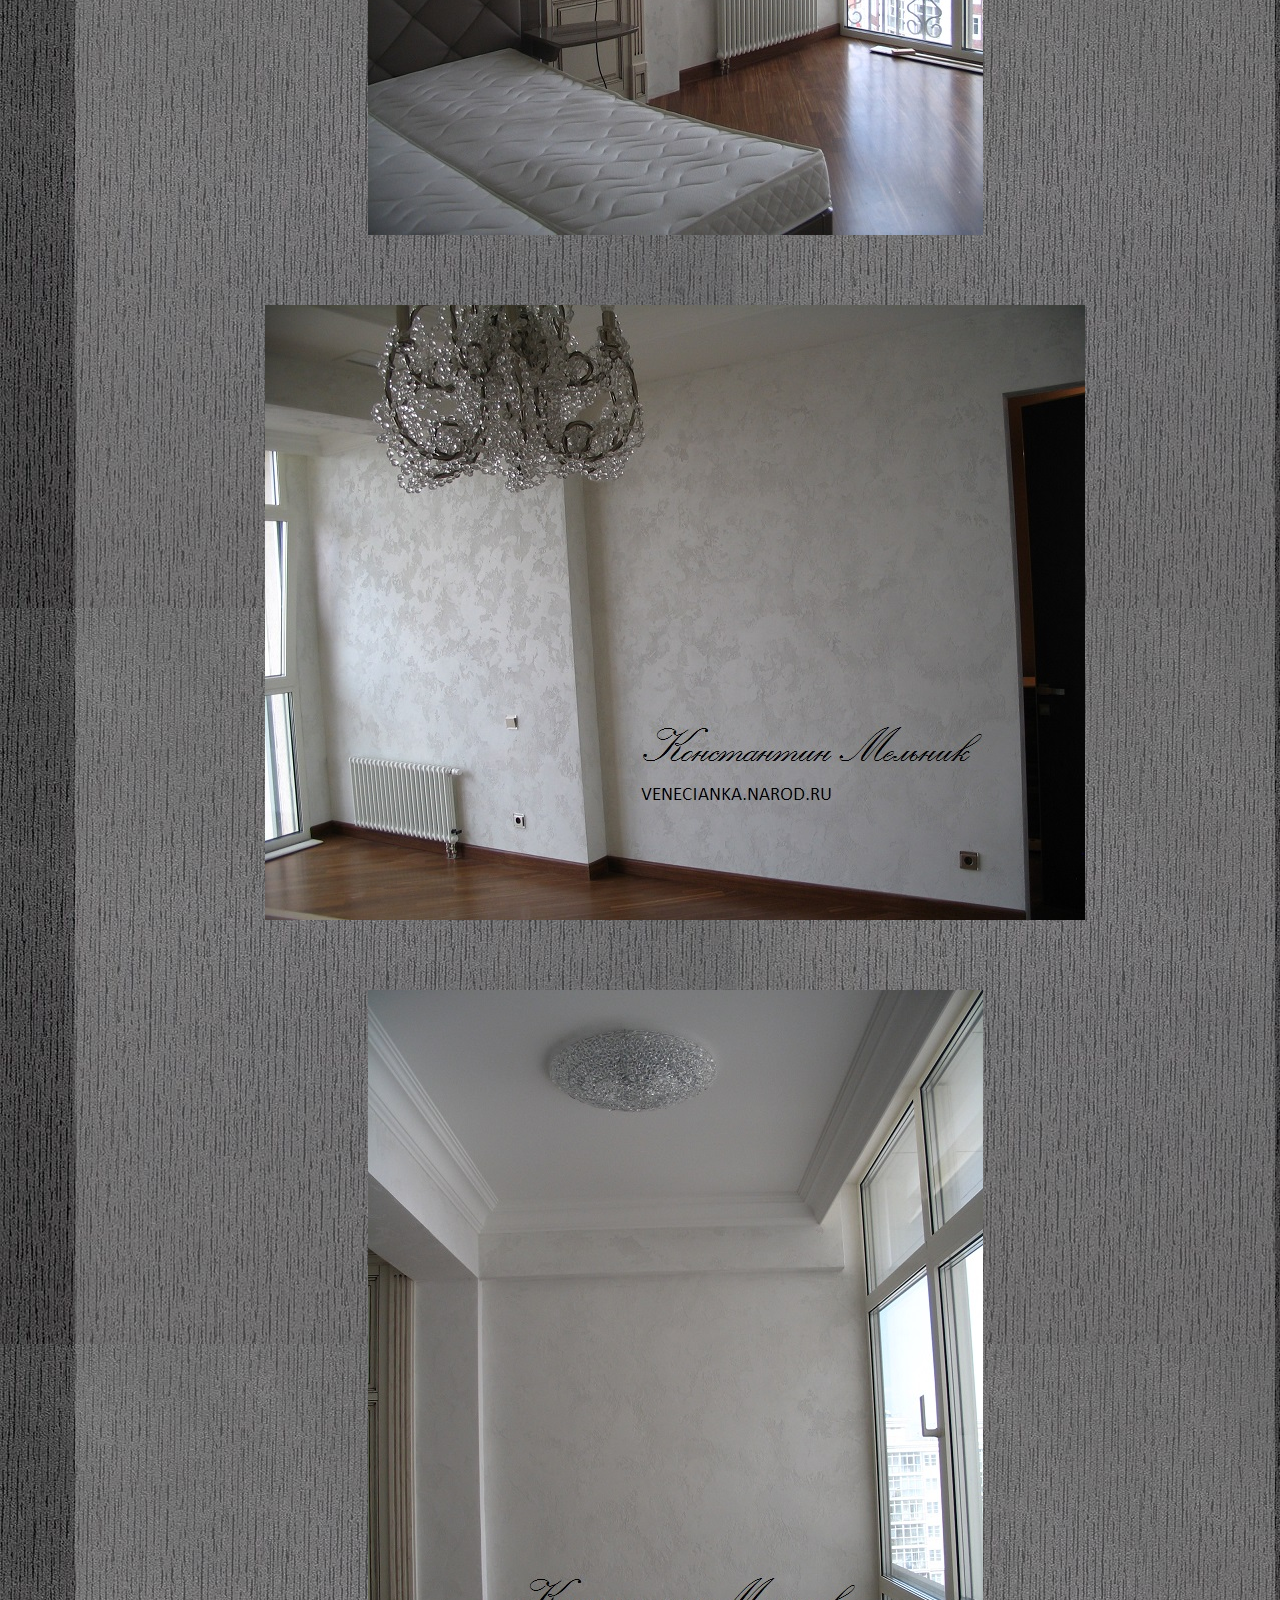
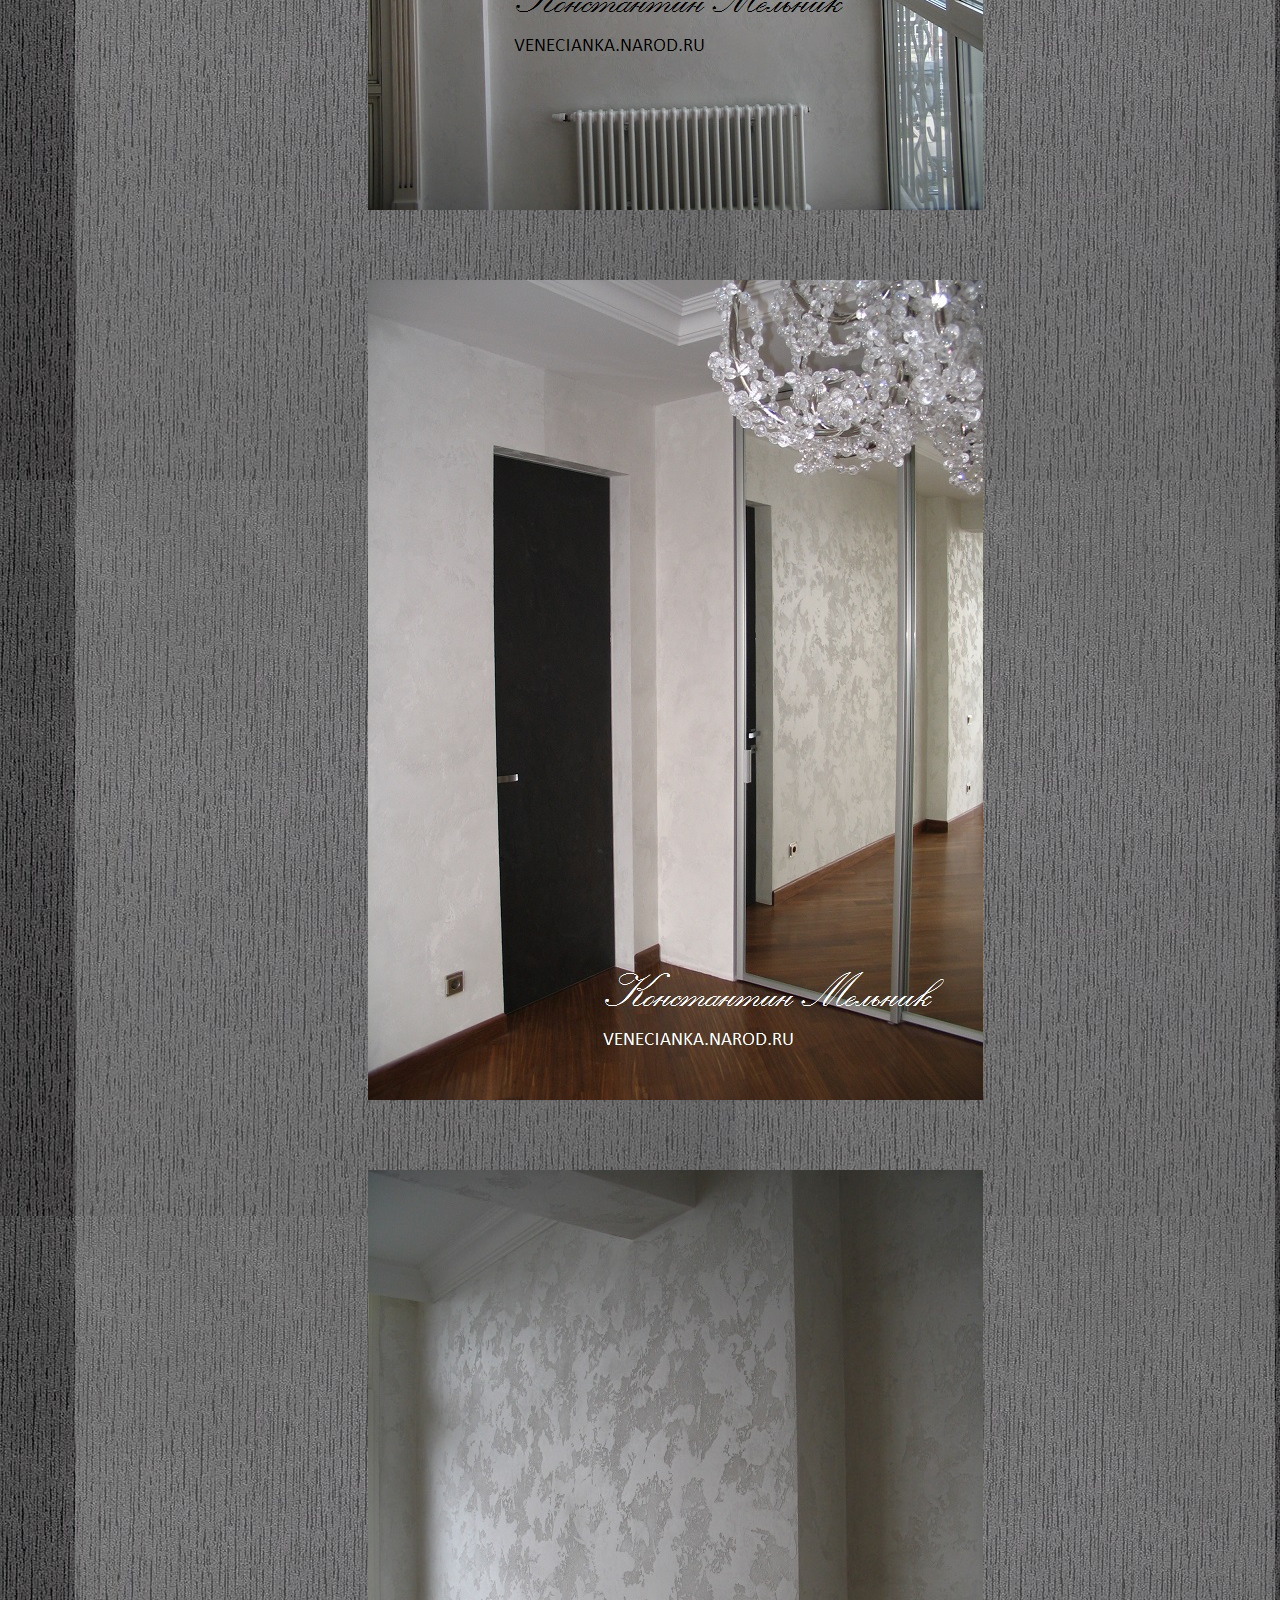
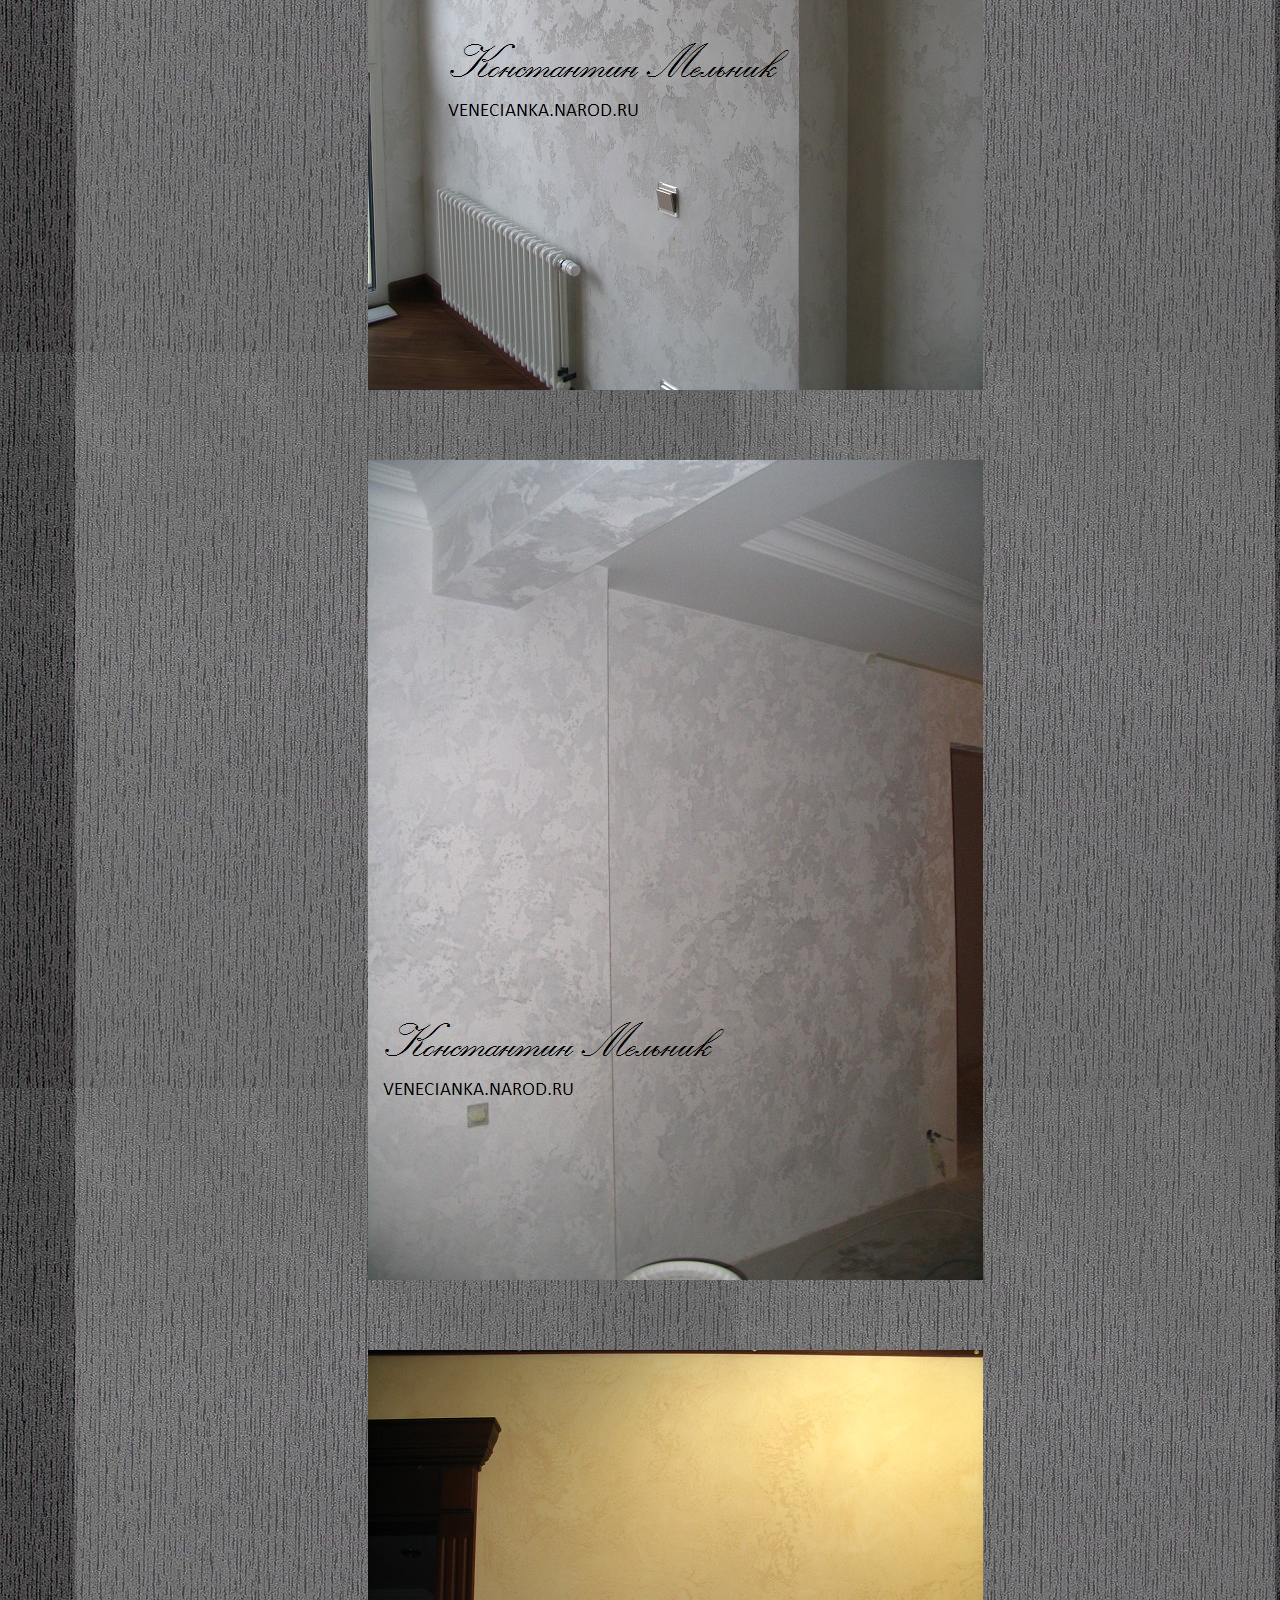
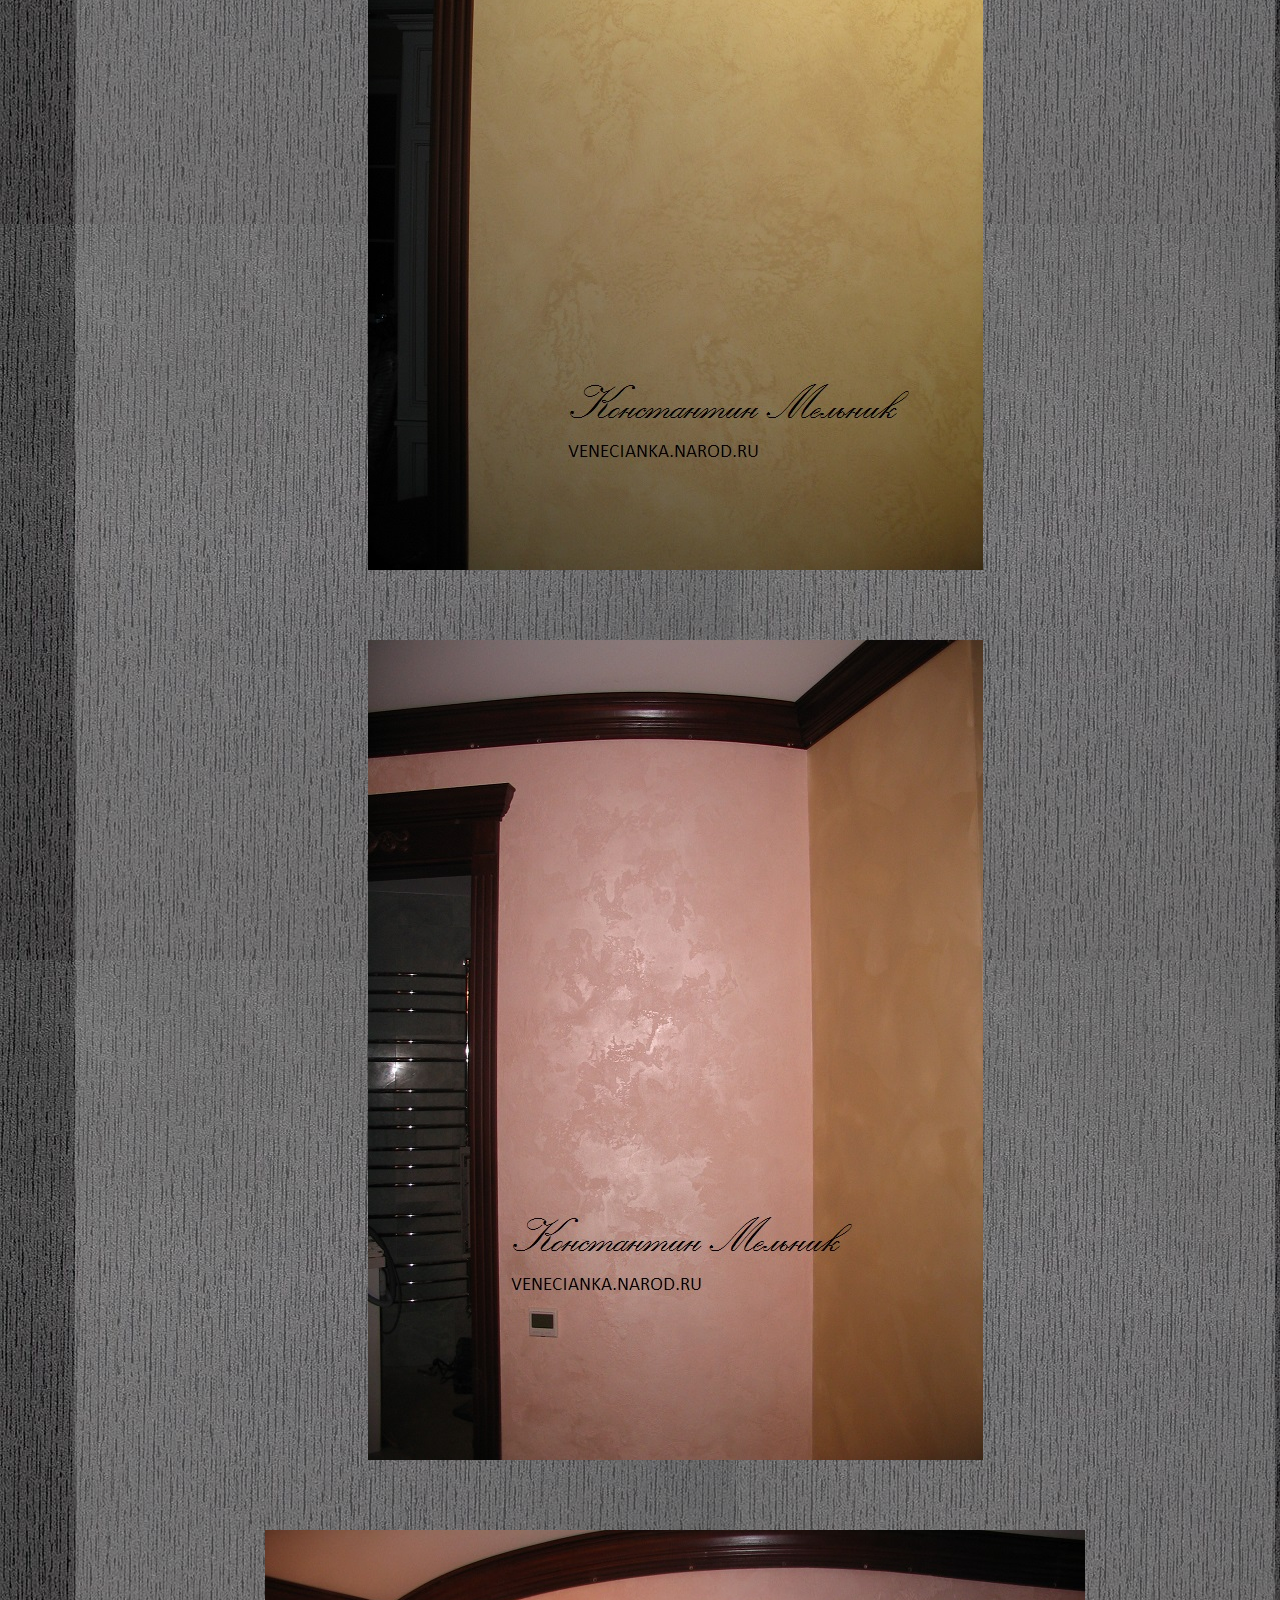
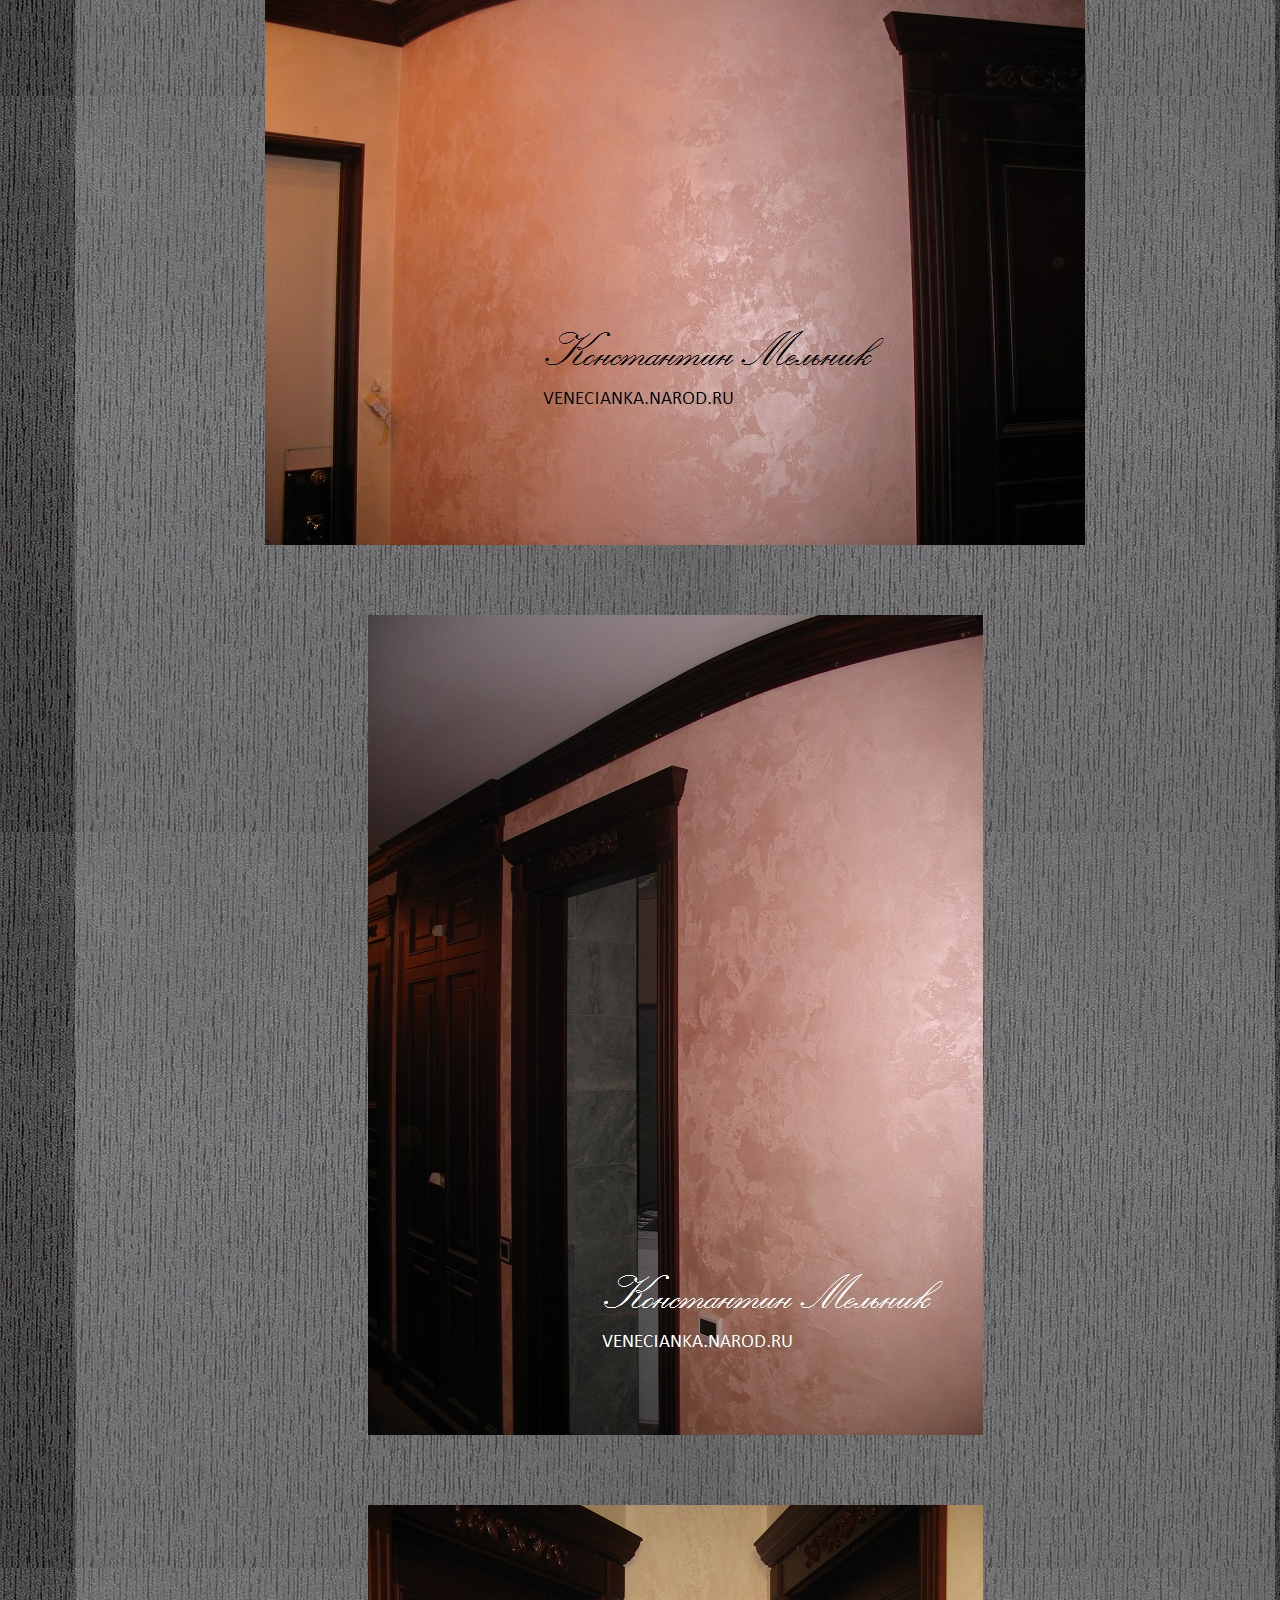
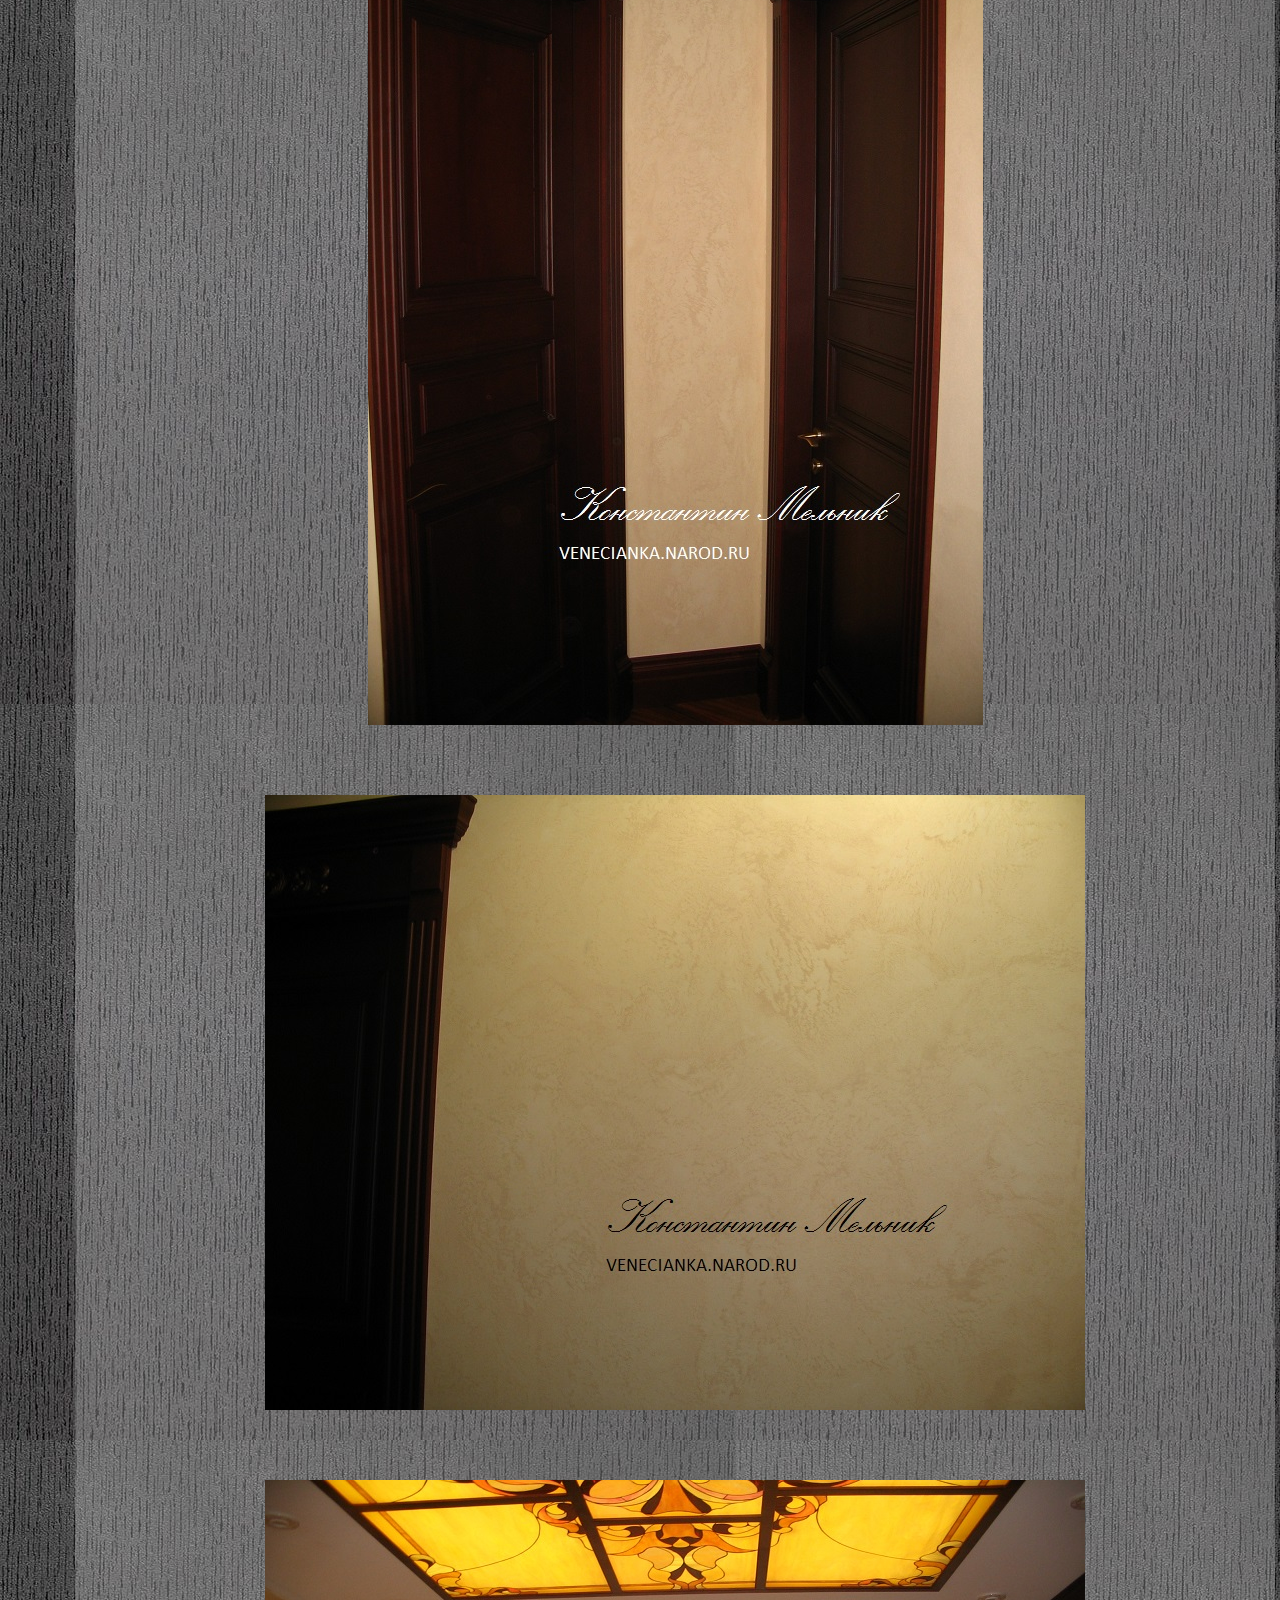
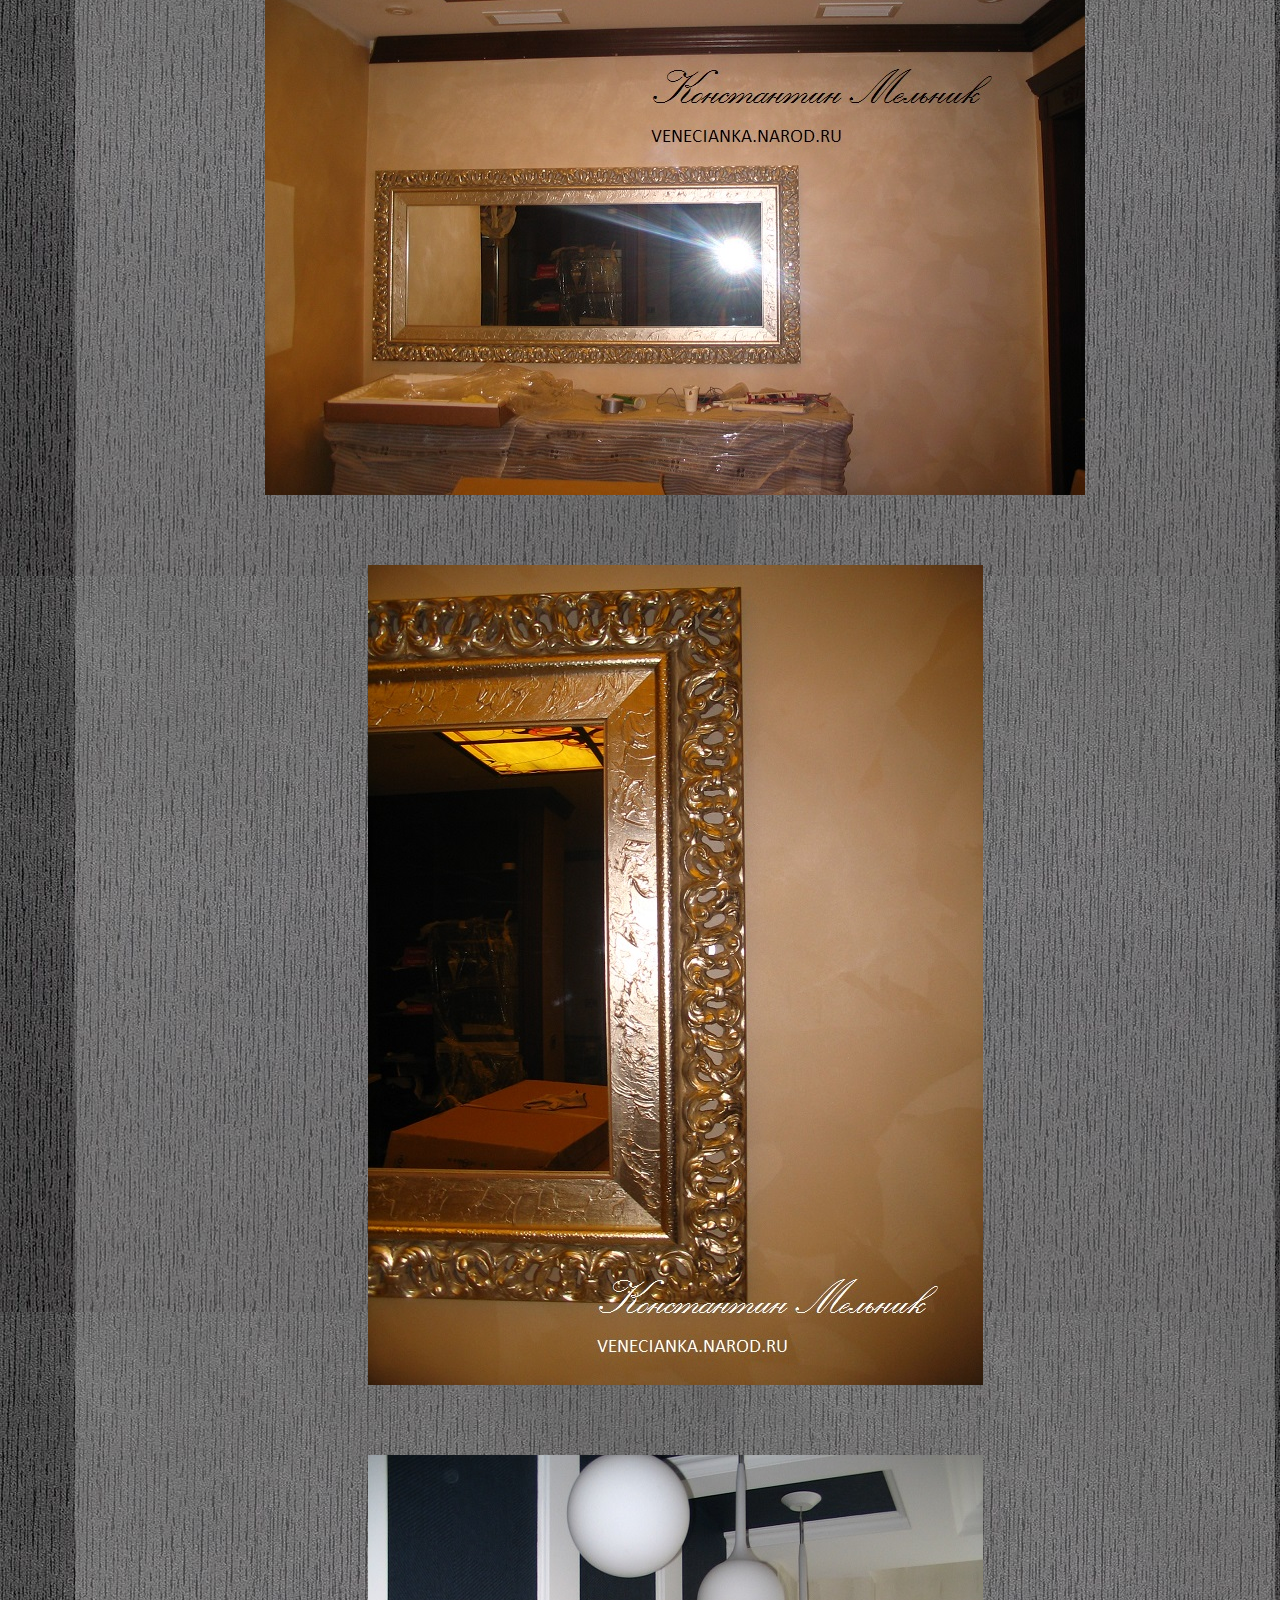
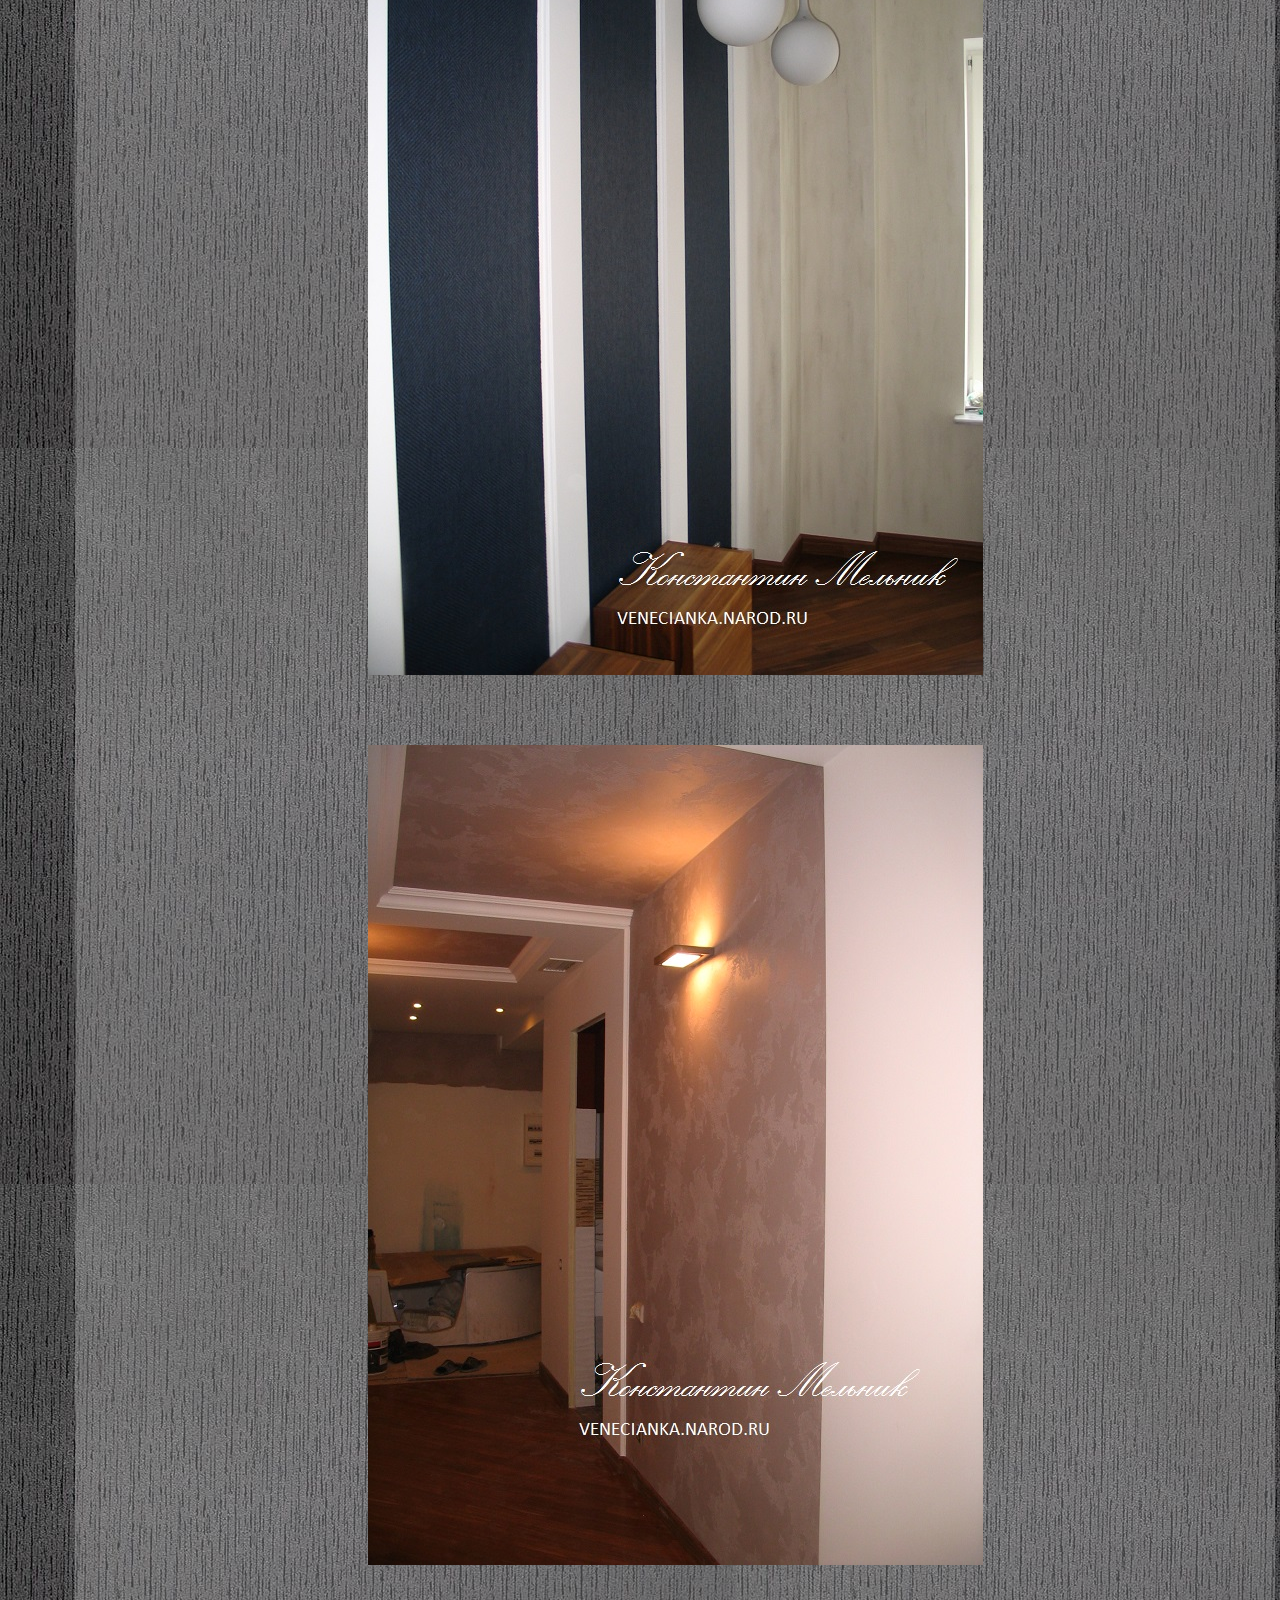
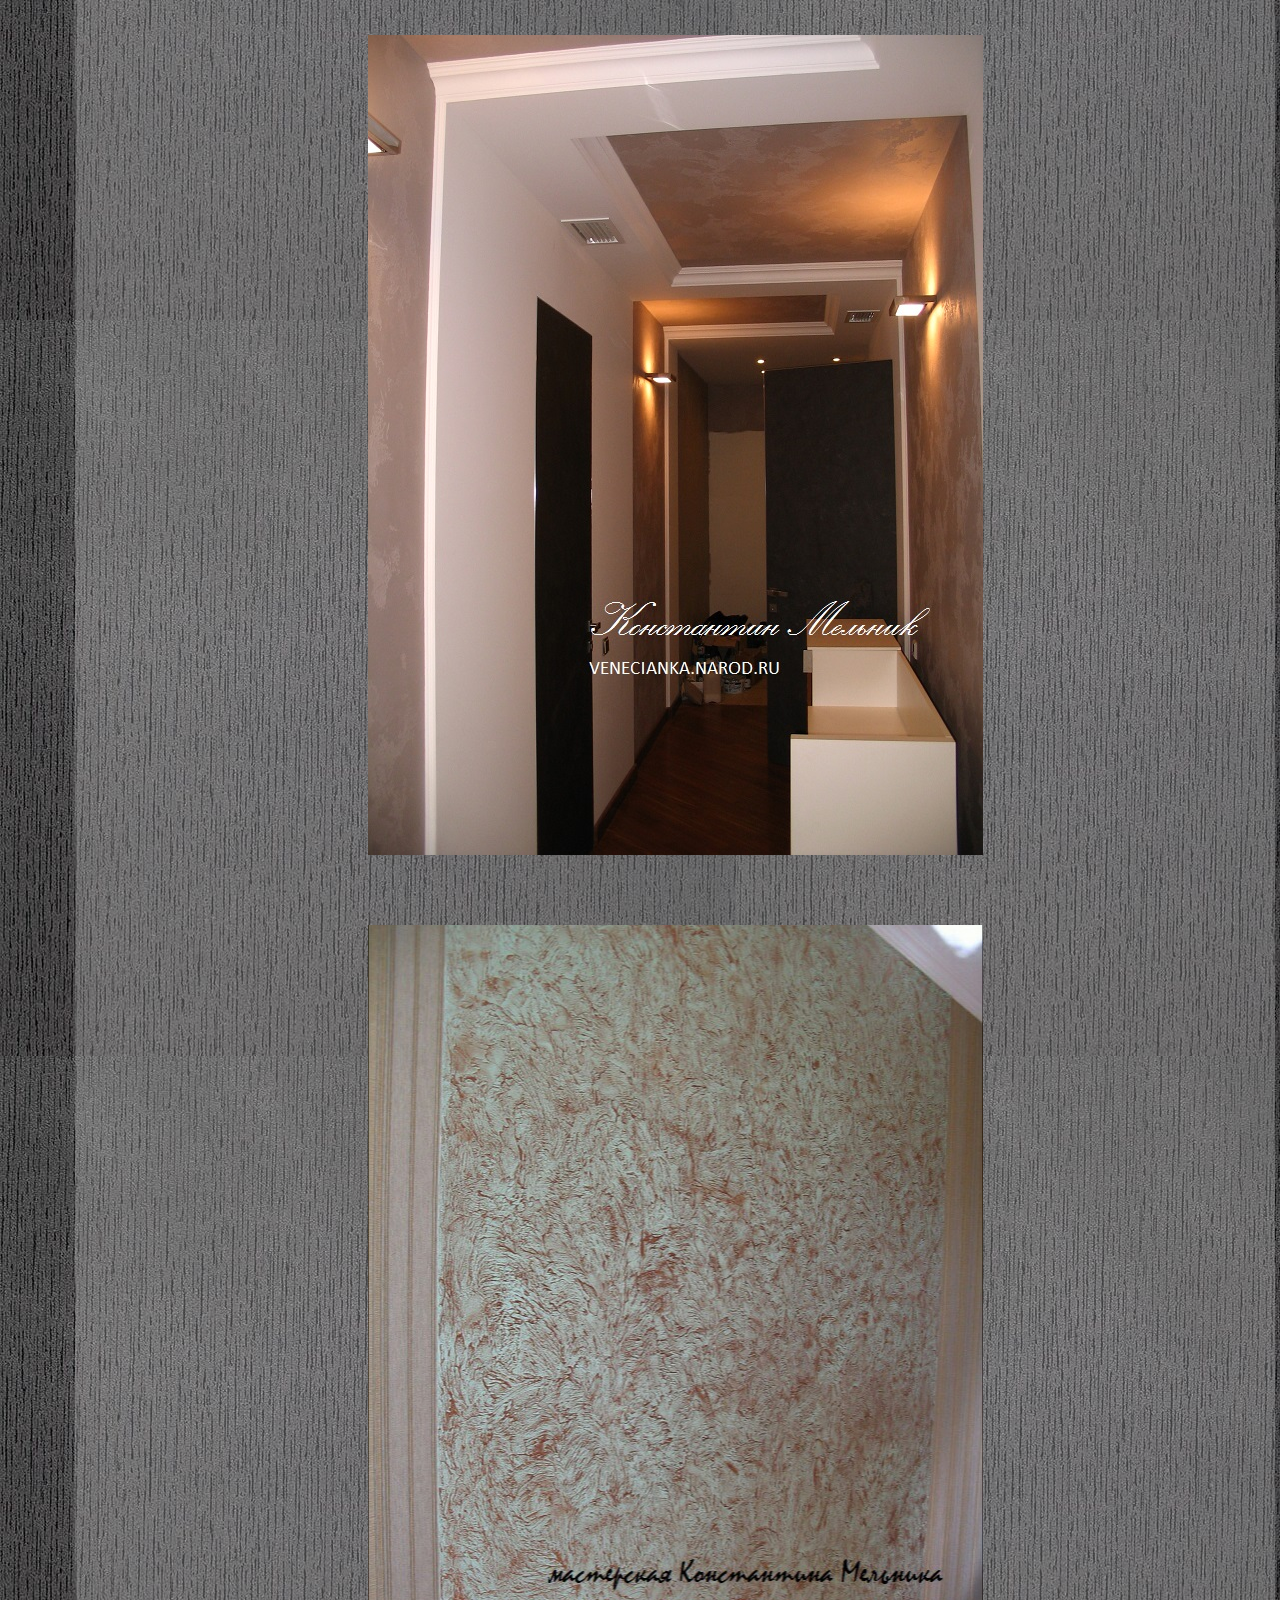
==== commit 59b8223b: "Update decor.html" ====
--- a/stranitsy/decor/decor.html
+++ b/stranitsy/decor/decor.html
@@ -15,7 +15,7 @@
         <ul class="nav">
          <li><a href="../../index.html"> Главная </a></li>
          <li><a href="../kafel/kafel.html"> Облицовка кафелем </a></li>
-         <li><a href="decor.html"> Декоративная штукатурка </a></li>
+         <li><a href="decor.html"> Малярные работы </a></li>
          <li><a href="../zakaz/zakaz.html"> Памятка заказчику </a></li>
           <li><a href="../kladka/kladka.html"> Кладка стен </a></li>
           <li><a href="../ja/ja.html"> О себе </a></li>
